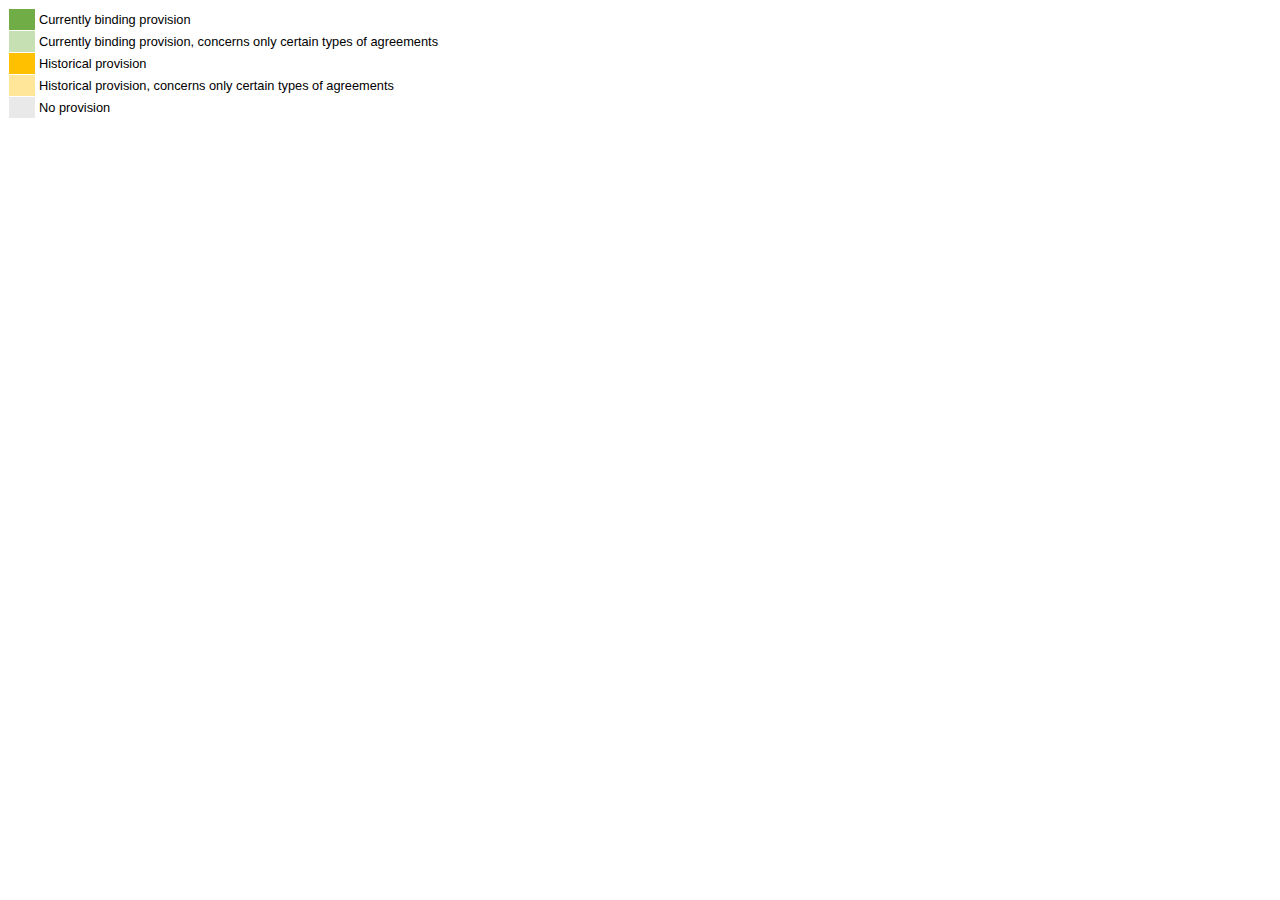
==== map-page/index.html @ b1a4503d "Tweak design" ====
<!doctype html>
<html>
	<head>
		<meta charset="utf-8"/>
		<title></title>
		<link href="style.css" rel="stylesheet"/>
        <script src="https://ajax.googleapis.com/ajax/libs/jquery/3.5.1/jquery.min.js"></script>
	</head>
	<body>

<!-- wp:html -->
<table class="legend-table">
<tr><td class="xls-style-19"></td><td>Currently binding provision</td>
<tr><td class="xls-style-21"></td><td>Currently binding provision, concerns only certain types of agreements</td>
<tr><td class="xls-style-22"></td><td>Historical provision</td>
<tr><td class="xls-style-23"></td><td>Historical provision, concerns only certain types of agreements</td>
<tr><td class="xls-style-0"></td><td>No provision</td>
</table>
<svg id="d3-map" width="800" height="460"></svg>
<div id="d3-options"></div>
<!-- /wp:html -->

<!-- wp:html -->
<script>
//This hides the title text
jQuery(document).ready(function($){
  $("h1.entry-title").hide();
});
</script>
<!-- /wp:html -->

<!-- wp:html -->
<!-- Load d3.js -->
<script type="text/javascript" src="https://d3js.org/d3.v4.js"></script>
<!-- /wp:html -->

<!-- wp:html -->
</p>
<p>&nbsp;</p>
<p>
<!-- /wp:html -->

<p></p>

<!-- wp:html -->
<!-- Load geojson asset - this should better be done through loading of script file -->
<script type="text/javascript">

var revRightsData =
{
  "categories": [
    {
      "section": "general",
      "vals": [
        {
          "full_name": "general: non-use or insufficient use",
          "short_name": "non-use or insufficient use"
        },
        {
          "full_name": "general: time-based termination",
          "short_name": "time-based termination"
        },
        {
          "full_name": "general: lack of initial exploitation",
          "short_name": "lack of initial exploitation"
        },
        {
          "full_name": "general: inappropriate exploitation",
          "short_name": "inappropriate exploitation"
        },
        {
          "full_name": "general: transfer of business to a third party",
          "short_name": "transfer of business to a third party"
        },
        {
          "full_name": "general: bankruptcy, liquidation, death etc",
          "short_name": "bankruptcy, liquidation, death etc"
        },
        {
          "full_name": "general: max term of agreement",
          "short_name": "max term of agreement"
        },
        {
          "full_name": "general: default term of agreement",
          "short_name": "default term of agreement"
        },
        {
          "full_name": "general: future works",
          "short_name": "future works"
        },
        {
          "full_name": "general: employee works",
          "short_name": "employee works"
        }
      ]
    },
    {
      "section": "moral rights",
      "vals": [
        {
          "full_name": "moral rights",
          "short_name": "moral rights"
        }
      ]
    },
    {
      "section": "publishing",
      "vals": [
        {
          "full_name": "publishing: time-based termination",
          "short_name": "time-based termination"
        },
        {
          "full_name": "publishing: max term",
          "short_name": "max term"
        },
        {
          "full_name": "publishing: lack of acceptance",
          "short_name": "lack of acceptance"
        },
        {
          "full_name": "publishing: lack of initial publication",
          "short_name": "lack of initial publication"
        },
        {
          "full_name": "publishing: lack of subsequent publication (next edition)",
          "short_name": "lack of subsequent publication (next edition)"
        },
        {
          "full_name": "publishing: out-of-print",
          "short_name": "out-of-print"
        },
        {
          "full_name": "publishing: lack of publication in all languages",
          "short_name": "lack of publication in all languages"
        },
        {
          "full_name": "publishing: non-use",
          "short_name": "non-use"
        },
        {
          "full_name": "publishing: inappropriate use",
          "short_name": "inappropriate use"
        },
        {
          "full_name": "publishing: reporting on remuneration",
          "short_name": "reporting on remuneration"
        },
        {
          "full_name": "publishing: lack of payment of royalties",
          "short_name": "lack of payment of royalties"
        },
        {
          "full_name": "publishing: transfer of rights to a third party",
          "short_name": "transfer of rights to a third party"
        },
        {
          "full_name": "publishing: transfer of business to a third party",
          "short_name": "transfer of business to a third party"
        },
        {
          "full_name": "publishing: bankruptcy, liquidation, death etc",
          "short_name": "bankruptcy, liquidation, death etc"
        },
        {
          "full_name": "publishing: priority to publish work in electronic form",
          "short_name": "priority to publish work in electronic form"
        }
      ]
    },
    {
      "section": "audio-visual",
      "vals": [
        {
          "full_name": "audio-visual: max term",
          "short_name": "max term"
        },
        {
          "full_name": "audio-visual: time-based termination",
          "short_name": "time-based termination"
        },
        {
          "full_name": "audio-visual: lack of completion",
          "short_name": "lack of completion"
        },
        {
          "full_name": "audio-visual: lack of initial distribution",
          "short_name": "lack of initial distribution"
        },
        {
          "full_name": "audio-visual: bankruptcy, liquidation, death etc",
          "short_name": "bankruptcy, liquidation, death etc"
        }
      ]
    },
    {
      "section": "performance",
      "vals": [
        {
          "full_name": "performance: max term",
          "short_name": "max term"
        },
        {
          "full_name": "performance: default term",
          "short_name": "default term"
        },
        {
          "full_name": "performance: lack of completion",
          "short_name": "lack of completion"
        },
        {
          "full_name": "performance: lack of initial performance",
          "short_name": "lack of initial performance"
        },
        {
          "full_name": "performance: interruption in performances",
          "short_name": "interruption in performances"
        },
        {
          "full_name": "performance: inappropriate exploitation",
          "short_name": "inappropriate exploitation"
        },
        {
          "full_name": "performance: bankruptcy, liquidation, death etc",
          "short_name": "bankruptcy, liquidation, death etc"
        }
      ]
    },
    {
      "section": "adaptation",
      "vals": [
        {
          "full_name": "adaptation: lack of completion",
          "short_name": "lack of completion"
        },
        {
          "full_name": "adaptation: lack of initial distribution/performance",
          "short_name": "lack of initial distribution/performance"
        },
        {
          "full_name": "adaptation: interruption in distribution/performance",
          "short_name": "interruption in distribution/performance"
        }
      ]
    },
    {
      "section": "journalistic works",
      "vals": [
        {
          "full_name": "journalistic works: lack of initial publication",
          "short_name": "lack of initial publication"
        },
        {
          "full_name": "journalistic works: lack of acceptance",
          "short_name": "lack of acceptance"
        }
      ]
    },
    {
      "section": "republication",
      "vals": [
        {
          "full_name": "republication: contributions to collections",
          "short_name": "contributions to collections"
        },
        {
          "full_name": "republication: scientific works",
          "short_name": "scientific works"
        }
      ]
    }
  ],
  "countries": {
    "Austria": {
      "adaptation: interruption in distribution/performance": {
        "comment": [],
        "status": 0
      },
      "adaptation: lack of completion": {
        "comment": [],
        "status": 0
      },
      "adaptation: lack of initial distribution/performance": {
        "comment": [],
        "status": 0
      },
      "audio-visual: bankruptcy, liquidation, death etc": {
        "comment": [],
        "status": 0
      },
      "audio-visual: lack of completion": {
        "comment": [],
        "status": 0
      },
      "audio-visual: lack of initial distribution": {
        "comment": [],
        "status": 0
      },
      "audio-visual: max term": {
        "comment": [],
        "status": 0
      },
      "audio-visual: time-based termination": {
        "comment": [],
        "status": 0
      },
      "general: bankruptcy, liquidation, death etc": {
        "comment": [
          "Sec. 32",
          "Concerns agreements on reproduction and distribution.",
          "Insolvency of a party to the agreement, and lack of reproduction of work on the date of opening of the insolvency proceedings."
        ],
        "status": 1
      },
      "general: default term of agreement": {
        "comment": [],
        "status": 0
      },
      "general: employee works": {
        "comment": [],
        "status": 0
      },
      "general: future works": {
        "comment": [
          "\u00a7 31",
          "Concerns contracts for future works 1) all works created during author\u2019s lifetime, or 2) works created during a period exceeding 5 years.",
          "Lapse of 5 years following conclusion of the contract.",
          "",
          "Applies also to performances (\u00a7 68, 1 year in place of 5)."
        ],
        "status": 1
      },
      "general: inappropriate exploitation": {
        "comment": [],
        "status": 0
      },
      "general: lack of initial exploitation": {
        "comment": [],
        "status": 0
      },
      "general: max term of agreement": {
        "comment": [],
        "status": 0
      },
      "general: non-use or insufficient use": {
        "comment": [
          "\u00a7 29",
          "Concerns contracts on right of use.",
          "Lack of use or insufficient use of work, which impairs interests of the author, in case reasons for insufficient use do not lie with the author."
        ],
        "status": 1
      },
      "general: time-based termination": {
        "comment": [
          "Sec. 34",
          "Concerns agreements for reproduction and distribution of music and literary works.",
          "Concerns exclusive agreements.",
          "Trigger: lapse of 20 years following end of the year when work was first distributed.",
          "After 20-year period lapses author can reproduce and distribute the work in a complete edition of author\u2019s work.",
          "[exclusive to non-exclusive]"
        ],
        "status": 2
      },
      "general: transfer of business to a third party": {
        "comment": [],
        "status": 0
      },
      "journalistic works: lack of acceptance": {
        "comment": [],
        "status": 0
      },
      "journalistic works: lack of initial publication": {
        "comment": [],
        "status": 0
      },
      "moral rights": {
        "comment": [],
        "status": 0
      },
      "performance: bankruptcy, liquidation, death etc": {
        "comment": [
          "Sec. 32(2) &amp; 68",
          "Concerns contracts on reproduction and distribution of performance",
          "Insolvency of a party to an agreement, and lack of reproduction of work on the date of opening of the insolvency proceedings"
        ],
        "status": 1
      },
      "performance: default term": {
        "comment": [],
        "status": 0
      },
      "performance: inappropriate exploitation": {
        "comment": [],
        "status": 0
      },
      "performance: interruption in performances": {
        "comment": [],
        "status": 0
      },
      "performance: lack of completion": {
        "comment": [],
        "status": 0
      },
      "performance: lack of initial performance": {
        "comment": [],
        "status": 0
      },
      "performance: max term": {
        "comment": [],
        "status": 0
      },
      "publishing: bankruptcy, liquidation, death etc": {
        "comment": [],
        "status": 0
      },
      "publishing: inappropriate use": {
        "comment": [],
        "status": 0
      },
      "publishing: lack of acceptance": {
        "comment": [],
        "status": 0
      },
      "publishing: lack of initial publication": {
        "comment": [],
        "status": 0
      },
      "publishing: lack of payment of royalties": {
        "comment": [],
        "status": 0
      },
      "publishing: lack of publication in all languages": {
        "comment": [],
        "status": 0
      },
      "publishing: lack of subsequent publication (next edition)": {
        "comment": [],
        "status": 0
      },
      "publishing: max term": {
        "comment": [],
        "status": 0
      },
      "publishing: non-use": {
        "comment": [],
        "status": 0
      },
      "publishing: out-of-print": {
        "comment": [],
        "status": 0
      },
      "publishing: priority to publish work in electronic form": {
        "comment": [],
        "status": 0
      },
      "publishing: reporting on remuneration": {
        "comment": [],
        "status": 0
      },
      "publishing: time-based termination": {
        "comment": [],
        "status": 0
      },
      "publishing: transfer of business to a third party": {
        "comment": [],
        "status": 0
      },
      "publishing: transfer of rights to a third party": {
        "comment": [],
        "status": 0
      },
      "republication: contributions to collections": {
        "comment": [
          "Sec. 36",
          "Concerns contributions to a periodical collections involving an exclusive transfer.",
          "Author can publish her contribution somewhere else: 1) immediately after publication of a newspaper, or 2) lapse of 1 year following the end of the year when the collection was published."
        ],
        "status": 1
      },
      "republication: scientific works": {
        "comment": [],
        "status": 0
      }
    },
    "Belgium": {
      "adaptation: interruption in distribution/performance": {
        "comment": [],
        "status": 0
      },
      "adaptation: lack of completion": {
        "comment": [],
        "status": 0
      },
      "adaptation: lack of initial distribution/performance": {
        "comment": [],
        "status": 0
      },
      "audio-visual: bankruptcy, liquidation, death etc": {
        "comment": [
          "Art. XI.185.",
          "1) lack of producer\u2019s activity for a period exceeding 12 months, or",
          "2) lack of sale of audiovisual work within period of 12 months after publication of liquidation"
        ],
        "status": 1
      },
      "audio-visual: lack of completion": {
        "comment": [],
        "status": 0
      },
      "audio-visual: lack of initial distribution": {
        "comment": [],
        "status": 0
      },
      "audio-visual: max term": {
        "comment": [],
        "status": 0
      },
      "audio-visual: time-based termination": {
        "comment": [],
        "status": 0
      },
      "general: bankruptcy, liquidation, death etc": {
        "comment": [],
        "status": 0
      },
      "general: default term of agreement": {
        "comment": [],
        "status": 0
      },
      "general: employee works": {
        "comment": [],
        "status": 0
      },
      "general: future works": {
        "comment": [],
        "status": 0
      },
      "general: inappropriate exploitation": {
        "comment": [],
        "status": 0
      },
      "general: lack of initial exploitation": {
        "comment": [],
        "status": 0
      },
      "general: max term of agreement": {
        "comment": [],
        "status": 0
      },
      "general: non-use or insufficient use": {
        "comment": [],
        "status": 0
      },
      "general: time-based termination": {
        "comment": [],
        "status": 0
      },
      "general: transfer of business to a third party": {
        "comment": [],
        "status": 0
      },
      "journalistic works: lack of acceptance": {
        "comment": [],
        "status": 0
      },
      "journalistic works: lack of initial publication": {
        "comment": [],
        "status": 0
      },
      "moral rights": {
        "comment": [],
        "status": 0
      },
      "performance: bankruptcy, liquidation, death etc": {
        "comment": [],
        "status": 0
      },
      "performance: default term": {
        "comment": [],
        "status": 0
      },
      "performance: inappropriate exploitation": {
        "comment": [],
        "status": 0
      },
      "performance: interruption in performances": {
        "comment": [
          "Art. XI.201.",
          "Concerns contracts of representation for the purpose of live performances involving transfer or exclusive license of work.",
          "Trigger: lack of performance for 2 consecutive years [rights revert back automatically]."
        ],
        "status": 1
      },
      "performance: lack of completion": {
        "comment": [],
        "status": 0
      },
      "performance: lack of initial performance": {
        "comment": [],
        "status": 0
      },
      "performance: max term": {
        "comment": [
          "Art.XI.201",
          "Contracts for representation for the purpoe of live performance involving transfer or exclusive license.",
          "Max 3 years."
        ],
        "status": 1
      },
      "publishing: bankruptcy, liquidation, death etc": {
        "comment": [
          "Art. XI.200.",
          "1) bankruptcy, 2)judicial re-organisation, 3) liquidation of the publisher",
          "Author needs to send a formal notice via registered mail with acknowledgement of receipt."
        ],
        "status": 1
      },
      "publishing: inappropriate use": {
        "comment": [],
        "status": 0
      },
      "publishing: lack of acceptance": {
        "comment": [],
        "status": 0
      },
      "publishing: lack of initial publication": {
        "comment": [
          "Art. XI.196.",
          "Lack of publication of work within an agreed time, and if no time was agreed, within time determined by honest practices of profession, without a justified reason"
        ],
        "status": 1
      },
      "publishing: lack of payment of royalties": {
        "comment": [],
        "status": 0
      },
      "publishing: lack of publication in all languages": {
        "comment": [],
        "status": 0
      },
      "publishing: lack of subsequent publication (next edition)": {
        "comment": [],
        "status": 0
      },
      "publishing: max term": {
        "comment": [],
        "status": 0
      },
      "publishing: non-use": {
        "comment": [],
        "status": 0
      },
      "publishing: out-of-print": {
        "comment": [],
        "status": 0
      },
      "publishing: priority to publish work in electronic form": {
        "comment": [],
        "status": 0
      },
      "publishing: reporting on remuneration": {
        "comment": [],
        "status": 0
      },
      "publishing: time-based termination": {
        "comment": [],
        "status": 0
      },
      "publishing: transfer of business to a third party": {
        "comment": [],
        "status": 0
      },
      "publishing: transfer of rights to a third party": {
        "comment": [],
        "status": 0
      },
      "republication: contributions to collections": {
        "comment": [],
        "status": 0
      },
      "republication: scientific works": {
        "comment": [
          "Art. XI.196.",
          "Scientific articles resulting from research financed at least in half by public funds.",
          "Right to make article freely available to the public after period of 12 months (human and social sciences) or 6 months (other sciences)."
        ],
        "status": 1
      }
    },
    "Bulgaria": {
      "adaptation: interruption in distribution/performance": {
        "comment": [],
        "status": 0
      },
      "adaptation: lack of completion": {
        "comment": [],
        "status": 0
      },
      "adaptation: lack of initial distribution/performance": {
        "comment": [],
        "status": 0
      },
      "audio-visual: bankruptcy, liquidation, death etc": {
        "comment": [],
        "status": 0
      },
      "audio-visual: lack of completion": {
        "comment": [],
        "status": 0
      },
      "audio-visual: lack of initial distribution": {
        "comment": [],
        "status": 0
      },
      "audio-visual: max term": {
        "comment": [],
        "status": 0
      },
      "audio-visual: time-based termination": {
        "comment": [],
        "status": 0
      },
      "general: bankruptcy, liquidation, death etc": {
        "comment": [],
        "status": 0
      },
      "general: default term of agreement": {
        "comment": [
          "Art. 36",
          "Contracts for use of works",
          "3 years, or 5 years in case of architectural works"
        ],
        "status": 1
      },
      "general: employee works": {
        "comment": [],
        "status": 0
      },
      "general: future works": {
        "comment": [],
        "status": 0
      },
      "general: inappropriate exploitation": {
        "comment": [],
        "status": 0
      },
      "general: lack of initial exploitation": {
        "comment": [
          "Art. 39",
          "Concerns agreements on transfer of rights, which do not specify when the exploitation of work needs to begin.",
          "2 years from conclusion of contract or delivery of work, whichever happened later.",
          "Exception: architectural works."
        ],
        "status": 1
      },
      "general: max term of agreement": {
        "comment": [
          "Art. 37",
          "Contracts for the use of works.",
          "10 years; contracts for a longer period last 10 years [termination].",
          "Exception: architectural works."
        ],
        "status": 1
      },
      "general: non-use or insufficient use": {
        "comment": [],
        "status": 0
      },
      "general: time-based termination": {
        "comment": [],
        "status": 0
      },
      "general: transfer of business to a third party": {
        "comment": [],
        "status": 0
      },
      "journalistic works: lack of acceptance": {
        "comment": [],
        "status": 0
      },
      "journalistic works: lack of initial publication": {
        "comment": [],
        "status": 0
      },
      "moral rights": {
        "comment": [],
        "status": 0
      },
      "performance: bankruptcy, liquidation, death etc": {
        "comment": [],
        "status": 0
      },
      "performance: default term": {
        "comment": [],
        "status": 0
      },
      "performance: inappropriate exploitation": {
        "comment": [],
        "status": 0
      },
      "performance: interruption in performances": {
        "comment": [
          "Art 56",
          "Concerns contracts for public presentation or performance.",
          "Lack of public presentation for a period longer than 1 year."
        ],
        "status": 1
      },
      "performance: lack of completion": {
        "comment": [],
        "status": 0
      },
      "performance: lack of initial performance": {
        "comment": [],
        "status": 0
      },
      "performance: max term": {
        "comment": [],
        "status": 0
      },
      "publishing: bankruptcy, liquidation, death etc": {
        "comment": [],
        "status": 0
      },
      "publishing: inappropriate use": {
        "comment": [],
        "status": 0
      },
      "publishing: lack of acceptance": {
        "comment": [],
        "status": 0
      },
      "publishing: lack of initial publication": {
        "comment": [],
        "status": 0
      },
      "publishing: lack of payment of royalties": {
        "comment": [],
        "status": 0
      },
      "publishing: lack of publication in all languages": {
        "comment": [],
        "status": 0
      },
      "publishing: lack of subsequent publication (next edition)": {
        "comment": [
          "Art. 52",
          "Concerns agreements for more than one edition.",
          "Lack of a new edition withing a year of author's request."
        ],
        "status": 1
      },
      "publishing: max term": {
        "comment": [],
        "status": 0
      },
      "publishing: non-use": {
        "comment": [],
        "status": 0
      },
      "publishing: out-of-print": {
        "comment": [
          "Art. 51",
          "Exhaustion of the (last) edition, even if before contract\u2019s term lapses."
        ],
        "status": 1
      },
      "publishing: priority to publish work in electronic form": {
        "comment": [],
        "status": 0
      },
      "publishing: reporting on remuneration": {
        "comment": [],
        "status": 0
      },
      "publishing: time-based termination": {
        "comment": [],
        "status": 0
      },
      "publishing: transfer of business to a third party": {
        "comment": [],
        "status": 0
      },
      "publishing: transfer of rights to a third party": {
        "comment": [],
        "status": 0
      },
      "republication: contributions to collections": {
        "comment": [],
        "status": 0
      },
      "republication: scientific works": {
        "comment": [],
        "status": 0
      }
    },
    "Croatia": {
      "adaptation: interruption in distribution/performance": {
        "comment": [],
        "status": 0
      },
      "adaptation: lack of completion": {
        "comment": [],
        "status": 0
      },
      "adaptation: lack of initial distribution/performance": {
        "comment": [],
        "status": 0
      },
      "audio-visual: bankruptcy, liquidation, death etc": {
        "comment": [],
        "status": 0
      },
      "audio-visual: lack of completion": {
        "comment": [
          "Art. 121",
          "Audiovisual work not completed within 5 years after conclusion of the agreement."
        ],
        "status": 1
      },
      "audio-visual: lack of initial distribution": {
        "comment": [
          "Art. 121",
          "Audiovisual work not distributed within 2 years after its completion."
        ],
        "status": 1
      },
      "audio-visual: max term": {
        "comment": [],
        "status": 0
      },
      "audio-visual: time-based termination": {
        "comment": [],
        "status": 0
      },
      "general: bankruptcy, liquidation, death etc": {
        "comment": [],
        "status": 0
      },
      "general: default term of agreement": {
        "comment": [],
        "status": 0
      },
      "general: employee works": {
        "comment": [
          "Copyright Act 1991",
          "Art. 20",
          "Employer has a right to use employee work solely for a period of 5 years.",
          "",
          "Art. 21",
          "Right to publish a work created in the course of employment vests with the employer for a single edition.",
          "5 years or period agreed in the employment agreement/collective agreement or shorter period when significance of work is limited to a shorter period.",
          "Lack of publication - rights revert bac to the author."
        ],
        "status": 3
      },
      "general: future works": {
        "comment": [],
        "status": 0
      },
      "general: inappropriate exploitation": {
        "comment": [],
        "status": 0
      },
      "general: lack of initial exploitation": {
        "comment": [],
        "status": 0
      },
      "general: max term of agreement": {
        "comment": [],
        "status": 0
      },
      "general: non-use or insufficient use": {
        "comment": [
          "Art. 45",
          "Concerns contracts providing an exclusive right of exploitation.",
          "Non-use or insufficient use, which prejudices legitimate interests of the author."
        ],
        "status": 1
      },
      "general: time-based termination": {
        "comment": [],
        "status": 0
      },
      "general: transfer of business to a third party": {
        "comment": [],
        "status": 0
      },
      "journalistic works: lack of acceptance": {
        "comment": [],
        "status": 0
      },
      "journalistic works: lack of initial publication": {
        "comment": [],
        "status": 0
      },
      "moral rights": {
        "comment": [
          "Art. 17",
          "Use of work is prejudicial to the author\u2019s honour or reputation"
        ],
        "status": 1
      },
      "performance: bankruptcy, liquidation, death etc": {
        "comment": [],
        "status": 0
      },
      "performance: default term": {
        "comment": [],
        "status": 0
      },
      "performance: inappropriate exploitation": {
        "comment": [],
        "status": 0
      },
      "performance: interruption in performances": {
        "comment": [],
        "status": 0
      },
      "performance: lack of completion": {
        "comment": [],
        "status": 0
      },
      "performance: lack of initial performance": {
        "comment": [
          "Copyright Act 1991",
          "Art. 75",
          "Concerns presentation and performance contract.",
          "Lack of performance or presentation within the agreed time."
        ],
        "status": 3
      },
      "performance: max term": {
        "comment": [],
        "status": 0
      },
      "publishing: bankruptcy, liquidation, death etc": {
        "comment": [],
        "status": 0
      },
      "publishing: inappropriate use": {
        "comment": [],
        "status": 0
      },
      "publishing: lack of acceptance": {
        "comment": [],
        "status": 0
      },
      "publishing: lack of initial publication": {
        "comment": [
          "Art. 66",
          "Lack of initial publication within the agreed time or time determined by law."
        ],
        "status": 1
      },
      "publishing: lack of payment of royalties": {
        "comment": [],
        "status": 0
      },
      "publishing: lack of publication in all languages": {
        "comment": [],
        "status": 0
      },
      "publishing: lack of subsequent publication (next edition)": {
        "comment": [
          "Art. 66",
          "Lack of the initial publication of a second edition within the agreed time or time determined by law."
        ],
        "status": 1
      },
      "publishing: max term": {
        "comment": [],
        "status": 0
      },
      "publishing: non-use": {
        "comment": [],
        "status": 0
      },
      "publishing: out-of-print": {
        "comment": [
          "Copyright Act 1991",
          "Art. 69",
          "All editions envisaged in the contract are out of print. Contract is automatically terminated."
        ],
        "status": 3
      },
      "publishing: priority to publish work in electronic form": {
        "comment": [
          "Art. 65",
          "2 years following conclusion of the contract"
        ],
        "status": 1
      },
      "publishing: reporting on remuneration": {
        "comment": [],
        "status": 0
      },
      "publishing: time-based termination": {
        "comment": [],
        "status": 0
      },
      "publishing: transfer of business to a third party": {
        "comment": [],
        "status": 0
      },
      "publishing: transfer of rights to a third party": {
        "comment": [],
        "status": 0
      },
      "republication: contributions to collections": {
        "comment": [],
        "status": 0
      },
      "republication: scientific works": {
        "comment": [],
        "status": 0
      }
    },
    "Cyprus": {
      "adaptation: interruption in distribution/performance": {
        "comment": [],
        "status": 0
      },
      "adaptation: lack of completion": {
        "comment": [],
        "status": 0
      },
      "adaptation: lack of initial distribution/performance": {
        "comment": [],
        "status": 0
      },
      "audio-visual: bankruptcy, liquidation, death etc": {
        "comment": [],
        "status": 0
      },
      "audio-visual: lack of completion": {
        "comment": [],
        "status": 0
      },
      "audio-visual: lack of initial distribution": {
        "comment": [],
        "status": 0
      },
      "audio-visual: max term": {
        "comment": [],
        "status": 0
      },
      "audio-visual: time-based termination": {
        "comment": [],
        "status": 0
      },
      "general: bankruptcy, liquidation, death etc": {
        "comment": [],
        "status": 0
      },
      "general: default term of agreement": {
        "comment": [],
        "status": 0
      },
      "general: employee works": {
        "comment": [],
        "status": 0
      },
      "general: future works": {
        "comment": [],
        "status": 0
      },
      "general: inappropriate exploitation": {
        "comment": [],
        "status": 0
      },
      "general: lack of initial exploitation": {
        "comment": [],
        "status": 0
      },
      "general: max term of agreement": {
        "comment": [],
        "status": 0
      },
      "general: non-use or insufficient use": {
        "comment": [],
        "status": 0
      },
      "general: time-based termination": {
        "comment": [],
        "status": 0
      },
      "general: transfer of business to a third party": {
        "comment": [],
        "status": 0
      },
      "journalistic works: lack of acceptance": {
        "comment": [],
        "status": 0
      },
      "journalistic works: lack of initial publication": {
        "comment": [],
        "status": 0
      },
      "moral rights": {
        "comment": [],
        "status": 0
      },
      "performance: bankruptcy, liquidation, death etc": {
        "comment": [],
        "status": 0
      },
      "performance: default term": {
        "comment": [],
        "status": 0
      },
      "performance: inappropriate exploitation": {
        "comment": [],
        "status": 0
      },
      "performance: interruption in performances": {
        "comment": [],
        "status": 0
      },
      "performance: lack of completion": {
        "comment": [],
        "status": 0
      },
      "performance: lack of initial performance": {
        "comment": [],
        "status": 0
      },
      "performance: max term": {
        "comment": [],
        "status": 0
      },
      "publishing: bankruptcy, liquidation, death etc": {
        "comment": [],
        "status": 0
      },
      "publishing: inappropriate use": {
        "comment": [],
        "status": 0
      },
      "publishing: lack of acceptance": {
        "comment": [],
        "status": 0
      },
      "publishing: lack of initial publication": {
        "comment": [],
        "status": 0
      },
      "publishing: lack of payment of royalties": {
        "comment": [],
        "status": 0
      },
      "publishing: lack of publication in all languages": {
        "comment": [],
        "status": 0
      },
      "publishing: lack of subsequent publication (next edition)": {
        "comment": [],
        "status": 0
      },
      "publishing: max term": {
        "comment": [],
        "status": 0
      },
      "publishing: non-use": {
        "comment": [],
        "status": 0
      },
      "publishing: out-of-print": {
        "comment": [],
        "status": 0
      },
      "publishing: priority to publish work in electronic form": {
        "comment": [],
        "status": 0
      },
      "publishing: reporting on remuneration": {
        "comment": [],
        "status": 0
      },
      "publishing: time-based termination": {
        "comment": [],
        "status": 0
      },
      "publishing: transfer of business to a third party": {
        "comment": [],
        "status": 0
      },
      "publishing: transfer of rights to a third party": {
        "comment": [],
        "status": 0
      },
      "republication: contributions to collections": {
        "comment": [],
        "status": 0
      },
      "republication: scientific works": {
        "comment": [],
        "status": 0
      }
    },
    "Czechia": {
      "adaptation: interruption in distribution/performance": {
        "comment": [],
        "status": 0
      },
      "adaptation: lack of completion": {
        "comment": [],
        "status": 0
      },
      "adaptation: lack of initial distribution/performance": {
        "comment": [],
        "status": 0
      },
      "audio-visual: bankruptcy, liquidation, death etc": {
        "comment": [],
        "status": 0
      },
      "audio-visual: lack of completion": {
        "comment": [],
        "status": 0
      },
      "audio-visual: lack of initial distribution": {
        "comment": [],
        "status": 0
      },
      "audio-visual: max term": {
        "comment": [],
        "status": 0
      },
      "audio-visual: time-based termination": {
        "comment": [],
        "status": 0
      },
      "general: bankruptcy, liquidation, death etc": {
        "comment": [
          "Act 1965",
          "Sec. 21",
          "Concerns transfer agreements.",
          "Trigger: death or dissolution of the transferee absent legal successor."
        ],
        "status": 4
      },
      "general: default term of agreement": {
        "comment": [
          "\u00a7 2376",
          "Licensing agreements",
          "Period usual for a given type of work, but no longer than 1 year from conclusion of the agreement or the delivery of work, whichever happened later."
        ],
        "status": 1
      },
      "general: employee works": {
        "comment": [
          "\u00a7 58",
          "Death or dissolution of an employer joint with the lack of legal successors.",
          "Rights revert back to the author automatically."
        ],
        "status": 1
      },
      "general: future works": {
        "comment": [],
        "status": 0
      },
      "general: inappropriate exploitation": {
        "comment": [],
        "status": 0
      },
      "general: lack of initial exploitation": {
        "comment": [
          "Sec. 23",
          "Concerns agreements on the distribution of works.",
          "Agreed time (no default)."
        ],
        "status": 4
      },
      "general: max term of agreement": {
        "comment": [
          "\u00a7 2376",
          "Licensing agreements",
          "Period usual for a given type of work, but no longer than 1 year from the conclusion of the agreement or delivery of the work, whichever happened later."
        ],
        "status": 1
      },
      "general: non-use or insufficient use": {
        "comment": [
          "\u00a7 2378-2381",
          "Concerns exclusive licenses.",
          "Non-use of insufficient use which significantly adversely affects legitimate interests of the author."
        ],
        "status": 1
      },
      "general: time-based termination": {
        "comment": [],
        "status": 0
      },
      "general: transfer of business to a third party": {
        "comment": [],
        "status": 0
      },
      "journalistic works: lack of acceptance": {
        "comment": [],
        "status": 0
      },
      "journalistic works: lack of initial publication": {
        "comment": [],
        "status": 0
      },
      "moral rights": {
        "comment": [
          "\u00a7 2382",
          "Concerns unpublished works.",
          "1) a work no longer corresponds to author\u2019s opinions; and",
          "2) work\u2019s publication would significantly adversely affect author\u2019s legitimate personal interests.",
          "Applicable to performances"
        ],
        "status": 2
      },
      "performance: bankruptcy, liquidation, death etc": {
        "comment": [],
        "status": 0
      },
      "performance: default term": {
        "comment": [],
        "status": 0
      },
      "performance: inappropriate exploitation": {
        "comment": [],
        "status": 0
      },
      "performance: interruption in performances": {
        "comment": [],
        "status": 0
      },
      "performance: lack of completion": {
        "comment": [],
        "status": 0
      },
      "performance: lack of initial performance": {
        "comment": [],
        "status": 0
      },
      "performance: max term": {
        "comment": [],
        "status": 0
      },
      "publishing: bankruptcy, liquidation, death etc": {
        "comment": [],
        "status": 0
      },
      "publishing: inappropriate use": {
        "comment": [],
        "status": 0
      },
      "publishing: lack of acceptance": {
        "comment": [],
        "status": 0
      },
      "publishing: lack of initial publication": {
        "comment": [],
        "status": 0
      },
      "publishing: lack of payment of royalties": {
        "comment": [],
        "status": 0
      },
      "publishing: lack of publication in all languages": {
        "comment": [],
        "status": 0
      },
      "publishing: lack of subsequent publication (next edition)": {
        "comment": [
          "Sec. 24",
          "Concerns publishing agreements for a single edition.",
          "Trigger: exhaustion of the initial edition and lack of agreement on the new edition within 6 months."
        ],
        "status": 3
      },
      "publishing: max term": {
        "comment": [],
        "status": 0
      },
      "publishing: non-use": {
        "comment": [],
        "status": 0
      },
      "publishing: out-of-print": {
        "comment": [],
        "status": 0
      },
      "publishing: priority to publish work in electronic form": {
        "comment": [],
        "status": 0
      },
      "publishing: reporting on remuneration": {
        "comment": [],
        "status": 0
      },
      "publishing: time-based termination": {
        "comment": [],
        "status": 0
      },
      "publishing: transfer of business to a third party": {
        "comment": [],
        "status": 0
      },
      "publishing: transfer of rights to a third party": {
        "comment": [],
        "status": 0
      },
      "republication: contributions to collections": {
        "comment": [],
        "status": 0
      },
      "republication: scientific works": {
        "comment": [],
        "status": 0
      }
    },
    "Denmark": {
      "adaptation: interruption in distribution/performance": {
        "comment": [],
        "status": 0
      },
      "adaptation: lack of completion": {
        "comment": [],
        "status": 0
      },
      "adaptation: lack of initial distribution/performance": {
        "comment": [],
        "status": 0
      },
      "audio-visual: bankruptcy, liquidation, death etc": {
        "comment": [],
        "status": 0
      },
      "audio-visual: lack of completion": {
        "comment": [
          "Copyright Act 1994",
          "Sec. 41",
          "Film not produced within a period of 5 years following author\u2019s fulfilment of her obligations."
        ],
        "status": 3
      },
      "audio-visual: lack of initial distribution": {
        "comment": [],
        "status": 0
      },
      "audio-visual: max term": {
        "comment": [],
        "status": 0
      },
      "audio-visual: time-based termination": {
        "comment": [],
        "status": 0
      },
      "general: bankruptcy, liquidation, death etc": {
        "comment": [],
        "status": 0
      },
      "general: default term of agreement": {
        "comment": [],
        "status": 0
      },
      "general: employee works": {
        "comment": [],
        "status": 0
      },
      "general: future works": {
        "comment": [],
        "status": 0
      },
      "general: inappropriate exploitation": {
        "comment": [],
        "status": 0
      },
      "general: lack of initial exploitation": {
        "comment": [
          "\u00a7 54",
          "Concerns assignment of rights.",
          "Lack of exploitation of work within 3 years following the fulfilment of the agreement by the author."
        ],
        "status": 1
      },
      "general: max term of agreement": {
        "comment": [],
        "status": 0
      },
      "general: non-use or insufficient use": {
        "comment": [],
        "status": 0
      },
      "general: time-based termination": {
        "comment": [],
        "status": 0
      },
      "general: transfer of business to a third party": {
        "comment": [],
        "status": 0
      },
      "journalistic works: lack of acceptance": {
        "comment": [],
        "status": 0
      },
      "journalistic works: lack of initial publication": {
        "comment": [],
        "status": 0
      },
      "moral rights": {
        "comment": [],
        "status": 0
      },
      "performance: bankruptcy, liquidation, death etc": {
        "comment": [],
        "status": 0
      },
      "performance: default term": {
        "comment": [],
        "status": 0
      },
      "performance: inappropriate exploitation": {
        "comment": [],
        "status": 0
      },
      "performance: interruption in performances": {
        "comment": [
          "Copyright Act 1994",
          "\u00a732",
          "Concerns agreements on public performance involving exclusive transfer of rights for a period longer than 3 years.",
          "Lack of use of work for a period of 3 years.",
          "[change of exclusive to non-exclusive transfer]"
        ],
        "status": 3
      },
      "performance: lack of completion": {
        "comment": [],
        "status": 0
      },
      "performance: lack of initial performance": {
        "comment": [],
        "status": 0
      },
      "performance: max term": {
        "comment": [
          "Copyright Act 1994",
          "\u00a7 32",
          "Concerns agreements on public performance including non-exclusive transfer of rights.",
          "Agreement valid for 3 years."
        ],
        "status": 3
      },
      "publishing: bankruptcy, liquidation, death etc": {
        "comment": [],
        "status": 0
      },
      "publishing: inappropriate use": {
        "comment": [],
        "status": 0
      },
      "publishing: lack of acceptance": {
        "comment": [],
        "status": 0
      },
      "publishing: lack of initial publication": {
        "comment": [
          "Copyright Act 1994",
          "Sec. 36",
          "Lack of the first publication within 2 years or 4 years in case of musical works, following delivery of complete manuscript."
        ],
        "status": 3
      },
      "publishing: lack of payment of royalties": {
        "comment": [],
        "status": 0
      },
      "publishing: lack of publication in all languages": {
        "comment": [],
        "status": 0
      },
      "publishing: lack of subsequent publication (next edition)": {
        "comment": [
          "Copyright Act 1994",
          "Sec. 36",
          "Lack of publication of a new edition within 1 year following request by the author, made after the previous edition was sold out."
        ],
        "status": 3
      },
      "publishing: max term": {
        "comment": [],
        "status": 0
      },
      "publishing: non-use": {
        "comment": [],
        "status": 0
      },
      "publishing: out-of-print": {
        "comment": [],
        "status": 0
      },
      "publishing: priority to publish work in electronic form": {
        "comment": [],
        "status": 0
      },
      "publishing: reporting on remuneration": {
        "comment": [],
        "status": 0
      },
      "publishing: time-based termination": {
        "comment": [],
        "status": 0
      },
      "publishing: transfer of business to a third party": {
        "comment": [],
        "status": 0
      },
      "publishing: transfer of rights to a third party": {
        "comment": [],
        "status": 0
      },
      "republication: contributions to collections": {
        "comment": [],
        "status": 0
      },
      "republication: scientific works": {
        "comment": [],
        "status": 0
      }
    },
    "Estonia": {
      "adaptation: interruption in distribution/performance": {
        "comment": [],
        "status": 0
      },
      "adaptation: lack of completion": {
        "comment": [],
        "status": 0
      },
      "adaptation: lack of initial distribution/performance": {
        "comment": [],
        "status": 0
      },
      "audio-visual: bankruptcy, liquidation, death etc": {
        "comment": [],
        "status": 0
      },
      "audio-visual: lack of completion": {
        "comment": [],
        "status": 0
      },
      "audio-visual: lack of initial distribution": {
        "comment": [],
        "status": 0
      },
      "audio-visual: max term": {
        "comment": [],
        "status": 0
      },
      "audio-visual: time-based termination": {
        "comment": [],
        "status": 0
      },
      "general: bankruptcy, liquidation, death etc": {
        "comment": [],
        "status": 0
      },
      "general: default term of agreement": {
        "comment": [],
        "status": 0
      },
      "general: employee works": {
        "comment": [],
        "status": 0
      },
      "general: future works": {
        "comment": [],
        "status": 0
      },
      "general: inappropriate exploitation": {
        "comment": [],
        "status": 0
      },
      "general: lack of initial exploitation": {
        "comment": [
          "Current Copyright Act 1992, provision repealed in 2002",
          "sec. 59",
          "Lack of initial use of work within the agreed time."
        ],
        "status": 3
      },
      "general: max term of agreement": {
        "comment": [],
        "status": 0
      },
      "general: non-use or insufficient use": {
        "comment": [],
        "status": 0
      },
      "general: time-based termination": {
        "comment": [],
        "status": 0
      },
      "general: transfer of business to a third party": {
        "comment": [],
        "status": 0
      },
      "journalistic works: lack of acceptance": {
        "comment": [],
        "status": 0
      },
      "journalistic works: lack of initial publication": {
        "comment": [],
        "status": 0
      },
      "moral rights": {
        "comment": [],
        "status": 0
      },
      "performance: bankruptcy, liquidation, death etc": {
        "comment": [],
        "status": 0
      },
      "performance: default term": {
        "comment": [],
        "status": 0
      },
      "performance: inappropriate exploitation": {
        "comment": [],
        "status": 0
      },
      "performance: interruption in performances": {
        "comment": [],
        "status": 0
      },
      "performance: lack of completion": {
        "comment": [],
        "status": 0
      },
      "performance: lack of initial performance": {
        "comment": [],
        "status": 0
      },
      "performance: max term": {
        "comment": [],
        "status": 0
      },
      "publishing: bankruptcy, liquidation, death etc": {
        "comment": [],
        "status": 0
      },
      "publishing: inappropriate use": {
        "comment": [],
        "status": 0
      },
      "publishing: lack of acceptance": {
        "comment": [],
        "status": 0
      },
      "publishing: lack of initial publication": {
        "comment": [],
        "status": 0
      },
      "publishing: lack of payment of royalties": {
        "comment": [],
        "status": 0
      },
      "publishing: lack of publication in all languages": {
        "comment": [],
        "status": 0
      },
      "publishing: lack of subsequent publication (next edition)": {
        "comment": [],
        "status": 0
      },
      "publishing: max term": {
        "comment": [],
        "status": 0
      },
      "publishing: non-use": {
        "comment": [],
        "status": 0
      },
      "publishing: out-of-print": {
        "comment": [],
        "status": 0
      },
      "publishing: priority to publish work in electronic form": {
        "comment": [],
        "status": 0
      },
      "publishing: reporting on remuneration": {
        "comment": [],
        "status": 0
      },
      "publishing: time-based termination": {
        "comment": [],
        "status": 0
      },
      "publishing: transfer of business to a third party": {
        "comment": [],
        "status": 0
      },
      "publishing: transfer of rights to a third party": {
        "comment": [],
        "status": 0
      },
      "republication: contributions to collections": {
        "comment": [],
        "status": 0
      },
      "republication: scientific works": {
        "comment": [],
        "status": 0
      }
    },
    "Finland": {
      "adaptation: interruption in distribution/performance": {
        "comment": [],
        "status": 0
      },
      "adaptation: lack of completion": {
        "comment": [],
        "status": 0
      },
      "adaptation: lack of initial distribution/performance": {
        "comment": [],
        "status": 0
      },
      "audio-visual: bankruptcy, liquidation, death etc": {
        "comment": [],
        "status": 0
      },
      "audio-visual: lack of completion": {
        "comment": [
          "Sec. 40",
          "Concerns film contracts.",
          "Film not produced and distributed within a reasonable time or within a period of 5 years in case of no fault on the producer's side."
        ],
        "status": 1
      },
      "audio-visual: lack of initial distribution": {
        "comment": [
          "Sec. 40",
          "Concerns film contracts.",
          "Film not produced and distributed within a reasonable time or within a period of 5 years in case of no fault on the producer's side."
        ],
        "status": 1
      },
      "audio-visual: max term": {
        "comment": [],
        "status": 0
      },
      "audio-visual: time-based termination": {
        "comment": [],
        "status": 0
      },
      "general: bankruptcy, liquidation, death etc": {
        "comment": [],
        "status": 0
      },
      "general: default term of agreement": {
        "comment": [],
        "status": 0
      },
      "general: employee works": {
        "comment": [],
        "status": 0
      },
      "general: future works": {
        "comment": [],
        "status": 0
      },
      "general: inappropriate exploitation": {
        "comment": [],
        "status": 0
      },
      "general: lack of initial exploitation": {
        "comment": [],
        "status": 0
      },
      "general: max term of agreement": {
        "comment": [],
        "status": 0
      },
      "general: non-use or insufficient use": {
        "comment": [],
        "status": 0
      },
      "general: time-based termination": {
        "comment": [],
        "status": 0
      },
      "general: transfer of business to a third party": {
        "comment": [],
        "status": 0
      },
      "journalistic works: lack of acceptance": {
        "comment": [],
        "status": 0
      },
      "journalistic works: lack of initial publication": {
        "comment": [],
        "status": 0
      },
      "moral rights": {
        "comment": [],
        "status": 0
      },
      "performance: bankruptcy, liquidation, death etc": {
        "comment": [],
        "status": 0
      },
      "performance: default term": {
        "comment": [],
        "status": 0
      },
      "performance: inappropriate exploitation": {
        "comment": [],
        "status": 0
      },
      "performance: interruption in performances": {
        "comment": [
          "\u00a730",
          "Concerns agreements on public performance involving exclusive transfer of rights for a period longer than 3 years.",
          "Lack of use of work for a period of 3 years.",
          "[change of exclusive to non-exclusive transfer]"
        ],
        "status": 1
      },
      "performance: lack of completion": {
        "comment": [],
        "status": 0
      },
      "performance: lack of initial performance": {
        "comment": [],
        "status": 0
      },
      "performance: max term": {
        "comment": [
          "\u00a7 30",
          "Concerns agreements on public performance including non-exclusive transfer of rights.",
          "Agreement valid for 3 years."
        ],
        "status": 1
      },
      "publishing: bankruptcy, liquidation, death etc": {
        "comment": [],
        "status": 0
      },
      "publishing: inappropriate use": {
        "comment": [],
        "status": 0
      },
      "publishing: lack of acceptance": {
        "comment": [],
        "status": 0
      },
      "publishing: lack of initial publication": {
        "comment": [
          "Sec. 33",
          "Lack of publication of work within a reasonable time.",
          "",
          "Sec. 34",
          "Lack of the first publication within 2 years or 4 years for musical works."
        ],
        "status": 1
      },
      "publishing: lack of payment of royalties": {
        "comment": [],
        "status": 0
      },
      "publishing: lack of publication in all languages": {
        "comment": [],
        "status": 0
      },
      "publishing: lack of subsequent publication (next edition)": {
        "comment": [
          "Sec. 34",
          "Lack of publication of a new edition within 1 year following request by the author, made after previous edition was sold out."
        ],
        "status": 1
      },
      "publishing: max term": {
        "comment": [],
        "status": 0
      },
      "publishing: non-use": {
        "comment": [
          "Sec. 30",
          "Lack of continous exploitation of work in a way determined by market and other conditions; lack of distribution of work in a usual manner."
        ],
        "status": 1
      },
      "publishing: out-of-print": {
        "comment": [],
        "status": 0
      },
      "publishing: priority to publish work in electronic form": {
        "comment": [],
        "status": 0
      },
      "publishing: reporting on remuneration": {
        "comment": [],
        "status": 0
      },
      "publishing: time-based termination": {
        "comment": [],
        "status": 0
      },
      "publishing: transfer of business to a third party": {
        "comment": [],
        "status": 0
      },
      "publishing: transfer of rights to a third party": {
        "comment": [],
        "status": 0
      },
      "republication: contributions to collections": {
        "comment": [],
        "status": 0
      },
      "republication: scientific works": {
        "comment": [],
        "status": 0
      }
    },
    "France": {
      "adaptation: interruption in distribution/performance": {
        "comment": [],
        "status": 0
      },
      "adaptation: lack of completion": {
        "comment": [],
        "status": 0
      },
      "adaptation: lack of initial distribution/performance": {
        "comment": [],
        "status": 0
      },
      "audio-visual: bankruptcy, liquidation, death etc": {
        "comment": [
          "Art. L1323-30",
          "Concerns audiovisual production agreements.",
          "Sale of the company with business activities ceasing for more than 3 months or liquidation."
        ],
        "status": 1
      },
      "audio-visual: lack of completion": {
        "comment": [],
        "status": 0
      },
      "audio-visual: lack of initial distribution": {
        "comment": [],
        "status": 0
      },
      "audio-visual: max term": {
        "comment": [],
        "status": 0
      },
      "audio-visual: time-based termination": {
        "comment": [],
        "status": 0
      },
      "general: bankruptcy, liquidation, death etc": {
        "comment": [],
        "status": 0
      },
      "general: default term of agreement": {
        "comment": [],
        "status": 0
      },
      "general: employee works": {
        "comment": [],
        "status": 0
      },
      "general: future works": {
        "comment": [
          "Art. L-132-4",
          "Concerns publishing agreements for future works.",
          "Trigger: refusal of two successive works in the same genre presented by the author; contract is terminated with the respect of remaining future works, not works which were already accepted by the publisher.",
          "Author regains her rights to remaining future works."
        ],
        "status": 2
      },
      "general: inappropriate exploitation": {
        "comment": [],
        "status": 0
      },
      "general: lack of initial exploitation": {
        "comment": [],
        "status": 0
      },
      "general: max term of agreement": {
        "comment": [],
        "status": 0
      },
      "general: non-use or insufficient use": {
        "comment": [],
        "status": 0
      },
      "general: time-based termination": {
        "comment": [],
        "status": 0
      },
      "general: transfer of business to a third party": {
        "comment": [],
        "status": 0
      },
      "journalistic works: lack of acceptance": {
        "comment": [],
        "status": 0
      },
      "journalistic works: lack of initial publication": {
        "comment": [],
        "status": 0
      },
      "moral rights": {
        "comment": [
          "Art. L 121-4",
          "No trigger specified [right of repentance or withdrawal placed in the chapter on moral righs]",
          "",
          "Also:",
          "Art. L 132-16",
          "Assignment of the whole or part of the publisher\u2019s business seriously impairs author\u2019s material or moral interests."
        ],
        "status": 1
      },
      "performance: bankruptcy, liquidation, death etc": {
        "comment": [],
        "status": 0
      },
      "performance: default term": {
        "comment": [],
        "status": 0
      },
      "performance: inappropriate exploitation": {
        "comment": [],
        "status": 0
      },
      "performance: interruption in performances": {
        "comment": [
          "Art. L132-19",
          "Concerns representation contracts involving grant of exclusive rights.",
          "Lack of performance for 2 consecutive years."
        ],
        "status": 1
      },
      "performance: lack of completion": {
        "comment": [],
        "status": 0
      },
      "performance: lack of initial performance": {
        "comment": [],
        "status": 0
      },
      "performance: max term": {
        "comment": [
          "Art. L132-19",
          "Concerns representation contracts involving grant of exclusive rights.",
          "Max term: 5 years."
        ],
        "status": 1
      },
      "publishing: bankruptcy, liquidation, death etc": {
        "comment": [
          "L132-15",
          "Sale of a company with business activities ceasing for more than 3 months or liquidation."
        ],
        "status": 1
      },
      "publishing: inappropriate use": {
        "comment": [],
        "status": 0
      },
      "publishing: lack of acceptance": {
        "comment": [],
        "status": 0
      },
      "publishing: lack of initial publication": {
        "comment": [
          "Art. L132-17",
          "Lack of first publication within an appropriate period of time given by author in a formal notice."
        ],
        "status": 1
      },
      "publishing: lack of payment of royalties": {
        "comment": [
          "Art. L132-17-3-1",
          "Lack of royalties payment within 3 months following a formal notice from the author.",
          "Agreement terminates automatically.",
          "",
          "Art. L132-17-4",
          "Lack of payment of royalties for 2 consecutive years following period of 4 years after publication."
        ],
        "status": 1
      },
      "publishing: lack of publication in all languages": {
        "comment": [],
        "status": 0
      },
      "publishing: lack of subsequent publication (next edition)": {
        "comment": [
          "Art. L132-17",
          "Lack of first publication within the appropriate period of time given by the author in a formal notice following exhaustion of copies."
        ],
        "status": 1
      },
      "publishing: max term": {
        "comment": [
          "Art. L-132-4",
          "Concerns publishing contracts for future works.",
          "Max for period of 5 years following conclusion of a contract."
        ],
        "status": 2
      },
      "publishing: non-use": {
        "comment": [
          "Art. L132-17-2",
          "Lack of permanent and ongoing exploitation of work.",
          "Exercised separately for print and digital form of exploitation."
        ],
        "status": 1
      },
      "publishing: out-of-print": {
        "comment": [],
        "status": 0
      },
      "publishing: priority to publish work in electronic form": {
        "comment": [],
        "status": 0
      },
      "publishing: reporting on remuneration": {
        "comment": [
          "Art. L132-17-3",
          "1) lack of provision of statement of accounts within 3 months following a formal notice from the author;",
          "2) statement of accounts not submitted for 2 consecutive years without prior formal notice from the author, where contract terminates 3 months after second formal notice.",
          "Agreement terminates automatically."
        ],
        "status": 1
      },
      "publishing: time-based termination": {
        "comment": [],
        "status": 0
      },
      "publishing: transfer of business to a third party": {
        "comment": [
          "Art. L 132-16",
          "Assignment of the whole or part of the publisher\u2019s business seriously impairs author\u2019s material or moral interests."
        ],
        "status": 1
      },
      "publishing: transfer of rights to a third party": {
        "comment": [],
        "status": 0
      },
      "republication: contributions to collections": {
        "comment": [],
        "status": 0
      },
      "republication: scientific works": {
        "comment": [],
        "status": 0
      }
    },
    "Germany": {
      "adaptation: interruption in distribution/performance": {
        "comment": [],
        "status": 0
      },
      "adaptation: lack of completion": {
        "comment": [],
        "status": 0
      },
      "adaptation: lack of initial distribution/performance": {
        "comment": [],
        "status": 0
      },
      "audio-visual: bankruptcy, liquidation, death etc": {
        "comment": [],
        "status": 0
      },
      "audio-visual: lack of completion": {
        "comment": [],
        "status": 0
      },
      "audio-visual: lack of initial distribution": {
        "comment": [],
        "status": 0
      },
      "audio-visual: max term": {
        "comment": [],
        "status": 0
      },
      "audio-visual: time-based termination": {
        "comment": [
          "Sec. 88",
          "Concerns film adaptation of work.",
          "Lapse of 10-year period following conclusion of an agreement",
          "After the term lapses, author can make another film of her work",
          "[exclusive to non-exclusive]."
        ],
        "status": 1
      },
      "general: bankruptcy, liquidation, death etc": {
        "comment": [],
        "status": 0
      },
      "general: default term of agreement": {
        "comment": [],
        "status": 0
      },
      "general: employee works": {
        "comment": [],
        "status": 0
      },
      "general: future works": {
        "comment": [
          "Sec. 40",
          "Lapse of 5 years following conclusion of the contract."
        ],
        "status": 1
      },
      "general: inappropriate exploitation": {
        "comment": [],
        "status": 0
      },
      "general: lack of initial exploitation": {
        "comment": [],
        "status": 0
      },
      "general: max term of agreement": {
        "comment": [],
        "status": 0
      },
      "general: non-use or insufficient use": {
        "comment": [
          "Sec. 41",
          "Lack of use or insufficient use which significantly impairs author\u2019s legitimate interests.",
          "",
          "Does not apply to the right to make a film of one's work, after the shooting of a film has begun (sec. 88 &amp; 90), and the right to use a cinematographic work (sec. 89 &amp; 90)."
        ],
        "status": 1
      },
      "general: time-based termination": {
        "comment": [
          "Sec. 40a",
          "Concerns exclusive agreements with a flat-rate remuneration.",
          "Lapse of 10-year period following conclusion of the agreement, or delivery of work, whichever happened later.",
          "[exclusive to non-exclusive, contract continues as a simple right of use]",
          "",
          "Does not apply to the right to make a film of one's work, after the shooting of a film has begun (sec. 88 &amp; 90), and the righ to use a cinematographic work (sec. 89 &amp; 90)."
        ],
        "status": 1
      },
      "general: transfer of business to a third party": {
        "comment": [
          "Sec. 34",
          "Concerns situations where right of use is transferred to a third party during the sale of the whole of part of enterprise.",
          "Trigger: exercise of the right cannot be reasonably demanded from the new owner."
        ],
        "status": 1
      },
      "journalistic works: lack of acceptance": {
        "comment": [],
        "status": 0
      },
      "journalistic works: lack of initial publication": {
        "comment": [],
        "status": 0
      },
      "moral rights": {
        "comment": [
          "Sec. 42",
          "A work no longer reflects author\u2019s conviction",
          "",
          "Does not apply to the right to make a film of one's work, after the shooting of a film has begun (sec. 88 &amp; 90), and the righ to use a cinematographic work (sec. 89 &amp; 90)."
        ],
        "status": 1
      },
      "performance: bankruptcy, liquidation, death etc": {
        "comment": [],
        "status": 0
      },
      "performance: default term": {
        "comment": [],
        "status": 0
      },
      "performance: inappropriate exploitation": {
        "comment": [],
        "status": 0
      },
      "performance: interruption in performances": {
        "comment": [],
        "status": 0
      },
      "performance: lack of completion": {
        "comment": [],
        "status": 0
      },
      "performance: lack of initial performance": {
        "comment": [],
        "status": 0
      },
      "performance: max term": {
        "comment": [],
        "status": 0
      },
      "publishing: bankruptcy, liquidation, death etc": {
        "comment": [],
        "status": 0
      },
      "publishing: inappropriate use": {
        "comment": [],
        "status": 0
      },
      "publishing: lack of acceptance": {
        "comment": [],
        "status": 0
      },
      "publishing: lack of initial publication": {
        "comment": [],
        "status": 0
      },
      "publishing: lack of payment of royalties": {
        "comment": [],
        "status": 0
      },
      "publishing: lack of publication in all languages": {
        "comment": [],
        "status": 0
      },
      "publishing: lack of subsequent publication (next edition)": {
        "comment": [],
        "status": 0
      },
      "publishing: max term": {
        "comment": [],
        "status": 0
      },
      "publishing: non-use": {
        "comment": [],
        "status": 0
      },
      "publishing: out-of-print": {
        "comment": [],
        "status": 0
      },
      "publishing: priority to publish work in electronic form": {
        "comment": [],
        "status": 0
      },
      "publishing: reporting on remuneration": {
        "comment": [],
        "status": 0
      },
      "publishing: time-based termination": {
        "comment": [],
        "status": 0
      },
      "publishing: transfer of business to a third party": {
        "comment": [],
        "status": 0
      },
      "publishing: transfer of rights to a third party": {
        "comment": [],
        "status": 0
      },
      "republication: contributions to collections": {
        "comment": [],
        "status": 0
      },
      "republication: scientific works": {
        "comment": [],
        "status": 0
      }
    },
    "Greece": {
      "adaptation: interruption in distribution/performance": {
        "comment": [],
        "status": 0
      },
      "adaptation: lack of completion": {
        "comment": [],
        "status": 0
      },
      "adaptation: lack of initial distribution/performance": {
        "comment": [],
        "status": 0
      },
      "audio-visual: bankruptcy, liquidation, death etc": {
        "comment": [],
        "status": 0
      },
      "audio-visual: lack of completion": {
        "comment": [],
        "status": 0
      },
      "audio-visual: lack of initial distribution": {
        "comment": [],
        "status": 0
      },
      "audio-visual: max term": {
        "comment": [],
        "status": 0
      },
      "audio-visual: time-based termination": {
        "comment": [],
        "status": 0
      },
      "general: bankruptcy, liquidation, death etc": {
        "comment": [],
        "status": 0
      },
      "general: default term of agreement": {
        "comment": [
          "Art. 15",
          "5 years, if not specified (transfers and licenses)"
        ],
        "status": 1
      },
      "general: employee works": {
        "comment": [],
        "status": 0
      },
      "general: future works": {
        "comment": [],
        "status": 0
      },
      "general: inappropriate exploitation": {
        "comment": [],
        "status": 0
      },
      "general: lack of initial exploitation": {
        "comment": [],
        "status": 0
      },
      "general: max term of agreement": {
        "comment": [],
        "status": 0
      },
      "general: non-use or insufficient use": {
        "comment": [],
        "status": 0
      },
      "general: time-based termination": {
        "comment": [],
        "status": 0
      },
      "general: transfer of business to a third party": {
        "comment": [],
        "status": 0
      },
      "journalistic works: lack of acceptance": {
        "comment": [],
        "status": 0
      },
      "journalistic works: lack of initial publication": {
        "comment": [],
        "status": 0
      },
      "moral rights": {
        "comment": [],
        "status": 0
      },
      "performance: bankruptcy, liquidation, death etc": {
        "comment": [],
        "status": 0
      },
      "performance: default term": {
        "comment": [],
        "status": 0
      },
      "performance: inappropriate exploitation": {
        "comment": [],
        "status": 0
      },
      "performance: interruption in performances": {
        "comment": [],
        "status": 0
      },
      "performance: lack of completion": {
        "comment": [],
        "status": 0
      },
      "performance: lack of initial performance": {
        "comment": [],
        "status": 0
      },
      "performance: max term": {
        "comment": [],
        "status": 0
      },
      "publishing: bankruptcy, liquidation, death etc": {
        "comment": [],
        "status": 0
      },
      "publishing: inappropriate use": {
        "comment": [],
        "status": 0
      },
      "publishing: lack of acceptance": {
        "comment": [],
        "status": 0
      },
      "publishing: lack of initial publication": {
        "comment": [],
        "status": 0
      },
      "publishing: lack of payment of royalties": {
        "comment": [],
        "status": 0
      },
      "publishing: lack of publication in all languages": {
        "comment": [],
        "status": 0
      },
      "publishing: lack of subsequent publication (next edition)": {
        "comment": [],
        "status": 0
      },
      "publishing: max term": {
        "comment": [],
        "status": 0
      },
      "publishing: non-use": {
        "comment": [],
        "status": 0
      },
      "publishing: out-of-print": {
        "comment": [],
        "status": 0
      },
      "publishing: priority to publish work in electronic form": {
        "comment": [],
        "status": 0
      },
      "publishing: reporting on remuneration": {
        "comment": [],
        "status": 0
      },
      "publishing: time-based termination": {
        "comment": [],
        "status": 0
      },
      "publishing: transfer of business to a third party": {
        "comment": [],
        "status": 0
      },
      "publishing: transfer of rights to a third party": {
        "comment": [],
        "status": 0
      },
      "republication: contributions to collections": {
        "comment": [],
        "status": 0
      },
      "republication: scientific works": {
        "comment": [],
        "status": 0
      }
    },
    "Hungary": {
      "adaptation: interruption in distribution/performance": {
        "comment": [],
        "status": 0
      },
      "adaptation: lack of completion": {
        "comment": [],
        "status": 0
      },
      "adaptation: lack of initial distribution/performance": {
        "comment": [],
        "status": 0
      },
      "audio-visual: bankruptcy, liquidation, death etc": {
        "comment": [],
        "status": 0
      },
      "audio-visual: lack of completion": {
        "comment": [
          "Sec. 66",
          "Concerns agreements on adoption for screen.",
          "1) producer does not start making an adaptation within 4 years from conclusion of contract; 2) producer does not finish an adaptation within reasonable time limit."
        ],
        "status": 1
      },
      "audio-visual: lack of initial distribution": {
        "comment": [],
        "status": 0
      },
      "audio-visual: max term": {
        "comment": [],
        "status": 0
      },
      "audio-visual: time-based termination": {
        "comment": [],
        "status": 0
      },
      "general: bankruptcy, liquidation, death etc": {
        "comment": [],
        "status": 0
      },
      "general: default term of agreement": {
        "comment": [
          "Sec. 30",
          "Term customary for agreements on use of works similar to the subject matter of the contract."
        ],
        "status": 1
      },
      "general: employee works": {
        "comment": [
          "Copyright Act 1969",
          "Sec. 14",
          "Right to use a work reverts back to the author after the maximum duration period prescribed by law expires.",
          "Right to use a work reverts back to the author if the employer does not exercise her right during the period laid down by law."
        ],
        "status": 3
      },
      "general: future works": {
        "comment": [
          "Sec. 52",
          "Contracts where future works are indicated only by kind or nature.",
          "Lapse of 5 years following the conclusion, and every 5 years after."
        ],
        "status": 1
      },
      "general: inappropriate exploitation": {
        "comment": [
          "Sec. 51",
          "Use of work in a manner obviously [manifestly] inappropriate or inconsistent with the purpose of the contract.",
          "Concerns exclusive licenses and transfers."
        ],
        "status": 1
      },
      "general: lack of initial exploitation": {
        "comment": [
          "Sec. 51",
          "Use of work not started within the agreed time, and if time not agreed, reasonable time after conclusion of the contract.",
          "Concerns exclusive licenses and transfers."
        ],
        "status": 1
      },
      "general: max term of agreement": {
        "comment": [],
        "status": 0
      },
      "general: non-use or insufficient use": {
        "comment": [],
        "status": 0
      },
      "general: time-based termination": {
        "comment": [],
        "status": 0
      },
      "general: transfer of business to a third party": {
        "comment": [],
        "status": 0
      },
      "journalistic works: lack of acceptance": {
        "comment": [],
        "status": 0
      },
      "journalistic works: lack of initial publication": {
        "comment": [],
        "status": 0
      },
      "moral rights": {
        "comment": [
          "Sec. 11",
          "Concerns publishing agreements",
          "Due cause/good reasons for withdrawal of consent to publish, or prohibition of further use of already published works.",
          "",
          "Sec. 53",
          "Concerns publishing agreements",
          "Trigger: good reasons",
          "",
          "Relationship between those sections is unclear"
        ],
        "status": 2
      },
      "performance: bankruptcy, liquidation, death etc": {
        "comment": [],
        "status": 0
      },
      "performance: default term": {
        "comment": [],
        "status": 0
      },
      "performance: inappropriate exploitation": {
        "comment": [],
        "status": 0
      },
      "performance: interruption in performances": {
        "comment": [],
        "status": 0
      },
      "performance: lack of completion": {
        "comment": [],
        "status": 0
      },
      "performance: lack of initial performance": {
        "comment": [
          "Copyright Act 1969",
          "Sec. 39",
          "Lack of performance within the agreed time, and if time not specified by the contract, within a reasonable time."
        ],
        "status": 3
      },
      "performance: max term": {
        "comment": [],
        "status": 0
      },
      "publishing: bankruptcy, liquidation, death etc": {
        "comment": [],
        "status": 0
      },
      "publishing: inappropriate use": {
        "comment": [],
        "status": 0
      },
      "publishing: lack of acceptance": {
        "comment": [],
        "status": 0
      },
      "publishing: lack of initial publication": {
        "comment": [
          "Copyright Act 1969",
          "Sec. 33",
          "Lack of publication of work within 1) the agreed time, 2) the statutory period of time, 3) a reasonable period of time if no 1) or 2)."
        ],
        "status": 3
      },
      "publishing: lack of payment of royalties": {
        "comment": [],
        "status": 0
      },
      "publishing: lack of publication in all languages": {
        "comment": [],
        "status": 0
      },
      "publishing: lack of subsequent publication (next edition)": {
        "comment": [],
        "status": 0
      },
      "publishing: max term": {
        "comment": [],
        "status": 0
      },
      "publishing: non-use": {
        "comment": [],
        "status": 0
      },
      "publishing: out-of-print": {
        "comment": [],
        "status": 0
      },
      "publishing: priority to publish work in electronic form": {
        "comment": [],
        "status": 0
      },
      "publishing: reporting on remuneration": {
        "comment": [],
        "status": 0
      },
      "publishing: time-based termination": {
        "comment": [],
        "status": 0
      },
      "publishing: transfer of business to a third party": {
        "comment": [],
        "status": 0
      },
      "publishing: transfer of rights to a third party": {
        "comment": [],
        "status": 0
      },
      "republication: contributions to collections": {
        "comment": [],
        "status": 0
      },
      "republication: scientific works": {
        "comment": [],
        "status": 0
      }
    },
    "Ireland": {
      "adaptation: interruption in distribution/performance": {
        "comment": [],
        "status": 0
      },
      "adaptation: lack of completion": {
        "comment": [],
        "status": 0
      },
      "adaptation: lack of initial distribution/performance": {
        "comment": [],
        "status": 0
      },
      "audio-visual: bankruptcy, liquidation, death etc": {
        "comment": [],
        "status": 0
      },
      "audio-visual: lack of completion": {
        "comment": [],
        "status": 0
      },
      "audio-visual: lack of initial distribution": {
        "comment": [],
        "status": 0
      },
      "audio-visual: max term": {
        "comment": [],
        "status": 0
      },
      "audio-visual: time-based termination": {
        "comment": [],
        "status": 0
      },
      "general: bankruptcy, liquidation, death etc": {
        "comment": [],
        "status": 0
      },
      "general: default term of agreement": {
        "comment": [],
        "status": 0
      },
      "general: employee works": {
        "comment": [],
        "status": 0
      },
      "general: future works": {
        "comment": [],
        "status": 0
      },
      "general: inappropriate exploitation": {
        "comment": [],
        "status": 0
      },
      "general: lack of initial exploitation": {
        "comment": [],
        "status": 0
      },
      "general: max term of agreement": {
        "comment": [],
        "status": 0
      },
      "general: non-use or insufficient use": {
        "comment": [],
        "status": 0
      },
      "general: time-based termination": {
        "comment": [],
        "status": 0
      },
      "general: transfer of business to a third party": {
        "comment": [],
        "status": 0
      },
      "journalistic works: lack of acceptance": {
        "comment": [],
        "status": 0
      },
      "journalistic works: lack of initial publication": {
        "comment": [],
        "status": 0
      },
      "moral rights": {
        "comment": [],
        "status": 0
      },
      "performance: bankruptcy, liquidation, death etc": {
        "comment": [],
        "status": 0
      },
      "performance: default term": {
        "comment": [],
        "status": 0
      },
      "performance: inappropriate exploitation": {
        "comment": [],
        "status": 0
      },
      "performance: interruption in performances": {
        "comment": [],
        "status": 0
      },
      "performance: lack of completion": {
        "comment": [],
        "status": 0
      },
      "performance: lack of initial performance": {
        "comment": [],
        "status": 0
      },
      "performance: max term": {
        "comment": [],
        "status": 0
      },
      "publishing: bankruptcy, liquidation, death etc": {
        "comment": [],
        "status": 0
      },
      "publishing: inappropriate use": {
        "comment": [],
        "status": 0
      },
      "publishing: lack of acceptance": {
        "comment": [],
        "status": 0
      },
      "publishing: lack of initial publication": {
        "comment": [],
        "status": 0
      },
      "publishing: lack of payment of royalties": {
        "comment": [],
        "status": 0
      },
      "publishing: lack of publication in all languages": {
        "comment": [],
        "status": 0
      },
      "publishing: lack of subsequent publication (next edition)": {
        "comment": [],
        "status": 0
      },
      "publishing: max term": {
        "comment": [],
        "status": 0
      },
      "publishing: non-use": {
        "comment": [],
        "status": 0
      },
      "publishing: out-of-print": {
        "comment": [],
        "status": 0
      },
      "publishing: priority to publish work in electronic form": {
        "comment": [],
        "status": 0
      },
      "publishing: reporting on remuneration": {
        "comment": [],
        "status": 0
      },
      "publishing: time-based termination": {
        "comment": [],
        "status": 0
      },
      "publishing: transfer of business to a third party": {
        "comment": [],
        "status": 0
      },
      "publishing: transfer of rights to a third party": {
        "comment": [],
        "status": 0
      },
      "republication: contributions to collections": {
        "comment": [],
        "status": 0
      },
      "republication: scientific works": {
        "comment": [],
        "status": 0
      }
    },
    "Italy": {
      "adaptation: interruption in distribution/performance": {
        "comment": [
          "Art. 35",
          "Concerns dramatic-muscial works, musical compositions with words, choreographic and pantomime works (more specific: joining of literary text with music).",
          "Lack of performance following the first performance for a period of 10 years for opera, operetta, oratorio and symphony, or for a period of 2 years  for other compositions."
        ],
        "status": 1
      },
      "adaptation: lack of completion": {
        "comment": [
          "Art. 35",
          "Concerns dramatic-muscial works, musical compositions with words, choreographic and pantomime works (more specific: joining of literary text with music)",
          "No music added to a literary composition within 5 years, in case of libretto for opera or operetta, within 1 year, in case of other works"
        ],
        "status": 1
      },
      "adaptation: lack of initial distribution/performance": {
        "comment": [
          "Art. 35",
          "Concerns dramatic-muscial works, musical compositions with words, choreographic and pantomime works (more specific: joining of literary text with music).",
          "Lack of performance within the agreed term, or other term when applicable."
        ],
        "status": 1
      },
      "audio-visual: bankruptcy, liquidation, death etc": {
        "comment": [],
        "status": 0
      },
      "audio-visual: lack of completion": {
        "comment": [
          "Art. 50",
          "Concerns literary and musical contributions to cinematographic works.",
          "Lack of completion within 3 years from delivery of work."
        ],
        "status": 1
      },
      "audio-visual: lack of initial distribution": {
        "comment": [
          "Art. 50",
          "Concerns literary and musical contributions to cinematographic works.",
          "Lack of distribution/showing of the work within 3 years after its completion."
        ],
        "status": 1
      },
      "audio-visual: max term": {
        "comment": [],
        "status": 0
      },
      "audio-visual: time-based termination": {
        "comment": [],
        "status": 0
      },
      "general: bankruptcy, liquidation, death etc": {
        "comment": [],
        "status": 0
      },
      "general: default term of agreement": {
        "comment": [],
        "status": 0
      },
      "general: employee works": {
        "comment": [],
        "status": 0
      },
      "general: future works": {
        "comment": [
          "Art. 120",
          "Concerns publishing agreements for future works",
          "Max 10 years"
        ],
        "status": 2
      },
      "general: inappropriate exploitation": {
        "comment": [],
        "status": 0
      },
      "general: lack of initial exploitation": {
        "comment": [],
        "status": 0
      },
      "general: max term of agreement": {
        "comment": [],
        "status": 0
      },
      "general: non-use or insufficient use": {
        "comment": [],
        "status": 0
      },
      "general: time-based termination": {
        "comment": [],
        "status": 0
      },
      "general: transfer of business to a third party": {
        "comment": [],
        "status": 0
      },
      "journalistic works: lack of acceptance": {
        "comment": [
          "Art. 39",
          "Concerns articles sent to periodicals or journals by other persons than members of editorial staff.",
          "The author cannot dispose of the article until: 1 month passes without receiving the notice of acceptance."
        ],
        "status": 1
      },
      "journalistic works: lack of initial publication": {
        "comment": [
          "Art. 39",
          "Concerns articles sent to periodicals or journals by other persons than members of editorial staff.",
          "The author cannot dispose of the article until 6 months pass and the accepted article is not published.",
          "[exclusive to non-exclusive]"
        ],
        "status": 1
      },
      "moral rights": {
        "comment": [],
        "status": 0
      },
      "performance: bankruptcy, liquidation, death etc": {
        "comment": [],
        "status": 0
      },
      "performance: default term": {
        "comment": [],
        "status": 0
      },
      "performance: inappropriate exploitation": {
        "comment": [],
        "status": 0
      },
      "performance: interruption in performances": {
        "comment": [
          "Art. 140",
          "Lack of further performances, after initial performance or cycle of performances, in spite author\u2019s request."
        ],
        "status": 1
      },
      "performance: lack of completion": {
        "comment": [],
        "status": 0
      },
      "performance: lack of initial performance": {
        "comment": [
          "Art. 127",
          "Lack of performance within 1) the agreed time, which might not exceed 2 years, 2) when not specified by a contract 5 years following written request to the publisher (producer), 3) time indicated by a court."
        ],
        "status": 1
      },
      "performance: max term": {
        "comment": [],
        "status": 0
      },
      "publishing: bankruptcy, liquidation, death etc": {
        "comment": [
          "Art. 135",
          "Bankruptcy of a publisher when the publishing activity is not resumed within period of 2 years from declaration of bankruptcy."
        ],
        "status": 1
      },
      "publishing: inappropriate use": {
        "comment": [],
        "status": 0
      },
      "publishing: lack of acceptance": {
        "comment": [],
        "status": 0
      },
      "publishing: lack of initial publication": {
        "comment": [
          "Art. 127",
          "Lack of publication within 1) the agreed time, which may not exceed 2 years from the delivery of work, 2) 2 years following a written request to the publisher, if no time specified by the contract, 3) time indicated by a court."
        ],
        "status": 1
      },
      "publishing: lack of payment of royalties": {
        "comment": [],
        "status": 0
      },
      "publishing: lack of publication in all languages": {
        "comment": [],
        "status": 0
      },
      "publishing: lack of subsequent publication (next edition)": {
        "comment": [
          "Art. 124",
          "Concerns publishing contracts per edition, when more than 1 edition is foreseen.",
          "Publisher's refusal to publish a new edition or lack of publication of a new edition within 2 years of publisher's notification of intention to publish new edition."
        ],
        "status": 1
      },
      "publishing: max term": {
        "comment": [
          "Art. 120",
          "Concerns future works",
          "Max 10 years",
          "",
          "Art. 122",
          "Concerns publishing agreements \"on term\" (for a limited time period)",
          "Max 20 years"
        ],
        "status": 1
      },
      "publishing: non-use": {
        "comment": [],
        "status": 0
      },
      "publishing: out-of-print": {
        "comment": [],
        "status": 0
      },
      "publishing: priority to publish work in electronic form": {
        "comment": [],
        "status": 0
      },
      "publishing: reporting on remuneration": {
        "comment": [],
        "status": 0
      },
      "publishing: time-based termination": {
        "comment": [],
        "status": 0
      },
      "publishing: transfer of business to a third party": {
        "comment": [],
        "status": 0
      },
      "publishing: transfer of rights to a third party": {
        "comment": [],
        "status": 0
      },
      "republication: contributions to collections": {
        "comment": [],
        "status": 0
      },
      "republication: scientific works": {
        "comment": [],
        "status": 0
      }
    },
    "Latvia": {
      "adaptation: interruption in distribution/performance": {
        "comment": [],
        "status": 0
      },
      "adaptation: lack of completion": {
        "comment": [],
        "status": 0
      },
      "adaptation: lack of initial distribution/performance": {
        "comment": [],
        "status": 0
      },
      "audio-visual: bankruptcy, liquidation, death etc": {
        "comment": [],
        "status": 0
      },
      "audio-visual: lack of completion": {
        "comment": [],
        "status": 0
      },
      "audio-visual: lack of initial distribution": {
        "comment": [],
        "status": 0
      },
      "audio-visual: max term": {
        "comment": [],
        "status": 0
      },
      "audio-visual: time-based termination": {
        "comment": [],
        "status": 0
      },
      "general: bankruptcy, liquidation, death etc": {
        "comment": [],
        "status": 0
      },
      "general: default term of agreement": {
        "comment": [],
        "status": 0
      },
      "general: employee works": {
        "comment": [],
        "status": 0
      },
      "general: future works": {
        "comment": [],
        "status": 0
      },
      "general: inappropriate exploitation": {
        "comment": [],
        "status": 0
      },
      "general: lack of initial exploitation": {
        "comment": [],
        "status": 0
      },
      "general: max term of agreement": {
        "comment": [],
        "status": 0
      },
      "general: non-use or insufficient use": {
        "comment": [],
        "status": 0
      },
      "general: time-based termination": {
        "comment": [],
        "status": 0
      },
      "general: transfer of business to a third party": {
        "comment": [],
        "status": 0
      },
      "journalistic works: lack of acceptance": {
        "comment": [],
        "status": 0
      },
      "journalistic works: lack of initial publication": {
        "comment": [],
        "status": 0
      },
      "moral rights": {
        "comment": [],
        "status": 0
      },
      "performance: bankruptcy, liquidation, death etc": {
        "comment": [],
        "status": 0
      },
      "performance: default term": {
        "comment": [],
        "status": 0
      },
      "performance: inappropriate exploitation": {
        "comment": [],
        "status": 0
      },
      "performance: interruption in performances": {
        "comment": [],
        "status": 0
      },
      "performance: lack of completion": {
        "comment": [],
        "status": 0
      },
      "performance: lack of initial performance": {
        "comment": [],
        "status": 0
      },
      "performance: max term": {
        "comment": [],
        "status": 0
      },
      "publishing: bankruptcy, liquidation, death etc": {
        "comment": [],
        "status": 0
      },
      "publishing: inappropriate use": {
        "comment": [],
        "status": 0
      },
      "publishing: lack of acceptance": {
        "comment": [],
        "status": 0
      },
      "publishing: lack of initial publication": {
        "comment": [],
        "status": 0
      },
      "publishing: lack of payment of royalties": {
        "comment": [],
        "status": 0
      },
      "publishing: lack of publication in all languages": {
        "comment": [],
        "status": 0
      },
      "publishing: lack of subsequent publication (next edition)": {
        "comment": [],
        "status": 0
      },
      "publishing: max term": {
        "comment": [],
        "status": 0
      },
      "publishing: non-use": {
        "comment": [],
        "status": 0
      },
      "publishing: out-of-print": {
        "comment": [],
        "status": 0
      },
      "publishing: priority to publish work in electronic form": {
        "comment": [],
        "status": 0
      },
      "publishing: reporting on remuneration": {
        "comment": [],
        "status": 0
      },
      "publishing: time-based termination": {
        "comment": [],
        "status": 0
      },
      "publishing: transfer of business to a third party": {
        "comment": [],
        "status": 0
      },
      "publishing: transfer of rights to a third party": {
        "comment": [],
        "status": 0
      },
      "republication: contributions to collections": {
        "comment": [],
        "status": 0
      },
      "republication: scientific works": {
        "comment": [],
        "status": 0
      }
    },
    "Lithuania": {
      "adaptation: interruption in distribution/performance": {
        "comment": [],
        "status": 0
      },
      "adaptation: lack of completion": {
        "comment": [],
        "status": 0
      },
      "adaptation: lack of initial distribution/performance": {
        "comment": [],
        "status": 0
      },
      "audio-visual: bankruptcy, liquidation, death etc": {
        "comment": [],
        "status": 0
      },
      "audio-visual: lack of completion": {
        "comment": [],
        "status": 0
      },
      "audio-visual: lack of initial distribution": {
        "comment": [],
        "status": 0
      },
      "audio-visual: max term": {
        "comment": [],
        "status": 0
      },
      "audio-visual: time-based termination": {
        "comment": [],
        "status": 0
      },
      "general: bankruptcy, liquidation, death etc": {
        "comment": [],
        "status": 0
      },
      "general: default term of agreement": {
        "comment": [],
        "status": 0
      },
      "general: employee works": {
        "comment": [
          "Art. 9",
          "Right revert back to the employee after 5 years."
        ],
        "status": 2
      },
      "general: future works": {
        "comment": [],
        "status": 0
      },
      "general: inappropriate exploitation": {
        "comment": [],
        "status": 0
      },
      "general: lack of initial exploitation": {
        "comment": [],
        "status": 0
      },
      "general: max term of agreement": {
        "comment": [],
        "status": 0
      },
      "general: non-use or insufficient use": {
        "comment": [],
        "status": 0
      },
      "general: time-based termination": {
        "comment": [],
        "status": 0
      },
      "general: transfer of business to a third party": {
        "comment": [],
        "status": 0
      },
      "journalistic works: lack of acceptance": {
        "comment": [],
        "status": 0
      },
      "journalistic works: lack of initial publication": {
        "comment": [],
        "status": 0
      },
      "moral rights": {
        "comment": [],
        "status": 0
      },
      "performance: bankruptcy, liquidation, death etc": {
        "comment": [],
        "status": 0
      },
      "performance: default term": {
        "comment": [],
        "status": 0
      },
      "performance: inappropriate exploitation": {
        "comment": [],
        "status": 0
      },
      "performance: interruption in performances": {
        "comment": [],
        "status": 0
      },
      "performance: lack of completion": {
        "comment": [],
        "status": 0
      },
      "performance: lack of initial performance": {
        "comment": [],
        "status": 0
      },
      "performance: max term": {
        "comment": [],
        "status": 0
      },
      "publishing: bankruptcy, liquidation, death etc": {
        "comment": [],
        "status": 0
      },
      "publishing: inappropriate use": {
        "comment": [],
        "status": 0
      },
      "publishing: lack of acceptance": {
        "comment": [],
        "status": 0
      },
      "publishing: lack of initial publication": {
        "comment": [
          "Art. 45",
          "Lack of publication of work within the agreed time."
        ],
        "status": 1
      },
      "publishing: lack of payment of royalties": {
        "comment": [],
        "status": 0
      },
      "publishing: lack of publication in all languages": {
        "comment": [
          "Art. 45",
          "Lack of publication in all languages stipulated in the contract within period of 5 years from the transfer."
        ],
        "status": 1
      },
      "publishing: lack of subsequent publication (next edition)": {
        "comment": [],
        "status": 0
      },
      "publishing: max term": {
        "comment": [],
        "status": 0
      },
      "publishing: non-use": {
        "comment": [],
        "status": 0
      },
      "publishing: out-of-print": {
        "comment": [],
        "status": 0
      },
      "publishing: priority to publish work in electronic form": {
        "comment": [],
        "status": 0
      },
      "publishing: reporting on remuneration": {
        "comment": [],
        "status": 0
      },
      "publishing: time-based termination": {
        "comment": [],
        "status": 0
      },
      "publishing: transfer of business to a third party": {
        "comment": [],
        "status": 0
      },
      "publishing: transfer of rights to a third party": {
        "comment": [],
        "status": 0
      },
      "republication: contributions to collections": {
        "comment": [],
        "status": 0
      },
      "republication: scientific works": {
        "comment": [],
        "status": 0
      }
    },
    "Luxembourg": {
      "adaptation: interruption in distribution/performance": {
        "comment": [],
        "status": 0
      },
      "adaptation: lack of completion": {
        "comment": [],
        "status": 0
      },
      "adaptation: lack of initial distribution/performance": {
        "comment": [],
        "status": 0
      },
      "audio-visual: bankruptcy, liquidation, death etc": {
        "comment": [],
        "status": 0
      },
      "audio-visual: lack of completion": {
        "comment": [],
        "status": 0
      },
      "audio-visual: lack of initial distribution": {
        "comment": [],
        "status": 0
      },
      "audio-visual: max term": {
        "comment": [],
        "status": 0
      },
      "audio-visual: time-based termination": {
        "comment": [],
        "status": 0
      },
      "general: bankruptcy, liquidation, death etc": {
        "comment": [],
        "status": 0
      },
      "general: default term of agreement": {
        "comment": [],
        "status": 0
      },
      "general: employee works": {
        "comment": [],
        "status": 0
      },
      "general: future works": {
        "comment": [],
        "status": 0
      },
      "general: inappropriate exploitation": {
        "comment": [],
        "status": 0
      },
      "general: lack of initial exploitation": {
        "comment": [],
        "status": 0
      },
      "general: max term of agreement": {
        "comment": [],
        "status": 0
      },
      "general: non-use or insufficient use": {
        "comment": [],
        "status": 0
      },
      "general: time-based termination": {
        "comment": [],
        "status": 0
      },
      "general: transfer of business to a third party": {
        "comment": [],
        "status": 0
      },
      "journalistic works: lack of acceptance": {
        "comment": [],
        "status": 0
      },
      "journalistic works: lack of initial publication": {
        "comment": [],
        "status": 0
      },
      "moral rights": {
        "comment": [],
        "status": 0
      },
      "performance: bankruptcy, liquidation, death etc": {
        "comment": [],
        "status": 0
      },
      "performance: default term": {
        "comment": [],
        "status": 0
      },
      "performance: inappropriate exploitation": {
        "comment": [],
        "status": 0
      },
      "performance: interruption in performances": {
        "comment": [],
        "status": 0
      },
      "performance: lack of completion": {
        "comment": [],
        "status": 0
      },
      "performance: lack of initial performance": {
        "comment": [],
        "status": 0
      },
      "performance: max term": {
        "comment": [
          "Art. 19",
          "Concerns agency agreements for performance of live performances.",
          "Max term is 3 years."
        ],
        "status": 1
      },
      "publishing: bankruptcy, liquidation, death etc": {
        "comment": [
          "Art. 17",
          "1) bankruptcy,",
          "2) \u201cgranting of arrangement\u201d,",
          "3) liquidation,",
          "4) death of the publisher"
        ],
        "status": 1
      },
      "publishing: inappropriate use": {
        "comment": [],
        "status": 0
      },
      "publishing: lack of acceptance": {
        "comment": [
          "Art. 15",
          "Lack of acceptance of work within 12 months following delivery"
        ],
        "status": 1
      },
      "publishing: lack of initial publication": {
        "comment": [],
        "status": 0
      },
      "publishing: lack of payment of royalties": {
        "comment": [],
        "status": 0
      },
      "publishing: lack of publication in all languages": {
        "comment": [],
        "status": 0
      },
      "publishing: lack of subsequent publication (next edition)": {
        "comment": [
          "Art. 16",
          "Lack of publication of work after the work went out of print within 12 months following a written notice from the author."
        ],
        "status": 1
      },
      "publishing: max term": {
        "comment": [],
        "status": 0
      },
      "publishing: non-use": {
        "comment": [],
        "status": 0
      },
      "publishing: out-of-print": {
        "comment": [],
        "status": 0
      },
      "publishing: priority to publish work in electronic form": {
        "comment": [],
        "status": 0
      },
      "publishing: reporting on remuneration": {
        "comment": [],
        "status": 0
      },
      "publishing: time-based termination": {
        "comment": [],
        "status": 0
      },
      "publishing: transfer of business to a third party": {
        "comment": [],
        "status": 0
      },
      "publishing: transfer of rights to a third party": {
        "comment": [],
        "status": 0
      },
      "republication: contributions to collections": {
        "comment": [],
        "status": 0
      },
      "republication: scientific works": {
        "comment": [],
        "status": 0
      }
    },
    "Malta": {
      "adaptation: interruption in distribution/performance": {
        "comment": [],
        "status": 0
      },
      "adaptation: lack of completion": {
        "comment": [],
        "status": 0
      },
      "adaptation: lack of initial distribution/performance": {
        "comment": [],
        "status": 0
      },
      "audio-visual: bankruptcy, liquidation, death etc": {
        "comment": [],
        "status": 0
      },
      "audio-visual: lack of completion": {
        "comment": [],
        "status": 0
      },
      "audio-visual: lack of initial distribution": {
        "comment": [],
        "status": 0
      },
      "audio-visual: max term": {
        "comment": [],
        "status": 0
      },
      "audio-visual: time-based termination": {
        "comment": [],
        "status": 0
      },
      "general: bankruptcy, liquidation, death etc": {
        "comment": [],
        "status": 0
      },
      "general: default term of agreement": {
        "comment": [],
        "status": 0
      },
      "general: employee works": {
        "comment": [],
        "status": 0
      },
      "general: future works": {
        "comment": [],
        "status": 0
      },
      "general: inappropriate exploitation": {
        "comment": [],
        "status": 0
      },
      "general: lack of initial exploitation": {
        "comment": [],
        "status": 0
      },
      "general: max term of agreement": {
        "comment": [],
        "status": 0
      },
      "general: non-use or insufficient use": {
        "comment": [],
        "status": 0
      },
      "general: time-based termination": {
        "comment": [],
        "status": 0
      },
      "general: transfer of business to a third party": {
        "comment": [],
        "status": 0
      },
      "journalistic works: lack of acceptance": {
        "comment": [],
        "status": 0
      },
      "journalistic works: lack of initial publication": {
        "comment": [],
        "status": 0
      },
      "moral rights": {
        "comment": [],
        "status": 0
      },
      "performance: bankruptcy, liquidation, death etc": {
        "comment": [],
        "status": 0
      },
      "performance: default term": {
        "comment": [],
        "status": 0
      },
      "performance: inappropriate exploitation": {
        "comment": [],
        "status": 0
      },
      "performance: interruption in performances": {
        "comment": [],
        "status": 0
      },
      "performance: lack of completion": {
        "comment": [],
        "status": 0
      },
      "performance: lack of initial performance": {
        "comment": [],
        "status": 0
      },
      "performance: max term": {
        "comment": [],
        "status": 0
      },
      "publishing: bankruptcy, liquidation, death etc": {
        "comment": [],
        "status": 0
      },
      "publishing: inappropriate use": {
        "comment": [],
        "status": 0
      },
      "publishing: lack of acceptance": {
        "comment": [],
        "status": 0
      },
      "publishing: lack of initial publication": {
        "comment": [],
        "status": 0
      },
      "publishing: lack of payment of royalties": {
        "comment": [],
        "status": 0
      },
      "publishing: lack of publication in all languages": {
        "comment": [],
        "status": 0
      },
      "publishing: lack of subsequent publication (next edition)": {
        "comment": [],
        "status": 0
      },
      "publishing: max term": {
        "comment": [],
        "status": 0
      },
      "publishing: non-use": {
        "comment": [],
        "status": 0
      },
      "publishing: out-of-print": {
        "comment": [],
        "status": 0
      },
      "publishing: priority to publish work in electronic form": {
        "comment": [],
        "status": 0
      },
      "publishing: reporting on remuneration": {
        "comment": [],
        "status": 0
      },
      "publishing: time-based termination": {
        "comment": [],
        "status": 0
      },
      "publishing: transfer of business to a third party": {
        "comment": [],
        "status": 0
      },
      "publishing: transfer of rights to a third party": {
        "comment": [],
        "status": 0
      },
      "republication: contributions to collections": {
        "comment": [],
        "status": 0
      },
      "republication: scientific works": {
        "comment": [],
        "status": 0
      }
    },
    "Netherlands": {
      "adaptation: interruption in distribution/performance": {
        "comment": [],
        "status": 0
      },
      "adaptation: lack of completion": {
        "comment": [],
        "status": 0
      },
      "adaptation: lack of initial distribution/performance": {
        "comment": [],
        "status": 0
      },
      "audio-visual: bankruptcy, liquidation, death etc": {
        "comment": [],
        "status": 0
      },
      "audio-visual: lack of completion": {
        "comment": [],
        "status": 0
      },
      "audio-visual: lack of initial distribution": {
        "comment": [],
        "status": 0
      },
      "audio-visual: max term": {
        "comment": [],
        "status": 0
      },
      "audio-visual: time-based termination": {
        "comment": [],
        "status": 0
      },
      "general: bankruptcy, liquidation, death etc": {
        "comment": [],
        "status": 0
      },
      "general: default term of agreement": {
        "comment": [],
        "status": 0
      },
      "general: employee works": {
        "comment": [],
        "status": 0
      },
      "general: future works": {
        "comment": [],
        "status": 0
      },
      "general: inappropriate exploitation": {
        "comment": [],
        "status": 0
      },
      "general: lack of initial exploitation": {
        "comment": [
          "Art. 25e",
          "Lack of exploitation of work following its initial performance."
        ],
        "status": 1
      },
      "general: max term of agreement": {
        "comment": [],
        "status": 0
      },
      "general: non-use or insufficient use": {
        "comment": [
          "Art. 25e",
          "Lack of exploitation of work in a sufficient extent within a reasonable time following the conclusion of an agreement."
        ],
        "status": 1
      },
      "general: time-based termination": {
        "comment": [],
        "status": 0
      },
      "general: transfer of business to a third party": {
        "comment": [],
        "status": 0
      },
      "journalistic works: lack of acceptance": {
        "comment": [],
        "status": 0
      },
      "journalistic works: lack of initial publication": {
        "comment": [],
        "status": 0
      },
      "moral rights": {
        "comment": [],
        "status": 0
      },
      "performance: bankruptcy, liquidation, death etc": {
        "comment": [],
        "status": 0
      },
      "performance: default term": {
        "comment": [],
        "status": 0
      },
      "performance: inappropriate exploitation": {
        "comment": [],
        "status": 0
      },
      "performance: interruption in performances": {
        "comment": [],
        "status": 0
      },
      "performance: lack of completion": {
        "comment": [],
        "status": 0
      },
      "performance: lack of initial performance": {
        "comment": [],
        "status": 0
      },
      "performance: max term": {
        "comment": [],
        "status": 0
      },
      "publishing: bankruptcy, liquidation, death etc": {
        "comment": [],
        "status": 0
      },
      "publishing: inappropriate use": {
        "comment": [],
        "status": 0
      },
      "publishing: lack of acceptance": {
        "comment": [],
        "status": 0
      },
      "publishing: lack of initial publication": {
        "comment": [],
        "status": 0
      },
      "publishing: lack of payment of royalties": {
        "comment": [],
        "status": 0
      },
      "publishing: lack of publication in all languages": {
        "comment": [],
        "status": 0
      },
      "publishing: lack of subsequent publication (next edition)": {
        "comment": [],
        "status": 0
      },
      "publishing: max term": {
        "comment": [],
        "status": 0
      },
      "publishing: non-use": {
        "comment": [],
        "status": 0
      },
      "publishing: out-of-print": {
        "comment": [],
        "status": 0
      },
      "publishing: priority to publish work in electronic form": {
        "comment": [],
        "status": 0
      },
      "publishing: reporting on remuneration": {
        "comment": [],
        "status": 0
      },
      "publishing: time-based termination": {
        "comment": [],
        "status": 0
      },
      "publishing: transfer of business to a third party": {
        "comment": [],
        "status": 0
      },
      "publishing: transfer of rights to a third party": {
        "comment": [],
        "status": 0
      },
      "republication: contributions to collections": {
        "comment": [],
        "status": 0
      },
      "republication: scientific works": {
        "comment": [],
        "status": 0
      }
    },
    "Poland": {
      "adaptation: interruption in distribution/performance": {
        "comment": [],
        "status": 0
      },
      "adaptation: lack of completion": {
        "comment": [],
        "status": 0
      },
      "adaptation: lack of initial distribution/performance": {
        "comment": [],
        "status": 0
      },
      "audio-visual: bankruptcy, liquidation, death etc": {
        "comment": [],
        "status": 0
      },
      "audio-visual: lack of completion": {
        "comment": [],
        "status": 0
      },
      "audio-visual: lack of initial distribution": {
        "comment": [
          "Art. 72",
          "Concerns works created for use in an audiovisual work.",
          "Lack of distribution of the audiovisual work within 5 years after it is completed, or a shorter period agreed by the parties.",
          "[exclusive to non-exclusive]"
        ],
        "status": 1
      },
      "audio-visual: max term": {
        "comment": [],
        "status": 0
      },
      "audio-visual: time-based termination": {
        "comment": [],
        "status": 0
      },
      "general: bankruptcy, liquidation, death etc": {
        "comment": [],
        "status": 0
      },
      "general: default term of agreement": {
        "comment": [
          "Art. 66",
          "Concerns licenses",
          "5 years"
        ],
        "status": 1
      },
      "general: employee works": {
        "comment": [
          "Art. 12",
          "Concerns works for hire, purposed for distribution in the employment contract.",
          "Lack of distribution of work within 2 years from the date of receipt, unless other time period agreed between the parties.",
          "",
          "Art. 14",
          "Concerns work of an employee of a scientific institution.",
          "Lack of publication contract within 6 months from the receipt of work or lapse of 2 years from receipt of work without publication."
        ],
        "status": 1
      },
      "general: future works": {
        "comment": [],
        "status": 0
      },
      "general: inappropriate exploitation": {
        "comment": [
          "Art. 58",
          "Publication of work in an inappropriate form or with changes the author could legitimately oppose."
        ],
        "status": 1
      },
      "general: lack of initial exploitation": {
        "comment": [
          "Art. 57",
          "Lack of distribution of work (which was intended for distribution) within the agreed time, and if no time was agreed within 2 years after the work was received."
        ],
        "status": 1
      },
      "general: max term of agreement": {
        "comment": [],
        "status": 0
      },
      "general: non-use or insufficient use": {
        "comment": [],
        "status": 0
      },
      "general: time-based termination": {
        "comment": [],
        "status": 0
      },
      "general: transfer of business to a third party": {
        "comment": [],
        "status": 0
      },
      "journalistic works: lack of acceptance": {
        "comment": [],
        "status": 0
      },
      "journalistic works: lack of initial publication": {
        "comment": [],
        "status": 0
      },
      "moral rights": {
        "comment": [
          "Art. 56",
          "Concerns both copyright transfer and licenses.",
          "Vital creative interests"
        ],
        "status": 1
      },
      "performance: bankruptcy, liquidation, death etc": {
        "comment": [],
        "status": 0
      },
      "performance: default term": {
        "comment": [],
        "status": 0
      },
      "performance: inappropriate exploitation": {
        "comment": [
          "Art. 58 &amp; 92",
          "Concerns performance",
          "Publication of work in an inappropriate form or with changes the author [performer] could legitimately oppose."
        ],
        "status": 1
      },
      "performance: interruption in performances": {
        "comment": [],
        "status": 0
      },
      "performance: lack of completion": {
        "comment": [],
        "status": 0
      },
      "performance: lack of initial performance": {
        "comment": [
          "Art. 57 &amp; 92",
          "Lack of distribution of work (which was intended for distribution) within the agreed time, and if no time was agreed, within 2 years after the work was received."
        ],
        "status": 1
      },
      "performance: max term": {
        "comment": [],
        "status": 0
      },
      "publishing: bankruptcy, liquidation, death etc": {
        "comment": [],
        "status": 0
      },
      "publishing: inappropriate use": {
        "comment": [],
        "status": 0
      },
      "publishing: lack of acceptance": {
        "comment": [],
        "status": 0
      },
      "publishing: lack of initial publication": {
        "comment": [],
        "status": 0
      },
      "publishing: lack of payment of royalties": {
        "comment": [],
        "status": 0
      },
      "publishing: lack of publication in all languages": {
        "comment": [],
        "status": 0
      },
      "publishing: lack of subsequent publication (next edition)": {
        "comment": [],
        "status": 0
      },
      "publishing: max term": {
        "comment": [],
        "status": 0
      },
      "publishing: non-use": {
        "comment": [],
        "status": 0
      },
      "publishing: out-of-print": {
        "comment": [],
        "status": 0
      },
      "publishing: priority to publish work in electronic form": {
        "comment": [],
        "status": 0
      },
      "publishing: reporting on remuneration": {
        "comment": [],
        "status": 0
      },
      "publishing: time-based termination": {
        "comment": [],
        "status": 0
      },
      "publishing: transfer of business to a third party": {
        "comment": [],
        "status": 0
      },
      "publishing: transfer of rights to a third party": {
        "comment": [],
        "status": 0
      },
      "republication: contributions to collections": {
        "comment": [],
        "status": 0
      },
      "republication: scientific works": {
        "comment": [],
        "status": 0
      }
    },
    "Portugal": {
      "adaptation: interruption in distribution/performance": {
        "comment": [],
        "status": 0
      },
      "adaptation: lack of completion": {
        "comment": [],
        "status": 0
      },
      "adaptation: lack of initial distribution/performance": {
        "comment": [],
        "status": 0
      },
      "audio-visual: bankruptcy, liquidation, death etc": {
        "comment": [],
        "status": 0
      },
      "audio-visual: lack of completion": {
        "comment": [
          "Art. 136",
          "Concerns cinematographic works.",
          "Belongs to author of a literary or musical part.",
          "Lack of completion within 3 years from delivery of the contribution."
        ],
        "status": 1
      },
      "audio-visual: lack of initial distribution": {
        "comment": [
          "Art. 136",
          "Concerns cinematographic works",
          "Belongs to the author of literary or musical part.",
          "Lack of distribution within 3 years after completion."
        ],
        "status": 1
      },
      "audio-visual: max term": {
        "comment": [
          "Copyright Act 1966",
          "Art. 124",
          "Concerns contributions to cinematographic works",
          "Max term is 7 years",
          "[exclusive to non-exclusive]"
        ],
        "status": 3
      },
      "audio-visual: time-based termination": {
        "comment": [],
        "status": 0
      },
      "general: bankruptcy, liquidation, death etc": {
        "comment": [],
        "status": 0
      },
      "general: default term of agreement": {
        "comment": [
          "Art. 43",
          "Concerns all transitory agreements (both transfer and license).",
          "25 years, or 10 years in case of photographs and works of applied art."
        ],
        "status": 1
      },
      "general: employee works": {
        "comment": [],
        "status": 0
      },
      "general: future works": {
        "comment": [],
        "status": 0
      },
      "general: inappropriate exploitation": {
        "comment": [],
        "status": 0
      },
      "general: lack of initial exploitation": {
        "comment": [
          "Art. 43",
          "Concerns exclusive licenses.",
          "Non-use of work for period of 7 years."
        ],
        "status": 1
      },
      "general: max term of agreement": {
        "comment": [],
        "status": 0
      },
      "general: non-use or insufficient use": {
        "comment": [],
        "status": 0
      },
      "general: time-based termination": {
        "comment": [],
        "status": 0
      },
      "general: transfer of business to a third party": {
        "comment": [],
        "status": 0
      },
      "journalistic works: lack of acceptance": {
        "comment": [],
        "status": 0
      },
      "journalistic works: lack of initial publication": {
        "comment": [
          "Art. 174",
          "Concerns publications in journals and other periodicals.",
          "Author might not publish her contribution to a journal within 3 months from publication of the issue which included her work.",
          "[exclusive to non-exclusive]"
        ],
        "status": 1
      },
      "moral rights": {
        "comment": [
          "Art. 62",
          "Concerns published works",
          "Moral reasons",
          "",
          "Copyright Act 1966",
          "Art. 58"
        ],
        "status": 2
      },
      "performance: bankruptcy, liquidation, death etc": {
        "comment": [
          "Copyright Act 1966",
          "Art. 117",
          "Death, bankruptcy, interdiction, dementia, prodigality of the producer (entrepreneur)"
        ],
        "status": 3
      },
      "performance: default term": {
        "comment": [],
        "status": 0
      },
      "performance: inappropriate exploitation": {
        "comment": [],
        "status": 0
      },
      "performance: interruption in performances": {
        "comment": [],
        "status": 0
      },
      "performance: lack of completion": {
        "comment": [
          "Art. 136 &amp; 139",
          "Concerns contracts for scenic representation and performance.",
          "Belongs to the author of a literary or musical part.",
          "Lack of completion within 3 years after delivery of a contribution."
        ],
        "status": 1
      },
      "performance: lack of initial performance": {
        "comment": [
          "Art. 136 &amp; 139",
          "Concerns contracts for scenic representation and performance.",
          "Belongs to the author of a literary or musical part.",
          "Lack of performance within 3 years from completion."
        ],
        "status": 1
      },
      "performance: max term": {
        "comment": [],
        "status": 0
      },
      "publishing: bankruptcy, liquidation, death etc": {
        "comment": [
          "Art. 106",
          "Death of the publisher when a successor does not continue to publish."
        ],
        "status": 1
      },
      "publishing: inappropriate use": {
        "comment": [],
        "status": 0
      },
      "publishing: lack of acceptance": {
        "comment": [],
        "status": 0
      },
      "publishing: lack of initial publication": {
        "comment": [
          "Art. 86",
          "Lack of publication of all copies in an edition, regardless of the author\u2019s call to publish missing copies."
        ],
        "status": 2
      },
      "publishing: lack of payment of royalties": {
        "comment": [],
        "status": 0
      },
      "publishing: lack of publication in all languages": {
        "comment": [],
        "status": 0
      },
      "publishing: lack of subsequent publication (next edition)": {
        "comment": [],
        "status": 0
      },
      "publishing: max term": {
        "comment": [],
        "status": 0
      },
      "publishing: non-use": {
        "comment": [],
        "status": 0
      },
      "publishing: out-of-print": {
        "comment": [],
        "status": 0
      },
      "publishing: priority to publish work in electronic form": {
        "comment": [],
        "status": 0
      },
      "publishing: reporting on remuneration": {
        "comment": [],
        "status": 0
      },
      "publishing: time-based termination": {
        "comment": [],
        "status": 0
      },
      "publishing: transfer of business to a third party": {
        "comment": [],
        "status": 0
      },
      "publishing: transfer of rights to a third party": {
        "comment": [
          "Art. 100",
          "Assignment causes or will cause moral damages to the author."
        ],
        "status": 1
      },
      "republication: contributions to collections": {
        "comment": [],
        "status": 0
      },
      "republication: scientific works": {
        "comment": [],
        "status": 0
      }
    },
    "Romania": {
      "adaptation: interruption in distribution/performance": {
        "comment": [],
        "status": 0
      },
      "adaptation: lack of completion": {
        "comment": [],
        "status": 0
      },
      "adaptation: lack of initial distribution/performance": {
        "comment": [],
        "status": 0
      },
      "audio-visual: bankruptcy, liquidation, death etc": {
        "comment": [],
        "status": 0
      },
      "audio-visual: lack of completion": {
        "comment": [],
        "status": 0
      },
      "audio-visual: lack of initial distribution": {
        "comment": [],
        "status": 0
      },
      "audio-visual: max term": {
        "comment": [],
        "status": 0
      },
      "audio-visual: time-based termination": {
        "comment": [],
        "status": 0
      },
      "general: bankruptcy, liquidation, death etc": {
        "comment": [],
        "status": 0
      },
      "general: default term of agreement": {
        "comment": [],
        "status": 0
      },
      "general: employee works": {
        "comment": [
          "Art. 45",
          "Concerns employment contracts which assign rights in works created by an employee to an employer. By deafult the assignment lasts 3 years, and after this period rights revert back to the author."
        ],
        "status": 1
      },
      "general: future works": {
        "comment": [],
        "status": 0
      },
      "general: inappropriate exploitation": {
        "comment": [],
        "status": 0
      },
      "general: lack of initial exploitation": {
        "comment": [],
        "status": 0
      },
      "general: max term of agreement": {
        "comment": [],
        "status": 0
      },
      "general: non-use or insufficient use": {
        "comment": [
          "Art. 48",
          "Non-use or insufficient use of work, which considerably affects justified interests of the author."
        ],
        "status": 1
      },
      "general: time-based termination": {
        "comment": [],
        "status": 0
      },
      "general: transfer of business to a third party": {
        "comment": [],
        "status": 0
      },
      "journalistic works: lack of acceptance": {
        "comment": [],
        "status": 0
      },
      "journalistic works: lack of initial publication": {
        "comment": [
          "Art. 46",
          "Lack of publication of accepted work within 1 month for daily newspapers, and 6 months for other publications.",
          "[exclusive to non-exclusive]"
        ],
        "status": 1
      },
      "moral rights": {
        "comment": [],
        "status": 0
      },
      "performance: bankruptcy, liquidation, death etc": {
        "comment": [],
        "status": 0
      },
      "performance: default term": {
        "comment": [],
        "status": 0
      },
      "performance: inappropriate exploitation": {
        "comment": [],
        "status": 0
      },
      "performance: interruption in performances": {
        "comment": [
          "Art. 60",
          "Concerns agreements on theatrical or musical performance.",
          "Lack of performances for 2 consecutive years, unless other term specified in the agreement."
        ],
        "status": 1
      },
      "performance: lack of completion": {
        "comment": [],
        "status": 0
      },
      "performance: lack of initial performance": {
        "comment": [],
        "status": 0
      },
      "performance: max term": {
        "comment": [],
        "status": 0
      },
      "publishing: bankruptcy, liquidation, death etc": {
        "comment": [],
        "status": 0
      },
      "publishing: inappropriate use": {
        "comment": [],
        "status": 0
      },
      "publishing: lack of acceptance": {
        "comment": [],
        "status": 0
      },
      "publishing: lack of initial publication": {
        "comment": [
          "Art. 57",
          "Publisher has not published the work within the agreed time, or if time not specified, within 1 year from acceptance of work."
        ],
        "status": 1
      },
      "publishing: lack of payment of royalties": {
        "comment": [],
        "status": 0
      },
      "publishing: lack of publication in all languages": {
        "comment": [],
        "status": 0
      },
      "publishing: lack of subsequent publication (next edition)": {
        "comment": [],
        "status": 0
      },
      "publishing: max term": {
        "comment": [],
        "status": 0
      },
      "publishing: non-use": {
        "comment": [],
        "status": 0
      },
      "publishing: out-of-print": {
        "comment": [
          "Art. 57",
          "Exhaustion of the last agreed edition."
        ],
        "status": 1
      },
      "publishing: priority to publish work in electronic form": {
        "comment": [
          "Art. 53",
          "Concerns publishers who acquired a right to publish the work in a paper form, and offer an equal price to similar bidders."
        ],
        "status": 1
      },
      "publishing: reporting on remuneration": {
        "comment": [],
        "status": 0
      },
      "publishing: time-based termination": {
        "comment": [],
        "status": 0
      },
      "publishing: transfer of business to a third party": {
        "comment": [],
        "status": 0
      },
      "publishing: transfer of rights to a third party": {
        "comment": [],
        "status": 0
      },
      "republication: contributions to collections": {
        "comment": [],
        "status": 0
      },
      "republication: scientific works": {
        "comment": [],
        "status": 0
      }
    },
    "Slovakia": {
      "adaptation: interruption in distribution/performance": {
        "comment": [],
        "status": 0
      },
      "adaptation: lack of completion": {
        "comment": [],
        "status": 0
      },
      "adaptation: lack of initial distribution/performance": {
        "comment": [],
        "status": 0
      },
      "audio-visual: bankruptcy, liquidation, death etc": {
        "comment": [],
        "status": 0
      },
      "audio-visual: lack of completion": {
        "comment": [],
        "status": 0
      },
      "audio-visual: lack of initial distribution": {
        "comment": [],
        "status": 0
      },
      "audio-visual: max term": {
        "comment": [],
        "status": 0
      },
      "audio-visual: time-based termination": {
        "comment": [],
        "status": 0
      },
      "general: bankruptcy, liquidation, death etc": {
        "comment": [
          "Sec. 71",
          "Lack of legal successors to a terminated entity or deceased licensee."
        ],
        "status": 1
      },
      "general: default term of agreement": {
        "comment": [
          "Sec. 68",
          "Time necessary to achieve the purpose of the agreement, or if no purpose was determined, usual time for the type and use of work, but no more than 1 year."
        ],
        "status": 1
      },
      "general: employee works": {
        "comment": [
          "Sec. 90",
          "Rights revert back to the author if the employer has no legal successor."
        ],
        "status": 1
      },
      "general: future works": {
        "comment": [],
        "status": 0
      },
      "general: inappropriate exploitation": {
        "comment": [
          "Sec. 73",
          "Concerns exclusive licenses, when the licensee is obliged to use the license (which is a default).",
          "Licensee does not use the license in an agreed manner or to an agreed extent.",
          "[change from exclusive to non-exclusive license possible]"
        ],
        "status": 1
      },
      "general: lack of initial exploitation": {
        "comment": [],
        "status": 0
      },
      "general: max term of agreement": {
        "comment": [],
        "status": 0
      },
      "general: non-use or insufficient use": {
        "comment": [
          "Sec. 73",
          "Concerns exclusive licenses, when the licensee is obliged to use the license (which is a default).",
          "Licensee does not use the license in an agreed manner or to an agreed extent.",
          "[change from exclusive to non-exclusive license possible]"
        ],
        "status": 1
      },
      "general: time-based termination": {
        "comment": [],
        "status": 0
      },
      "general: transfer of business to a third party": {
        "comment": [],
        "status": 0
      },
      "journalistic works: lack of acceptance": {
        "comment": [],
        "status": 0
      },
      "journalistic works: lack of initial publication": {
        "comment": [],
        "status": 0
      },
      "moral rights": {
        "comment": [
          "Sec. 75",
          "Concerns license agreement on publication.",
          "Publisher does not allow author to make corrections to her work."
        ],
        "status": 2
      },
      "performance: bankruptcy, liquidation, death etc": {
        "comment": [],
        "status": 0
      },
      "performance: default term": {
        "comment": [],
        "status": 0
      },
      "performance: inappropriate exploitation": {
        "comment": [],
        "status": 0
      },
      "performance: interruption in performances": {
        "comment": [],
        "status": 0
      },
      "performance: lack of completion": {
        "comment": [],
        "status": 0
      },
      "performance: lack of initial performance": {
        "comment": [],
        "status": 0
      },
      "performance: max term": {
        "comment": [],
        "status": 0
      },
      "publishing: bankruptcy, liquidation, death etc": {
        "comment": [
          "Use diminishes publication's value."
        ],
        "status": 1
      },
      "publishing: inappropriate use": {
        "comment": [
          "Sec. 75",
          "Concerns license agreement for publication.",
          "Publisher used the work in a way that reduces its value."
        ],
        "status": 1
      },
      "publishing: lack of acceptance": {
        "comment": [],
        "status": 0
      },
      "publishing: lack of initial publication": {
        "comment": [],
        "status": 0
      },
      "publishing: lack of payment of royalties": {
        "comment": [],
        "status": 0
      },
      "publishing: lack of publication in all languages": {
        "comment": [],
        "status": 0
      },
      "publishing: lack of subsequent publication (next edition)": {
        "comment": [],
        "status": 0
      },
      "publishing: max term": {
        "comment": [],
        "status": 0
      },
      "publishing: non-use": {
        "comment": [],
        "status": 0
      },
      "publishing: out-of-print": {
        "comment": [],
        "status": 0
      },
      "publishing: priority to publish work in electronic form": {
        "comment": [],
        "status": 0
      },
      "publishing: reporting on remuneration": {
        "comment": [],
        "status": 0
      },
      "publishing: time-based termination": {
        "comment": [],
        "status": 0
      },
      "publishing: transfer of business to a third party": {
        "comment": [],
        "status": 0
      },
      "publishing: transfer of rights to a third party": {
        "comment": [],
        "status": 0
      },
      "republication: contributions to collections": {
        "comment": [],
        "status": 0
      },
      "republication: scientific works": {
        "comment": [],
        "status": 0
      }
    },
    "Slovenia": {
      "adaptation: interruption in distribution/performance": {
        "comment": [],
        "status": 0
      },
      "adaptation: lack of completion": {
        "comment": [],
        "status": 0
      },
      "adaptation: lack of initial distribution/performance": {
        "comment": [],
        "status": 0
      },
      "audio-visual: bankruptcy, liquidation, death etc": {
        "comment": [],
        "status": 0
      },
      "audio-visual: lack of completion": {
        "comment": [
          "Art. 110",
          "Concerns film production contracts.",
          "Lack of completion within 5 years following conclusion of the contract."
        ],
        "status": 1
      },
      "audio-visual: lack of initial distribution": {
        "comment": [
          "Art. 110",
          "Concerns film production contract.",
          "Lack of distribution within 1 year after completion of work."
        ],
        "status": 1
      },
      "audio-visual: max term": {
        "comment": [
          "Art. 104",
          "Applies to agreements on audiovisual adaptation.",
          "Lapse of 10-year period from the conclusion of the original agreement [exclusive to non-exclusive]."
        ],
        "status": 1
      },
      "audio-visual: time-based termination": {
        "comment": [],
        "status": 0
      },
      "general: bankruptcy, liquidation, death etc": {
        "comment": [],
        "status": 0
      },
      "general: default term of agreement": {
        "comment": [
          "Art. 75",
          "Term customary for category of works subject to the agreement."
        ],
        "status": 1
      },
      "general: employee works": {
        "comment": [
          "Art. 101",
          "After 10 years rights revert to the employee."
        ],
        "status": 1
      },
      "general: future works": {
        "comment": [],
        "status": 0
      },
      "general: inappropriate exploitation": {
        "comment": [],
        "status": 0
      },
      "general: lack of initial exploitation": {
        "comment": [],
        "status": 0
      },
      "general: max term of agreement": {
        "comment": [],
        "status": 0
      },
      "general: non-use or insufficient use": {
        "comment": [
          "Art. 83",
          "Concerns exclusive assignments.",
          "Non-use or insufficient use joint with considerable adverse effect on author\u2019s legitimate interests."
        ],
        "status": 1
      },
      "general: time-based termination": {
        "comment": [],
        "status": 0
      },
      "general: transfer of business to a third party": {
        "comment": [],
        "status": 0
      },
      "journalistic works: lack of acceptance": {
        "comment": [],
        "status": 0
      },
      "journalistic works: lack of initial publication": {
        "comment": [],
        "status": 0
      },
      "moral rights": {
        "comment": [],
        "status": 0
      },
      "performance: bankruptcy, liquidation, death etc": {
        "comment": [],
        "status": 0
      },
      "performance: default term": {
        "comment": [],
        "status": 0
      },
      "performance: inappropriate exploitation": {
        "comment": [],
        "status": 0
      },
      "performance: interruption in performances": {
        "comment": [],
        "status": 0
      },
      "performance: lack of completion": {
        "comment": [],
        "status": 0
      },
      "performance: lack of initial performance": {
        "comment": [
          "Art. 98",
          "Concerns performance agreements.",
          "Trigger: lack of performance within the agreed time."
        ],
        "status": 1
      },
      "performance: max term": {
        "comment": [],
        "status": 0
      },
      "publishing: bankruptcy, liquidation, death etc": {
        "comment": [],
        "status": 0
      },
      "publishing: inappropriate use": {
        "comment": [],
        "status": 0
      },
      "publishing: lack of acceptance": {
        "comment": [],
        "status": 0
      },
      "publishing: lack of initial publication": {
        "comment": [
          "Art. 92",
          "Publisher has not publish the work within the agreed time, and if time not specified, within the reasonable time, no later than 1 year after work was delivered"
        ],
        "status": 1
      },
      "publishing: lack of payment of royalties": {
        "comment": [],
        "status": 0
      },
      "publishing: lack of publication in all languages": {
        "comment": [],
        "status": 0
      },
      "publishing: lack of subsequent publication (next edition)": {
        "comment": [
          "Art. 92",
          "Work out of print, and the publisher does not \"proceed to publication\" of a new edition within three years after author's request."
        ],
        "status": 1
      },
      "publishing: max term": {
        "comment": [],
        "status": 0
      },
      "publishing: non-use": {
        "comment": [],
        "status": 0
      },
      "publishing: out-of-print": {
        "comment": [],
        "status": 0
      },
      "publishing: priority to publish work in electronic form": {
        "comment": [],
        "status": 0
      },
      "publishing: reporting on remuneration": {
        "comment": [],
        "status": 0
      },
      "publishing: time-based termination": {
        "comment": [],
        "status": 0
      },
      "publishing: transfer of business to a third party": {
        "comment": [],
        "status": 0
      },
      "publishing: transfer of rights to a third party": {
        "comment": [],
        "status": 0
      },
      "republication: contributions to collections": {
        "comment": [],
        "status": 0
      },
      "republication: scientific works": {
        "comment": [],
        "status": 0
      }
    },
    "Spain": {
      "adaptation: interruption in distribution/performance": {
        "comment": [],
        "status": 0
      },
      "adaptation: lack of completion": {
        "comment": [],
        "status": 0
      },
      "adaptation: lack of initial distribution/performance": {
        "comment": [],
        "status": 0
      },
      "audio-visual: bankruptcy, liquidation, death etc": {
        "comment": [],
        "status": 0
      },
      "audio-visual: lack of completion": {
        "comment": [],
        "status": 0
      },
      "audio-visual: lack of initial distribution": {
        "comment": [],
        "status": 0
      },
      "audio-visual: max term": {
        "comment": [],
        "status": 0
      },
      "audio-visual: time-based termination": {
        "comment": [],
        "status": 0
      },
      "general: bankruptcy, liquidation, death etc": {
        "comment": [],
        "status": 0
      },
      "general: default term of agreement": {
        "comment": [
          "Art. 43",
          "5 years",
          "[assignment of the right of exploitation]"
        ],
        "status": 1
      },
      "general: employee works": {
        "comment": [],
        "status": 0
      },
      "general: future works": {
        "comment": [],
        "status": 0
      },
      "general: inappropriate exploitation": {
        "comment": [],
        "status": 0
      },
      "general: lack of initial exploitation": {
        "comment": [],
        "status": 0
      },
      "general: max term of agreement": {
        "comment": [],
        "status": 0
      },
      "general: non-use or insufficient use": {
        "comment": [],
        "status": 0
      },
      "general: time-based termination": {
        "comment": [
          "Act 1879",
          "Art. 6",
          "Rights assigned by the author, revert back to her heirs, after 25 years following author\u2019s death."
        ],
        "status": 3
      },
      "general: transfer of business to a third party": {
        "comment": [],
        "status": 0
      },
      "journalistic works: lack of acceptance": {
        "comment": [],
        "status": 0
      },
      "journalistic works: lack of initial publication": {
        "comment": [
          "Art. 52",
          "Lack of publication within 1 month in case of daily newspapers, and 6 months in case of other periodical publications.",
          "[exclusive to non-exclusive]"
        ],
        "status": 1
      },
      "moral rights": {
        "comment": [
          "Art. 46",
          "Change in intellectual or moral convictions of the author."
        ],
        "status": 1
      },
      "performance: bankruptcy, liquidation, death etc": {
        "comment": [],
        "status": 0
      },
      "performance: default term": {
        "comment": [],
        "status": 0
      },
      "performance: inappropriate exploitation": {
        "comment": [],
        "status": 0
      },
      "performance: interruption in performances": {
        "comment": [
          "Art. 81",
          "Lack of performance for a period of 1 year following initial performance."
        ],
        "status": 1
      },
      "performance: lack of completion": {
        "comment": [],
        "status": 0
      },
      "performance: lack of initial performance": {
        "comment": [
          "Art. 81 &amp; 75",
          "Lack of initial performance within the agreed time, or time stipulated by the IP law [art. 75: 1 year, or in case of stage performance within a duration of season when contract was concluded]."
        ],
        "status": 1
      },
      "performance: max term": {
        "comment": [
          "Art. 75",
          "Concerns theatrical and musical performance contracts.",
          "Duration of exclusive assignment cannot exceed 5 years."
        ],
        "status": 1
      },
      "publishing: bankruptcy, liquidation, death etc": {
        "comment": [
          "Art. 68",
          "Liquidation"
        ],
        "status": 1
      },
      "publishing: inappropriate use": {
        "comment": [
          "Act 1987",
          "Art. 68",
          "Publisher's failure to continously exploit and commercially disseminate the work."
        ],
        "status": 3
      },
      "publishing: lack of acceptance": {
        "comment": [],
        "status": 0
      },
      "publishing: lack of initial publication": {
        "comment": [
          "Art. 68",
          "Lack of publication within the agreed time."
        ],
        "status": 1
      },
      "publishing: lack of payment of royalties": {
        "comment": [],
        "status": 0
      },
      "publishing: lack of publication in all languages": {
        "comment": [
          "Art. 62",
          "Lack of publication in all agreed languages within 5 years following submission of a complete work by the author."
        ],
        "status": 1
      },
      "publishing: lack of subsequent publication (next edition)": {
        "comment": [
          "Art. 68",
          "Lack of publication of a new edition within 1 year from author's request, when previous editions are sold out and the publishing contract envisaged more than one edition."
        ],
        "status": 1
      },
      "publishing: max term": {
        "comment": [],
        "status": 0
      },
      "publishing: non-use": {
        "comment": [],
        "status": 0
      },
      "publishing: out-of-print": {
        "comment": [
          "Art. 69",
          "Sale of all copies in case contract envisaged a single edition [termination before lapse of the term of agreement]."
        ],
        "status": 1
      },
      "publishing: priority to publish work in electronic form": {
        "comment": [],
        "status": 0
      },
      "publishing: reporting on remuneration": {
        "comment": [],
        "status": 0
      },
      "publishing: time-based termination": {
        "comment": [
          "Art. 69",
          "Lapse of 10-year period in case of agreements including solely flat-rate remuneration.",
          "Lapse of 15-year period \u201cafter the author has put the publisher in a position to carry out the reproduction of the work\u201d."
        ],
        "status": 1
      },
      "publishing: transfer of business to a third party": {
        "comment": [
          "Art. 68",
          "Change of ownership of a publisher."
        ],
        "status": 1
      },
      "publishing: transfer of rights to a third party": {
        "comment": [
          "Art. 68",
          "Inappropriate assignment of publisher's right to a third party."
        ],
        "status": 1
      },
      "republication: contributions to collections": {
        "comment": [],
        "status": 0
      },
      "republication: scientific works": {
        "comment": [],
        "status": 0
      }
    },
    "Sweden": {
      "adaptation: interruption in distribution/performance": {
        "comment": [],
        "status": 0
      },
      "adaptation: lack of completion": {
        "comment": [],
        "status": 0
      },
      "adaptation: lack of initial distribution/performance": {
        "comment": [],
        "status": 0
      },
      "audio-visual: bankruptcy, liquidation, death etc": {
        "comment": [],
        "status": 0
      },
      "audio-visual: lack of completion": {
        "comment": [
          "Sec. 40",
          "Concerns film contracts.",
          "Film not produced and distributed within a reasonable time or within a period of 5 years in case of no fault on the producer's side."
        ],
        "status": 1
      },
      "audio-visual: lack of initial distribution": {
        "comment": [
          "Sec. 40",
          "Concerns film contracts.",
          "Film not produced and distributed within a reasonable time or within a period of 5 years in case of no fault on the producer's side."
        ],
        "status": 1
      },
      "audio-visual: max term": {
        "comment": [],
        "status": 0
      },
      "audio-visual: time-based termination": {
        "comment": [],
        "status": 0
      },
      "general: bankruptcy, liquidation, death etc": {
        "comment": [],
        "status": 0
      },
      "general: default term of agreement": {
        "comment": [],
        "status": 0
      },
      "general: employee works": {
        "comment": [],
        "status": 0
      },
      "general: future works": {
        "comment": [],
        "status": 0
      },
      "general: inappropriate exploitation": {
        "comment": [],
        "status": 0
      },
      "general: lack of initial exploitation": {
        "comment": [],
        "status": 0
      },
      "general: max term of agreement": {
        "comment": [],
        "status": 0
      },
      "general: non-use or insufficient use": {
        "comment": [],
        "status": 0
      },
      "general: time-based termination": {
        "comment": [],
        "status": 0
      },
      "general: transfer of business to a third party": {
        "comment": [],
        "status": 0
      },
      "journalistic works: lack of acceptance": {
        "comment": [],
        "status": 0
      },
      "journalistic works: lack of initial publication": {
        "comment": [],
        "status": 0
      },
      "moral rights": {
        "comment": [],
        "status": 0
      },
      "performance: bankruptcy, liquidation, death etc": {
        "comment": [],
        "status": 0
      },
      "performance: default term": {
        "comment": [],
        "status": 0
      },
      "performance: inappropriate exploitation": {
        "comment": [],
        "status": 0
      },
      "performance: interruption in performances": {
        "comment": [
          "Sec. 30",
          "Concerns agreements on public performance including exclusive transfer of rights for a period exceeding 3 years.",
          "Trigger: lack of use of work for a period of 3 years.",
          "[exclusive to non-exclusive]"
        ],
        "status": 1
      },
      "performance: lack of completion": {
        "comment": [],
        "status": 0
      },
      "performance: lack of initial performance": {
        "comment": [],
        "status": 0
      },
      "performance: max term": {
        "comment": [
          "Art. 30",
          "Concerns agreements on public performance involving non-exclusive transfer of rights.",
          "Max term 3 years."
        ],
        "status": 1
      },
      "publishing: bankruptcy, liquidation, death etc": {
        "comment": [],
        "status": 0
      },
      "publishing: inappropriate use": {
        "comment": [],
        "status": 0
      },
      "publishing: lack of acceptance": {
        "comment": [],
        "status": 0
      },
      "publishing: lack of initial publication": {
        "comment": [
          "Sec. 33",
          "Lack of publication of work within a reasonable time.",
          "",
          "Sec. 34",
          "Lack of the first publication within 2 years or 4 years for musical works."
        ],
        "status": 1
      },
      "publishing: lack of payment of royalties": {
        "comment": [],
        "status": 0
      },
      "publishing: lack of publication in all languages": {
        "comment": [],
        "status": 0
      },
      "publishing: lack of subsequent publication (next edition)": {
        "comment": [
          "Sec. 34",
          "Lack of publication of a new edition within 1 year following request by the author, made after previous edition was sold out."
        ],
        "status": 1
      },
      "publishing: max term": {
        "comment": [],
        "status": 0
      },
      "publishing: non-use": {
        "comment": [
          "Sec. 30",
          "Lack of continous exploitation of work in a way determined by market and other conditions; lack of distribution of work in a usual manner."
        ],
        "status": 1
      },
      "publishing: out-of-print": {
        "comment": [],
        "status": 0
      },
      "publishing: priority to publish work in electronic form": {
        "comment": [],
        "status": 0
      },
      "publishing: reporting on remuneration": {
        "comment": [],
        "status": 0
      },
      "publishing: time-based termination": {
        "comment": [],
        "status": 0
      },
      "publishing: transfer of business to a third party": {
        "comment": [],
        "status": 0
      },
      "publishing: transfer of rights to a third party": {
        "comment": [],
        "status": 0
      },
      "republication: contributions to collections": {
        "comment": [],
        "status": 0
      },
      "republication: scientific works": {
        "comment": [],
        "status": 0
      }
    }
  }
};

var rrSelectedOption = '';

var europeGeojson = {"type":"FeatureCollection","features":[        {"type":"Feature","properties":{"name":"Albania"},"geometry":{"type":"Polygon","coordinates":[[[20.590247,41.855404],[20.463175,41.515089],[20.605182,41.086226],[21.02004,40.842727],[20.99999,40.580004],[20.674997,40.435],[20.615,40.110007],[20.150016,39.624998],[19.98,39.694993],[19.960002,39.915006],[19.406082,40.250773],[19.319059,40.72723],[19.40355,41.409566],[19.540027,41.719986],[19.371769,41.877548],[19.304486,42.195745],[19.738051,42.688247],[19.801613,42.500093],[20.0707,42.58863],[20.283755,42.32026],[20.52295,42.21787],[20.590247,41.855404]]]},"id":"ALB"},
        {"type":"Feature","properties":{"name":"Armenia"},"geometry":{"type":"Polygon","coordinates":[[[43.582746,41.092143],[44.97248,41.248129],[45.179496,40.985354],[45.560351,40.81229],[45.359175,40.561504],[45.891907,40.218476],[45.610012,39.899994],[46.034534,39.628021],[46.483499,39.464155],[46.50572,38.770605],[46.143623,38.741201],[45.735379,39.319719],[45.739978,39.473999],[45.298145,39.471751],[45.001987,39.740004],[44.79399,39.713003],[44.400009,40.005],[43.656436,40.253564],[43.752658,40.740201],[43.582746,41.092143]]]},"id":"ARM"},
        {"type":"Feature","properties":{"name":"Austria"},"geometry":{"type":"Polygon","coordinates":[[[16.979667,48.123497],[16.903754,47.714866],[16.340584,47.712902],[16.534268,47.496171],[16.202298,46.852386],[16.011664,46.683611],[15.137092,46.658703],[14.632472,46.431817],[13.806475,46.509306],[12.376485,46.767559],[12.153088,47.115393],[11.164828,46.941579],[11.048556,46.751359],[10.442701,46.893546],[9.932448,46.920728],[9.47997,47.10281],[9.632932,47.347601],[9.594226,47.525058],[9.896068,47.580197],[10.402084,47.302488],[10.544504,47.566399],[11.426414,47.523766],[12.141357,47.703083],[12.62076,47.672388],[12.932627,47.467646],[13.025851,47.637584],[12.884103,48.289146],[13.243357,48.416115],[13.595946,48.877172],[14.338898,48.555305],[14.901447,48.964402],[15.253416,49.039074],[16.029647,48.733899],[16.499283,48.785808],[16.960288,48.596982],[16.879983,48.470013],[16.979667,48.123497]]]},"id":"AUT"},
        {"type":"Feature","properties":{"name":"Belgium"},"geometry":{"type":"Polygon","coordinates":[[[3.314971,51.345781],[4.047071,51.267259],[4.973991,51.475024],[5.606976,51.037298],[6.156658,50.803721],[6.043073,50.128052],[5.782417,50.090328],[5.674052,49.529484],[4.799222,49.985373],[4.286023,49.907497],[3.588184,50.378992],[3.123252,50.780363],[2.658422,50.796848],[2.513573,51.148506],[3.314971,51.345781]]]},"id":"BEL"},
        {"type":"Feature","properties":{"name":"Bulgaria"},"geometry":{"type":"Polygon","coordinates":[[[22.65715,44.234923],[22.944832,43.823785],[23.332302,43.897011],[24.100679,43.741051],[25.569272,43.688445],[26.065159,43.943494],[27.2424,44.175986],[27.970107,43.812468],[28.558081,43.707462],[28.039095,43.293172],[27.673898,42.577892],[27.99672,42.007359],[27.135739,42.141485],[26.117042,41.826905],[26.106138,41.328899],[25.197201,41.234486],[24.492645,41.583896],[23.692074,41.309081],[22.952377,41.337994],[22.881374,41.999297],[22.380526,42.32026],[22.545012,42.461362],[22.436595,42.580321],[22.604801,42.898519],[22.986019,43.211161],[22.500157,43.642814],[22.410446,44.008063],[22.65715,44.234923]]]},"id":"BGR"},
        {"type":"Feature","properties":{"name":"Bosnia and Herzegovina"},"geometry":{"type":"Polygon","coordinates":[[[19.005486,44.860234],[19.36803,44.863],[19.11761,44.42307],[19.59976,44.03847],[19.454,43.5681],[19.21852,43.52384],[19.03165,43.43253],[18.70648,43.20011],[18.56,42.65],[17.674922,43.028563],[17.297373,43.446341],[16.916156,43.667722],[16.456443,44.04124],[16.23966,44.351143],[15.750026,44.818712],[15.959367,45.233777],[16.318157,45.004127],[16.534939,45.211608],[17.002146,45.233777],[17.861783,45.06774],[18.553214,45.08159],[19.005486,44.860234]]]},"id":"BIH"},
        {"type":"Feature","properties":{"name":"Belarus"},"geometry":{"type":"Polygon","coordinates":[[[23.484128,53.912498],[24.450684,53.905702],[25.536354,54.282423],[25.768433,54.846963],[26.588279,55.167176],[26.494331,55.615107],[27.10246,55.783314],[28.176709,56.16913],[29.229513,55.918344],[29.371572,55.670091],[29.896294,55.789463],[30.873909,55.550976],[30.971836,55.081548],[30.757534,54.811771],[31.384472,54.157056],[31.791424,53.974639],[31.731273,53.794029],[32.405599,53.618045],[32.693643,53.351421],[32.304519,53.132726],[31.497644,53.167427],[31.305201,53.073996],[31.540018,52.742052],[31.785998,52.101678],[30.927549,52.042353],[30.619454,51.822806],[30.555117,51.319503],[30.157364,51.416138],[29.254938,51.368234],[28.992835,51.602044],[28.617613,51.427714],[28.241615,51.572227],[27.454066,51.592303],[26.337959,51.832289],[25.327788,51.910656],[24.553106,51.888461],[24.005078,51.617444],[23.527071,51.578454],[23.508002,52.023647],[23.199494,52.486977],[23.799199,52.691099],[23.804935,53.089731],[23.527536,53.470122],[23.484128,53.912498]]]},"id":"BLR"},
        {"type":"Feature","properties":{"name":"Russia"},"geometry":{"type":"MultiPolygon","coordinates":[[[[143.648007,50.7476],[144.654148,48.976391],[143.173928,49.306551],[142.558668,47.861575],[143.533492,46.836728],[143.505277,46.137908],[142.747701,46.740765],[142.09203,45.966755],[141.906925,46.805929],[142.018443,47.780133],[141.904445,48.859189],[142.1358,49.615163],[142.179983,50.952342],[141.594076,51.935435],[141.682546,53.301966],[142.606934,53.762145],[142.209749,54.225476],[142.654786,54.365881],[142.914616,53.704578],[143.260848,52.74076],[143.235268,51.75666],[143.648007,50.7476]]],[[[22.731099,54.327537],[20.892245,54.312525],[19.66064,54.426084],[19.888481,54.86616],[21.268449,55.190482],[22.315724,55.015299],[22.757764,54.856574],[22.651052,54.582741],[22.731099,54.327537]]],[[[-175.01425,66.58435],[-174.33983,66.33556],[-174.57182,67.06219],[-171.85731,66.91308],[-169.89958,65.97724],[-170.89107,65.54139],[-172.53025,65.43791],[-172.555,64.46079],[-172.95533,64.25269],[-173.89184,64.2826],[-174.65392,64.63125],[-175.98353,64.92288],[-176.20716,65.35667],[-177.22266,65.52024],[-178.35993,65.39052],[-178.90332,65.74044],[-178.68611,66.11211],[-179.88377,65.87456],[-179.43268,65.40411],[-180,64.979709],[-180,68.963636],[-177.55,68.2],[-174.92825,67.20589],[-175.01425,66.58435]]],[[[180,70.832199],[178.903425,70.78114],[178.7253,71.0988],[180,71.515714],[180,70.832199]]],[[[-178.69378,70.89302],[-180,70.832199],[-180,71.515714],[-179.871875,71.55762],[-179.02433,71.55553],[-177.577945,71.26948],[-177.663575,71.13277],[-178.69378,70.89302]]],[[[143.60385,73.21244],[142.08763,73.20544],[140.038155,73.31692],[139.86312,73.36983],[140.81171,73.76506],[142.06207,73.85758],[143.48283,73.47525],[143.60385,73.21244]]],[[[150.73167,75.08406],[149.575925,74.68892],[147.977465,74.778355],[146.11919,75.17298],[146.358485,75.49682],[148.22223,75.345845],[150.73167,75.08406]]],[[[145.086285,75.562625],[144.3,74.82],[140.61381,74.84768],[138.95544,74.61148],[136.97439,75.26167],[137.51176,75.94917],[138.831075,76.13676],[141.471615,76.09289],[145.086285,75.562625]]],[[[57.535693,70.720464],[56.944979,70.632743],[53.677375,70.762658],[53.412017,71.206662],[51.601895,71.474759],[51.455754,72.014881],[52.478275,72.229442],[52.444169,72.774731],[54.427614,73.627548],[53.50829,73.749814],[55.902459,74.627486],[55.631933,75.081412],[57.868644,75.60939],[61.170044,76.251883],[64.498368,76.439055],[66.210977,76.809782],[68.15706,76.939697],[68.852211,76.544811],[68.180573,76.233642],[64.637326,75.737755],[61.583508,75.260885],[58.477082,74.309056],[56.986786,73.333044],[55.419336,72.371268],[55.622838,71.540595],[57.535693,70.720464]]],[[[106.97013,76.97419],[107.24,76.48],[108.1538,76.72335],[111.07726,76.71],[113.33151,76.22224],[114.13417,75.84764],[113.88539,75.32779],[112.77918,75.03186],[110.15125,74.47673],[109.4,74.18],[110.64,74.04],[112.11919,73.78774],[113.01954,73.97693],[113.52958,73.33505],[113.96881,73.59488],[115.56782,73.75285],[118.77633,73.58772],[119.02,73.12],[123.20066,72.97122],[123.25777,73.73503],[125.38,73.56],[126.97644,73.56549],[128.59126,73.03871],[129.05157,72.39872],[128.46,71.98],[129.71599,71.19304],[131.28858,70.78699],[132.2535,71.8363],[133.85766,71.38642],[135.56193,71.65525],[137.49755,71.34763],[138.23409,71.62803],[139.86983,71.48783],[139.14791,72.41619],[140.46817,72.84941],[149.5,72.2],[150.35118,71.60643],[152.9689,70.84222],[157.00688,71.03141],[158.99779,70.86672],[159.83031,70.45324],[159.70866,69.72198],[160.94053,69.43728],[162.27907,69.64204],[164.05248,69.66823],[165.94037,69.47199],[167.83567,69.58269],[169.57763,68.6938],[170.81688,69.01363],[170.0082,69.65276],[170.45345,70.09703],[173.64391,69.81743],[175.72403,69.87725],[178.6,69.4],[180,68.963636],[180,64.979709],[179.99281,64.97433],[178.7072,64.53493],[177.41128,64.60821],[178.313,64.07593],[178.90825,63.25197],[179.37034,62.98262],[179.48636,62.56894],[179.22825,62.3041],[177.3643,62.5219],[174.56929,61.76915],[173.68013,61.65261],[172.15,60.95],[170.6985,60.33618],[170.33085,59.88177],[168.90046,60.57355],[166.29498,59.78855],[165.84,60.16],[164.87674,59.7316],[163.53929,59.86871],[163.21711,59.21101],[162.01733,58.24328],[162.05297,57.83912],[163.19191,57.61503],[163.05794,56.15924],[162.12958,56.12219],[161.70146,55.28568],[162.11749,54.85514],[160.36877,54.34433],[160.02173,53.20257],[158.53094,52.95868],[158.23118,51.94269],[156.78979,51.01105],[156.42,51.7],[155.99182,53.15895],[155.43366,55.38103],[155.91442,56.76792],[156.75815,57.3647],[156.81035,57.83204],[158.36433,58.05575],[160.15064,59.31477],[161.87204,60.343],[163.66969,61.1409],[164.47355,62.55061],[163.25842,62.46627],[162.65791,61.6425],[160.12148,60.54423],[159.30232,61.77396],[156.72068,61.43442],[154.21806,59.75818],[155.04375,59.14495],[152.81185,58.88385],[151.26573,58.78089],[151.33815,59.50396],[149.78371,59.65573],[148.54481,59.16448],[145.48722,59.33637],[142.19782,59.03998],[138.95848,57.08805],[135.12619,54.72959],[136.70171,54.60355],[137.19342,53.97732],[138.1647,53.75501],[138.80463,54.25455],[139.90151,54.18968],[141.34531,53.08957],[141.37923,52.23877],[140.59742,51.23967],[140.51308,50.04553],[140.06193,48.44671],[138.55472,46.99965],[138.21971,46.30795],[136.86232,45.1435],[135.51535,43.989],[134.86939,43.39821],[133.53687,42.81147],[132.90627,42.79849],[132.27807,43.28456],[130.93587,42.55274],[130.78,42.22],[130.64,42.395],[130.633866,42.903015],[131.144688,42.92999],[131.288555,44.11152],[131.02519,44.96796],[131.883454,45.321162],[133.09712,45.14409],[133.769644,46.116927],[134.11235,47.21248],[134.50081,47.57845],[135.026311,48.47823],[133.373596,48.183442],[132.50669,47.78896],[130.98726,47.79013],[130.582293,48.729687],[129.397818,49.4406],[127.6574,49.76027],[127.287456,50.739797],[126.939157,51.353894],[126.564399,51.784255],[125.946349,52.792799],[125.068211,53.161045],[123.57147,53.4588],[122.245748,53.431726],[121.003085,53.251401],[120.177089,52.753886],[120.725789,52.516226],[120.7382,51.96411],[120.18208,51.64355],[119.27939,50.58292],[119.288461,50.142883],[117.879244,49.510983],[116.678801,49.888531],[115.485695,49.805177],[114.96211,50.140247],[114.362456,50.248303],[112.89774,49.543565],[111.581231,49.377968],[110.662011,49.130128],[109.402449,49.292961],[108.475167,49.282548],[107.868176,49.793705],[106.888804,50.274296],[105.886591,50.406019],[104.62158,50.27532],[103.676545,50.089966],[102.25589,50.51056],[102.06521,51.25991],[100.88948,51.516856],[99.981732,51.634006],[98.861491,52.047366],[97.82574,51.010995],[98.231762,50.422401],[97.25976,49.72605],[95.81402,49.97746],[94.815949,50.013433],[94.147566,50.480537],[93.10421,50.49529],[92.234712,50.802171],[90.713667,50.331812],[88.805567,49.470521],[87.751264,49.297198],[87.35997,49.214981],[86.829357,49.826675],[85.54127,49.692859],[85.11556,50.117303],[84.416377,50.3114],[83.935115,50.889246],[83.383004,51.069183],[81.945986,50.812196],[80.568447,51.388336],[80.03556,50.864751],[77.800916,53.404415],[76.525179,54.177003],[76.8911,54.490524],[74.38482,53.54685],[73.425679,53.48981],[73.508516,54.035617],[72.22415,54.376655],[71.180131,54.133285],[70.865267,55.169734],[69.068167,55.38525],[68.1691,54.970392],[65.66687,54.60125],[65.178534,54.354228],[61.4366,54.00625],[60.978066,53.664993],[61.699986,52.979996],[60.739993,52.719986],[60.927269,52.447548],[59.967534,51.96042],[61.588003,51.272659],[61.337424,50.79907],[59.932807,50.842194],[59.642282,50.545442],[58.36332,51.06364],[56.77798,51.04355],[55.71694,50.62171],[54.532878,51.02624],[52.328724,51.718652],[50.766648,51.692762],[48.702382,50.605128],[48.577841,49.87476],[47.54948,50.454698],[46.751596,49.356006],[47.043672,49.152039],[46.466446,48.394152],[47.31524,47.71585],[48.05725,47.74377],[48.694734,47.075628],[48.59325,46.56104],[49.10116,46.39933],[48.64541,45.80629],[47.67591,45.64149],[46.68201,44.6092],[47.59094,43.66016],[47.49252,42.98658],[48.58437,41.80888],[47.987283,41.405819],[47.815666,41.151416],[47.373315,41.219732],[46.686071,41.827137],[46.404951,41.860675],[45.7764,42.09244],[45.470279,42.502781],[44.537623,42.711993],[43.93121,42.55496],[43.75599,42.74083],[42.3944,43.2203],[40.92219,43.38215],[40.076965,43.553104],[39.955009,43.434998],[38.68,44.28],[37.53912,44.65721],[36.67546,45.24469],[37.40317,45.40451],[38.23295,46.24087],[37.67372,46.63657],[39.14767,47.04475],[39.1212,47.26336],[38.223538,47.10219],[38.255112,47.5464],[38.77057,47.82562],[39.738278,47.898937],[39.89562,48.23241],[39.67465,48.78382],[40.080789,49.30743],[40.06904,49.60105],[38.594988,49.926462],[38.010631,49.915662],[37.39346,50.383953],[36.626168,50.225591],[35.356116,50.577197],[35.37791,50.77394],[35.022183,51.207572],[34.224816,51.255993],[34.141978,51.566413],[34.391731,51.768882],[33.7527,52.335075],[32.715761,52.238465],[32.412058,52.288695],[32.15944,52.06125],[31.78597,52.10168],[31.540018,52.742052],[31.305201,53.073996],[31.49764,53.16743],[32.304519,53.132726],[32.693643,53.351421],[32.405599,53.618045],[31.731273,53.794029],[31.791424,53.974639],[31.384472,54.157056],[30.757534,54.811771],[30.971836,55.081548],[30.873909,55.550976],[29.896294,55.789463],[29.371572,55.670091],[29.229513,55.918344],[28.176709,56.16913],[27.855282,56.759326],[27.770016,57.244258],[27.288185,57.474528],[27.716686,57.791899],[27.42015,58.72457],[28.131699,59.300825],[27.98112,59.47537],[29.1177,60.02805],[28.07,60.50352],[30.211107,61.780028],[31.139991,62.357693],[31.516092,62.867687],[30.035872,63.552814],[30.444685,64.204453],[29.54443,64.948672],[30.21765,65.80598],[29.054589,66.944286],[29.977426,67.698297],[28.445944,68.364613],[28.59193,69.064777],[29.39955,69.15692],[31.10108,69.55811],[32.13272,69.90595],[33.77547,69.30142],[36.51396,69.06342],[40.29234,67.9324],[41.05987,67.45713],[41.12595,66.79158],[40.01583,66.26618],[38.38295,65.99953],[33.91871,66.75961],[33.18444,66.63253],[34.81477,65.90015],[34.878574,65.436213],[34.94391,64.41437],[36.23129,64.10945],[37.01273,63.84983],[37.14197,64.33471],[36.539579,64.76446],[37.17604,65.14322],[39.59345,64.52079],[40.4356,64.76446],[39.7626,65.49682],[42.09309,66.47623],[43.01604,66.41858],[43.94975,66.06908],[44.53226,66.75634],[43.69839,67.35245],[44.18795,67.95051],[43.45282,68.57079],[46.25,68.25],[46.82134,67.68997],[45.55517,67.56652],[45.56202,67.01005],[46.34915,66.66767],[47.89416,66.88455],[48.13876,67.52238],[50.22766,67.99867],[53.71743,68.85738],[54.47171,68.80815],[53.48582,68.20131],[54.72628,68.09702],[55.44268,68.43866],[57.31702,68.46628],[58.802,68.88082],[59.94142,68.27844],[61.07784,68.94069],[60.03,69.52],[60.55,69.85],[63.504,69.54739],[64.888115,69.234835],[68.51216,68.09233],[69.18068,68.61563],[68.16444,69.14436],[68.13522,69.35649],[66.93008,69.45461],[67.25976,69.92873],[66.72492,70.70889],[66.69466,71.02897],[68.54006,71.9345],[69.19636,72.84336],[69.94,73.04],[72.58754,72.77629],[72.79603,72.22006],[71.84811,71.40898],[72.47011,71.09019],[72.79188,70.39114],[72.5647,69.02085],[73.66787,68.4079],[73.2387,67.7404],[71.28,66.32],[72.42301,66.17267],[72.82077,66.53267],[73.92099,66.78946],[74.18651,67.28429],[75.052,67.76047],[74.46926,68.32899],[74.93584,68.98918],[73.84236,69.07146],[73.60187,69.62763],[74.3998,70.63175],[73.1011,71.44717],[74.89082,72.12119],[74.65926,72.83227],[75.15801,72.85497],[75.68351,72.30056],[75.28898,71.33556],[76.35911,71.15287],[75.90313,71.87401],[77.57665,72.26717],[79.65202,72.32011],[81.5,71.75],[80.61071,72.58285],[80.51109,73.6482],[82.25,73.85],[84.65526,73.80591],[86.8223,73.93688],[86.00956,74.45967],[87.16682,75.11643],[88.31571,75.14393],[90.26,75.64],[92.90058,75.77333],[93.23421,76.0472],[95.86,76.14],[96.67821,75.91548],[98.92254,76.44689],[100.75967,76.43028],[101.03532,76.86189],[101.99084,77.28754],[104.3516,77.69792],[106.06664,77.37389],[104.705,77.1274],[106.97013,76.97419]]],[[[105.07547,78.30689],[99.43814,77.921],[101.2649,79.23399],[102.08635,79.34641],[102.837815,79.28129],[105.37243,78.71334],[105.07547,78.30689]]],[[[51.136187,80.54728],[49.793685,80.415428],[48.894411,80.339567],[48.754937,80.175468],[47.586119,80.010181],[46.502826,80.247247],[47.072455,80.559424],[44.846958,80.58981],[46.799139,80.771918],[48.318477,80.78401],[48.522806,80.514569],[49.09719,80.753986],[50.039768,80.918885],[51.522933,80.699726],[51.136187,80.54728]]],[[[99.93976,78.88094],[97.75794,78.7562],[94.97259,79.044745],[93.31288,79.4265],[92.5454,80.14379],[91.18107,80.34146],[93.77766,81.0246],[95.940895,81.2504],[97.88385,80.746975],[100.186655,79.780135],[99.93976,78.88094]]]]},"id":"RUS"},
        {"type":"Feature","properties":{"name":"Kosovo"},"geometry":{"type":"Polygon","coordinates":[[[20.76216,42.05186],[20.71731,41.84711],[20.59023,41.85541],[20.52295,42.21787],[20.28374,42.32025],[20.0707,42.58863],[20.25758,42.81275],[20.49679,42.88469],[20.63508,43.21671],[20.81448,43.27205],[20.95651,43.13094],[21.143395,43.068685],[21.27421,42.90959],[21.43866,42.86255],[21.63302,42.67717],[21.77505,42.6827],[21.66292,42.43922],[21.54332,42.32025],[21.576636,42.245224],[21.3527,42.2068],[20.76216,42.05186]]]},"id":"OSA"},
        {"type":"Feature","properties":{"name":"Switzerland"},"geometry":{"type":"Polygon","coordinates":[[[9.594226,47.525058],[9.632932,47.347601],[9.47997,47.10281],[9.932448,46.920728],[10.442701,46.893546],[10.363378,46.483571],[9.922837,46.314899],[9.182882,46.440215],[8.966306,46.036932],[8.489952,46.005151],[8.31663,46.163642],[7.755992,45.82449],[7.273851,45.776948],[6.843593,45.991147],[6.5001,46.429673],[6.022609,46.27299],[6.037389,46.725779],[6.768714,47.287708],[6.736571,47.541801],[7.192202,47.449766],[7.466759,47.620582],[8.317301,47.61358],[8.522612,47.830828],[9.594226,47.525058]]]},"id":"CHE"},
        {"type":"Feature","properties":{"name":"Northern Cyprus"},"geometry":{"type":"Polygon","coordinates":[[[32.73178,35.140026],[32.802474,35.145504],[32.946961,35.386703],[33.667227,35.373216],[34.576474,35.671596],[33.900804,35.245756],[33.973617,35.058506],[33.86644,35.093595],[33.675392,35.017863],[33.525685,35.038688],[33.475817,35.000345],[33.455922,35.101424],[33.383833,35.162712],[33.190977,35.173125],[32.919572,35.087833],[32.73178,35.140026]]]},"id":"-99"},
        {"type":"Feature","properties":{"name":"Cyprus"},"geometry":{"type":"Polygon","coordinates":[[[33.973617,35.058506],[34.004881,34.978098],[32.979827,34.571869],[32.490296,34.701655],[32.256667,35.103232],[32.73178,35.140026],[32.919572,35.087833],[33.190977,35.173125],[33.383833,35.162712],[33.455922,35.101424],[33.475817,35.000345],[33.525685,35.038688],[33.675392,35.017863],[33.86644,35.093595],[33.973617,35.058506]]]},"id":"CYP"},
        {"type":"Feature","properties":{"name":"Czechia"},"geometry":{"type":"Polygon","coordinates":[[[16.960288,48.596982],[16.499283,48.785808],[16.029647,48.733899],[15.253416,49.039074],[14.901447,48.964402],[14.338898,48.555305],[13.595946,48.877172],[13.031329,49.307068],[12.521024,49.547415],[12.415191,49.969121],[12.240111,50.266338],[12.966837,50.484076],[13.338132,50.733234],[14.056228,50.926918],[14.307013,51.117268],[14.570718,51.002339],[15.016996,51.106674],[15.490972,50.78473],[16.238627,50.697733],[16.176253,50.422607],[16.719476,50.215747],[16.868769,50.473974],[17.554567,50.362146],[17.649445,50.049038],[18.392914,49.988629],[18.853144,49.49623],[18.554971,49.495015],[18.399994,49.315001],[18.170498,49.271515],[18.104973,49.043983],[17.913512,48.996493],[17.886485,48.903475],[17.545007,48.800019],[17.101985,48.816969],[16.960288,48.596982]]]},"id":"CZE"},
        {"type":"Feature","properties":{"name":"Germany"},"geometry":{"type":"Polygon","coordinates":[[[9.921906,54.983104],[9.93958,54.596642],[10.950112,54.363607],[10.939467,54.008693],[11.956252,54.196486],[12.51844,54.470371],[13.647467,54.075511],[14.119686,53.757029],[14.353315,53.248171],[14.074521,52.981263],[14.4376,52.62485],[14.685026,52.089947],[14.607098,51.745188],[15.016996,51.106674],[14.570718,51.002339],[14.307013,51.117268],[14.056228,50.926918],[13.338132,50.733234],[12.966837,50.484076],[12.240111,50.266338],[12.415191,49.969121],[12.521024,49.547415],[13.031329,49.307068],[13.595946,48.877172],[13.243357,48.416115],[12.884103,48.289146],[13.025851,47.637584],[12.932627,47.467646],[12.62076,47.672388],[12.141357,47.703083],[11.426414,47.523766],[10.544504,47.566399],[10.402084,47.302488],[9.896068,47.580197],[9.594226,47.525058],[8.522612,47.830828],[8.317301,47.61358],[7.466759,47.620582],[7.593676,48.333019],[8.099279,49.017784],[6.65823,49.201958],[6.18632,49.463803],[6.242751,49.902226],[6.043073,50.128052],[6.156658,50.803721],[5.988658,51.851616],[6.589397,51.852029],[6.84287,52.22844],[7.092053,53.144043],[6.90514,53.482162],[7.100425,53.693932],[7.936239,53.748296],[8.121706,53.527792],[8.800734,54.020786],[8.572118,54.395646],[8.526229,54.962744],[9.282049,54.830865],[9.921906,54.983104]]]},"id":"DEU"},
        {"type":"Feature","properties":{"name":"Denmark"},"geometry":{"type":"MultiPolygon","coordinates":[[[[12.690006,55.609991],[12.089991,54.800015],[11.043543,55.364864],[10.903914,55.779955],[12.370904,56.111407],[12.690006,55.609991]]],[[[10.912182,56.458621],[10.667804,56.081383],[10.369993,56.190007],[9.649985,55.469999],[9.921906,54.983104],[9.282049,54.830865],[8.526229,54.962744],[8.120311,55.517723],[8.089977,56.540012],[8.256582,56.809969],[8.543438,57.110003],[9.424469,57.172066],[9.775559,57.447941],[10.580006,57.730017],[10.546106,57.215733],[10.25,56.890016],[10.369993,56.609982],[10.912182,56.458621]]]]},"id":"DNK"},
        {"type":"Feature","properties":{"name":"Spain"},"geometry":{"type":"Polygon","coordinates":[[[-9.034818,41.880571],[-8.984433,42.592775],[-9.392884,43.026625],[-7.97819,43.748338],[-6.754492,43.567909],[-5.411886,43.57424],[-4.347843,43.403449],[-3.517532,43.455901],[-1.901351,43.422802],[-1.502771,43.034014],[0.338047,42.579546],[0.701591,42.795734],[1.826793,42.343385],[2.985999,42.473015],[3.039484,41.89212],[2.091842,41.226089],[0.810525,41.014732],[0.721331,40.678318],[0.106692,40.123934],[-0.278711,39.309978],[0.111291,38.738514],[-0.467124,38.292366],[-0.683389,37.642354],[-1.438382,37.443064],[-2.146453,36.674144],[-3.415781,36.6589],[-4.368901,36.677839],[-4.995219,36.324708],[-5.37716,35.94685],[-5.866432,36.029817],[-6.236694,36.367677],[-6.520191,36.942913],[-7.453726,37.097788],[-7.537105,37.428904],[-7.166508,37.803894],[-7.029281,38.075764],[-7.374092,38.373059],[-7.098037,39.030073],[-7.498632,39.629571],[-7.066592,39.711892],[-7.026413,40.184524],[-6.86402,40.330872],[-6.851127,41.111083],[-6.389088,41.381815],[-6.668606,41.883387],[-7.251309,41.918346],[-7.422513,41.792075],[-8.013175,41.790886],[-8.263857,42.280469],[-8.671946,42.134689],[-9.034818,41.880571]]]},"id":"ESP"},
        {"type":"Feature","properties":{"name":"Estonia"},"geometry":{"type":"Polygon","coordinates":[[[24.312863,57.793424],[24.428928,58.383413],[24.061198,58.257375],[23.42656,58.612753],[23.339795,59.18724],[24.604214,59.465854],[25.864189,59.61109],[26.949136,59.445803],[27.981114,59.475388],[28.131699,59.300825],[27.420166,58.724581],[27.716686,57.791899],[27.288185,57.474528],[26.463532,57.476389],[25.60281,57.847529],[25.164594,57.970157],[24.312863,57.793424]]]},"id":"EST"},
        {"type":"Feature","properties":{"name":"Finland"},"geometry":{"type":"Polygon","coordinates":[[[28.59193,69.064777],[28.445944,68.364613],[29.977426,67.698297],[29.054589,66.944286],[30.21765,65.80598],[29.54443,64.948672],[30.444685,64.204453],[30.035872,63.552814],[31.516092,62.867687],[31.139991,62.357693],[30.211107,61.780028],[28.069998,60.503517],[26.255173,60.423961],[24.496624,60.057316],[22.869695,59.846373],[22.290764,60.391921],[21.322244,60.72017],[21.544866,61.705329],[21.059211,62.607393],[21.536029,63.189735],[22.442744,63.81781],[24.730512,64.902344],[25.398068,65.111427],[25.294043,65.534346],[23.903379,66.006927],[23.56588,66.396051],[23.539473,67.936009],[21.978535,68.616846],[20.645593,69.106247],[21.244936,69.370443],[22.356238,68.841741],[23.66205,68.891247],[24.735679,68.649557],[25.689213,69.092114],[26.179622,69.825299],[27.732292,70.164193],[29.015573,69.766491],[28.59193,69.064777]]]},"id":"FIN"},
        {"type":"Feature","properties":{"name":"Falkland Islands"},"geometry":{"type":"Polygon","coordinates":[[[-61.2,-51.85],[-60,-51.25],[-59.15,-51.5],[-58.55,-51.1],[-57.75,-51.55],[-58.05,-51.9],[-59.4,-52.2],[-59.85,-51.85],[-60.7,-52.3],[-61.2,-51.85]]]},"id":"FLK"},
        {"type":"Feature","properties":{"name":"France"},"geometry":{"type":"MultiPolygon","coordinates":[[[[-52.556425,2.504705],[-52.939657,2.124858],[-53.418465,2.053389],[-53.554839,2.334897],[-53.778521,2.376703],[-54.088063,2.105557],[-54.524754,2.311849],[-54.27123,2.738748],[-54.184284,3.194172],[-54.011504,3.62257],[-54.399542,4.212611],[-54.478633,4.896756],[-53.958045,5.756548],[-53.618453,5.646529],[-52.882141,5.409851],[-51.823343,4.565768],[-51.657797,4.156232],[-52.249338,3.241094],[-52.556425,2.504705]]],[[[9.560016,42.152492],[9.229752,41.380007],[8.775723,41.583612],[8.544213,42.256517],[8.746009,42.628122],[9.390001,43.009985],[9.560016,42.152492]]],[[[3.588184,50.378992],[4.286023,49.907497],[4.799222,49.985373],[5.674052,49.529484],[5.897759,49.442667],[6.18632,49.463803],[6.65823,49.201958],[8.099279,49.017784],[7.593676,48.333019],[7.466759,47.620582],[7.192202,47.449766],[6.736571,47.541801],[6.768714,47.287708],[6.037389,46.725779],[6.022609,46.27299],[6.5001,46.429673],[6.843593,45.991147],[6.802355,45.70858],[7.096652,45.333099],[6.749955,45.028518],[7.007562,44.254767],[7.549596,44.127901],[7.435185,43.693845],[6.529245,43.128892],[4.556963,43.399651],[3.100411,43.075201],[2.985999,42.473015],[1.826793,42.343385],[0.701591,42.795734],[0.338047,42.579546],[-1.502771,43.034014],[-1.901351,43.422802],[-1.384225,44.02261],[-1.193798,46.014918],[-2.225724,47.064363],[-2.963276,47.570327],[-4.491555,47.954954],[-4.59235,48.68416],[-3.295814,48.901692],[-1.616511,48.644421],[-1.933494,49.776342],[-0.989469,49.347376],[1.338761,50.127173],[1.639001,50.946606],[2.513573,51.148506],[2.658422,50.796848],[3.123252,50.780363],[3.588184,50.378992]]]]},"id":"FRA"},
        {"type":"Feature","properties":{"name":"UK"},"geometry":{"type":"MultiPolygon","coordinates":[[[[-5.661949,54.554603],[-6.197885,53.867565],[-6.95373,54.073702],[-7.572168,54.059956],[-7.366031,54.595841],[-7.572168,55.131622],[-6.733847,55.17286],[-5.661949,54.554603]]],[[[-3.005005,58.635],[-4.073828,57.553025],[-3.055002,57.690019],[-1.959281,57.6848],[-2.219988,56.870017],[-3.119003,55.973793],[-2.085009,55.909998],[-2.005676,55.804903],[-1.114991,54.624986],[-0.430485,54.464376],[0.184981,53.325014],[0.469977,52.929999],[1.681531,52.73952],[1.559988,52.099998],[1.050562,51.806761],[1.449865,51.289428],[0.550334,50.765739],[-0.787517,50.774989],[-2.489998,50.500019],[-2.956274,50.69688],[-3.617448,50.228356],[-4.542508,50.341837],[-5.245023,49.96],[-5.776567,50.159678],[-4.30999,51.210001],[-3.414851,51.426009],[-3.422719,51.426848],[-4.984367,51.593466],[-5.267296,51.9914],[-4.222347,52.301356],[-4.770013,52.840005],[-4.579999,53.495004],[-3.093831,53.404547],[-3.09208,53.404441],[-2.945009,53.985],[-3.614701,54.600937],[-3.630005,54.615013],[-4.844169,54.790971],[-5.082527,55.061601],[-4.719112,55.508473],[-5.047981,55.783986],[-5.586398,55.311146],[-5.644999,56.275015],[-6.149981,56.78501],[-5.786825,57.818848],[-5.009999,58.630013],[-4.211495,58.550845],[-3.005005,58.635]]]]},"id":"GBR"},
        {"type":"Feature","properties":{"name":"Georgia"},"geometry":{"type":"Polygon","coordinates":[[[41.554084,41.535656],[41.703171,41.962943],[41.45347,42.645123],[40.875469,43.013628],[40.321394,43.128634],[39.955009,43.434998],[40.076965,43.553104],[40.922185,43.382159],[42.394395,43.220308],[43.756017,42.740828],[43.9312,42.554974],[44.537623,42.711993],[45.470279,42.502781],[45.77641,42.092444],[46.404951,41.860675],[46.145432,41.722802],[46.637908,41.181673],[46.501637,41.064445],[45.962601,41.123873],[45.217426,41.411452],[44.97248,41.248129],[43.582746,41.092143],[42.619549,41.583173],[41.554084,41.535656]]]},"id":"GEO"},
        {"type":"Feature","properties":{"name":"Greece"},"geometry":{"type":"MultiPolygon","coordinates":[[[[23.69998,35.705004],[24.246665,35.368022],[25.025015,35.424996],[25.769208,35.354018],[25.745023,35.179998],[26.290003,35.29999],[26.164998,35.004995],[24.724982,34.919988],[24.735007,35.084991],[23.514978,35.279992],[23.69998,35.705004]]],[[[26.604196,41.562115],[26.294602,40.936261],[26.056942,40.824123],[25.447677,40.852545],[24.925848,40.947062],[23.714811,40.687129],[24.407999,40.124993],[23.899968,39.962006],[23.342999,39.960998],[22.813988,40.476005],[22.626299,40.256561],[22.849748,39.659311],[23.350027,39.190011],[22.973099,38.970903],[23.530016,38.510001],[24.025025,38.219993],[24.040011,37.655015],[23.115003,37.920011],[23.409972,37.409991],[22.774972,37.30501],[23.154225,36.422506],[22.490028,36.41],[21.670026,36.844986],[21.295011,37.644989],[21.120034,38.310323],[20.730032,38.769985],[20.217712,39.340235],[20.150016,39.624998],[20.615,40.110007],[20.674997,40.435],[20.99999,40.580004],[21.02004,40.842727],[21.674161,40.931275],[22.055378,41.149866],[22.597308,41.130487],[22.76177,41.3048],[22.952377,41.337994],[23.692074,41.309081],[24.492645,41.583896],[25.197201,41.234486],[26.106138,41.328899],[26.117042,41.826905],[26.604196,41.562115]]]]},"id":"GRC"},
        {"type":"Feature","properties":{"name":"Croatia"},"geometry":{"type":"Polygon","coordinates":[[[18.829838,45.908878],[19.072769,45.521511],[19.390476,45.236516],[19.005486,44.860234],[18.553214,45.08159],[17.861783,45.06774],[17.002146,45.233777],[16.534939,45.211608],[16.318157,45.004127],[15.959367,45.233777],[15.750026,44.818712],[16.23966,44.351143],[16.456443,44.04124],[16.916156,43.667722],[17.297373,43.446341],[17.674922,43.028563],[18.56,42.65],[18.450016,42.479991],[17.50997,42.849995],[16.930006,43.209998],[16.015385,43.507215],[15.174454,44.243191],[15.37625,44.317915],[14.920309,44.738484],[14.901602,45.07606],[14.258748,45.233777],[13.952255,44.802124],[13.656976,45.136935],[13.679403,45.484149],[13.71506,45.500324],[14.411968,45.466166],[14.595109,45.634941],[14.935244,45.471695],[15.327675,45.452316],[15.323954,45.731783],[15.67153,45.834154],[15.768733,46.238108],[16.564808,46.503751],[16.882515,46.380632],[17.630066,45.951769],[18.456062,45.759481],[18.829838,45.908878]]]},"id":"HRV"},
        {"type":"Feature","properties":{"name":"Hungary"},"geometry":{"type":"Polygon","coordinates":[[[16.202298,46.852386],[16.534268,47.496171],[16.340584,47.712902],[16.903754,47.714866],[16.979667,48.123497],[17.488473,47.867466],[17.857133,47.758429],[18.696513,47.880954],[18.777025,48.081768],[19.174365,48.111379],[19.661364,48.266615],[19.769471,48.202691],[20.239054,48.327567],[20.473562,48.56285],[20.801294,48.623854],[21.872236,48.319971],[22.085608,48.422264],[22.64082,48.15024],[22.710531,47.882194],[22.099768,47.672439],[21.626515,46.994238],[21.021952,46.316088],[20.220192,46.127469],[19.596045,46.17173],[18.829838,45.908878],[18.456062,45.759481],[17.630066,45.951769],[16.882515,46.380632],[16.564808,46.503751],[16.370505,46.841327],[16.202298,46.852386]]]},"id":"HUN"},
        {"type":"Feature","properties":{"name":"Ireland"},"geometry":{"type":"Polygon","coordinates":[[[-6.197885,53.867565],[-6.032985,53.153164],[-6.788857,52.260118],[-8.561617,51.669301],[-9.977086,51.820455],[-9.166283,52.864629],[-9.688525,53.881363],[-8.327987,54.664519],[-7.572168,55.131622],[-7.366031,54.595841],[-7.572168,54.059956],[-6.95373,54.073702],[-6.197885,53.867565]]]},"id":"IRL"},
        {"type":"Feature","properties":{"name":"Italy"},"geometry":{"type":"MultiPolygon","coordinates":[[[[15.520376,38.231155],[15.160243,37.444046],[15.309898,37.134219],[15.099988,36.619987],[14.335229,36.996631],[13.826733,37.104531],[12.431004,37.61295],[12.570944,38.126381],[13.741156,38.034966],[14.761249,38.143874],[15.520376,38.231155]]],[[[9.210012,41.209991],[9.809975,40.500009],[9.669519,39.177376],[9.214818,39.240473],[8.806936,38.906618],[8.428302,39.171847],[8.388253,40.378311],[8.159998,40.950007],[8.709991,40.899984],[9.210012,41.209991]]],[[[12.376485,46.767559],[13.806475,46.509306],[13.69811,46.016778],[13.93763,45.591016],[13.141606,45.736692],[12.328581,45.381778],[12.383875,44.885374],[12.261453,44.600482],[12.589237,44.091366],[13.526906,43.587727],[14.029821,42.761008],[15.14257,41.95514],[15.926191,41.961315],[16.169897,41.740295],[15.889346,41.541082],[16.785002,41.179606],[17.519169,40.877143],[18.376687,40.355625],[18.480247,40.168866],[18.293385,39.810774],[17.73838,40.277671],[16.869596,40.442235],[16.448743,39.795401],[17.17149,39.4247],[17.052841,38.902871],[16.635088,38.843572],[16.100961,37.985899],[15.684087,37.908849],[15.687963,38.214593],[15.891981,38.750942],[16.109332,38.964547],[15.718814,39.544072],[15.413613,40.048357],[14.998496,40.172949],[14.703268,40.60455],[14.060672,40.786348],[13.627985,41.188287],[12.888082,41.25309],[12.106683,41.704535],[11.191906,42.355425],[10.511948,42.931463],[10.200029,43.920007],[9.702488,44.036279],[8.888946,44.366336],[8.428561,44.231228],[7.850767,43.767148],[7.435185,43.693845],[7.549596,44.127901],[7.007562,44.254767],[6.749955,45.028518],[7.096652,45.333099],[6.802355,45.70858],[6.843593,45.991147],[7.273851,45.776948],[7.755992,45.82449],[8.31663,46.163642],[8.489952,46.005151],[8.966306,46.036932],[9.182882,46.440215],[9.922837,46.314899],[10.363378,46.483571],[10.442701,46.893546],[11.048556,46.751359],[11.164828,46.941579],[12.153088,47.115393],[12.376485,46.767559]]]]},"id":"ITA"},
        {
            "type": "Feature",
            "properties": {
                "name": "Malta"
            },
            "geometry": {
                "type": "MultiPolygon",
                "coordinates": [
                    [
                        [
                            [
                                14.566171,
                                35.852721
                            ],
                            [
                                14.732684,
                                36.020191
                            ],
                            [
                                14.236463,
                                35.721664
                            ],
                            [
                                14.032684,
                                35.772281
                            ],
                            [
                                14.032684,
                                36.572281
                            ],
                            [
                                14.832684,
                                36.172281
                            ],
                            [
                                14.566171,
                                35.852721
                            ]
                        ]
                    ]
                ]
            },
            "id": "MLT"
        },
        {"type":"Feature","properties":{"name":"Lithuania"},"geometry":{"type":"Polygon","coordinates":[[[22.731099,54.327537],[22.651052,54.582741],[22.757764,54.856574],[22.315724,55.015299],[21.268449,55.190482],[21.0558,56.031076],[22.201157,56.337802],[23.878264,56.273671],[24.860684,56.372528],[25.000934,56.164531],[25.533047,56.100297],[26.494331,55.615107],[26.588279,55.167176],[25.768433,54.846963],[25.536354,54.282423],[24.450684,53.905702],[23.484128,53.912498],[23.243987,54.220567],[22.731099,54.327537]]]},"id":"LTU"},
        {"type":"Feature","properties":{"name":"Luxembourg"},"geometry":{"type":"Polygon","coordinates":[[[6.043073,50.128052],[6.242751,49.902226],[6.18632,49.463803],[5.897759,49.442667],[5.674052,49.529484],[5.782417,50.090328],[6.043073,50.128052]]]},"id":"LUX"},
        {"type":"Feature","properties":{"name":"Latvia"},"geometry":{"type":"Polygon","coordinates":[[[21.0558,56.031076],[21.090424,56.783873],[21.581866,57.411871],[22.524341,57.753374],[23.318453,57.006236],[24.12073,57.025693],[24.312863,57.793424],[25.164594,57.970157],[25.60281,57.847529],[26.463532,57.476389],[27.288185,57.474528],[27.770016,57.244258],[27.855282,56.759326],[28.176709,56.16913],[27.10246,55.783314],[26.494331,55.615107],[25.533047,56.100297],[25.000934,56.164531],[24.860684,56.372528],[23.878264,56.273671],[22.201157,56.337802],[21.0558,56.031076]]]},"id":"LVA"},
        {"type":"Feature","properties":{"name":"Macedonia"},"geometry":{"type":"Polygon","coordinates":[[[20.59023,41.85541],[20.71731,41.84711],[20.76216,42.05186],[21.3527,42.2068],[21.576636,42.245224],[21.91708,42.30364],[22.380526,42.32026],[22.881374,41.999297],[22.952377,41.337994],[22.76177,41.3048],[22.597308,41.130487],[22.055378,41.149866],[21.674161,40.931275],[21.02004,40.842727],[20.60518,41.08622],[20.46315,41.51509],[20.59023,41.85541]]]},"id":"MKD"},
        {"type":"Feature","properties":{"name":"Netherlands"},"geometry":{"type":"Polygon","coordinates":[[[6.074183,53.510403],[6.90514,53.482162],[7.092053,53.144043],[6.84287,52.22844],[6.589397,51.852029],[5.988658,51.851616],[6.156658,50.803721],[5.606976,51.037298],[4.973991,51.475024],[4.047071,51.267259],[3.314971,51.345755],[3.830289,51.620545],[4.705997,53.091798],[6.074183,53.510403]]]},"id":"NLD"},
        {"type":"Feature","properties":{"name":"Norway"},"geometry":{"type":"MultiPolygon","coordinates":[[[[28.165547,71.185474],[31.293418,70.453788],[30.005435,70.186259],[31.101079,69.55808],[29.399581,69.156916],[28.59193,69.064777],[29.015573,69.766491],[27.732292,70.164193],[26.179622,69.825299],[25.689213,69.092114],[24.735679,68.649557],[23.66205,68.891247],[22.356238,68.841741],[21.244936,69.370443],[20.645593,69.106247],[20.025269,69.065139],[19.87856,68.407194],[17.993868,68.567391],[17.729182,68.010552],[16.768879,68.013937],[16.108712,67.302456],[15.108411,66.193867],[13.55569,64.787028],[13.919905,64.445421],[13.571916,64.049114],[12.579935,64.066219],[11.930569,63.128318],[11.992064,61.800362],[12.631147,61.293572],[12.300366,60.117933],[11.468272,59.432393],[11.027369,58.856149],[10.356557,59.469807],[8.382,58.313288],[7.048748,58.078884],[5.665835,58.588155],[5.308234,59.663232],[4.992078,61.970998],[5.9129,62.614473],[8.553411,63.454008],[10.527709,64.486038],[12.358347,65.879726],[14.761146,67.810642],[16.435927,68.563205],[19.184028,69.817444],[21.378416,70.255169],[23.023742,70.202072],[24.546543,71.030497],[26.37005,70.986262],[28.165547,71.185474]]],[[[24.72412,77.85385],[22.49032,77.44493],[20.72601,77.67704],[21.41611,77.93504],[20.8119,78.25463],[22.88426,78.45494],[23.28134,78.07954],[24.72412,77.85385]]],[[[18.25183,79.70175],[21.54383,78.95611],[19.02737,78.5626],[18.47172,77.82669],[17.59441,77.63796],[17.1182,76.80941],[15.91315,76.77045],[13.76259,77.38035],[14.66956,77.73565],[13.1706,78.02493],[11.22231,78.8693],[10.44453,79.65239],[13.17077,80.01046],[13.71852,79.66039],[15.14282,79.67431],[15.52255,80.01608],[16.99085,80.05086],[18.25183,79.70175]]],[[[25.447625,80.40734],[27.407506,80.056406],[25.924651,79.517834],[23.024466,79.400012],[20.075188,79.566823],[19.897266,79.842362],[18.462264,79.85988],[17.368015,80.318896],[20.455992,80.598156],[21.907945,80.357679],[22.919253,80.657144],[25.447625,80.40734]]]]},"id":"NOR"},
        {"type":"Feature","properties":{"name":"Iceland"},"geometry":{"type":"Polygon","coordinates":[[ [ -11.508695, 63.455892000000006 ], [ -11.739637, 62.808747999999994 ], [ -10.609732, 62.126671 ], [ -11.909834, 61.364081999999996 ], [ -14.794438, 60.678749 ], [ -15.656246, 60.496383 ], [ -16.972755, 60.643635 ], [ -19.762972, 60.960179 ], [ -18.778484, 61.40211600000001 ], [ -20.955044, 61.891130000000004 ], [ -19.184403, 62.084968 ], [ -19.227423, 62.37859400000001 ], [ -21.326184, 62.611188999999996 ], [ -20.650515, 63.262519 ], [ -19.134922, 63.410469000000006 ], [ -17.576284, 62.732112 ], [ -16.056842, 63.276601 ], [ -14.798624, 62.993853 ], [ -13.167819000000001, 63.526792 ], [ -11.508695, 63.455892000000006 ] ]]},"id":"ISL"},
        {"type":"Feature","properties":{"name":"Montenegro"},"geometry":{"type":"Polygon","coordinates":[[[19.801613,42.500093],[19.738051,42.688247],[19.30449,42.19574],[19.37177,41.87755],[19.16246,41.95502],[18.88214,42.28151],[18.45,42.48],[18.56,42.65],[18.70648,43.20011],[19.03165,43.43253],[19.21852,43.52384],[19.48389,43.35229],[19.63,43.21378],[19.95857,43.10604],[20.3398,42.89852],[20.25758,42.81275],[20.0707,42.58863],[19.801613,42.500093]]]},"id":"MNE"},
        {"type":"Feature","properties":{"name":"Poland"},"geometry":{"type":"Polygon","coordinates":[[[15.016996,51.106674],[14.607098,51.745188],[14.685026,52.089947],[14.4376,52.62485],[14.074521,52.981263],[14.353315,53.248171],[14.119686,53.757029],[14.8029,54.050706],[16.363477,54.513159],[17.622832,54.851536],[18.620859,54.682606],[18.696255,54.438719],[19.66064,54.426084],[20.892245,54.312525],[22.731099,54.327537],[23.243987,54.220567],[23.484128,53.912498],[23.527536,53.470122],[23.804935,53.089731],[23.799199,52.691099],[23.199494,52.486977],[23.508002,52.023647],[23.527071,51.578454],[24.029986,50.705407],[23.922757,50.424881],[23.426508,50.308506],[22.51845,49.476774],[22.776419,49.027395],[22.558138,49.085738],[21.607808,49.470107],[20.887955,49.328772],[20.415839,49.431453],[19.825023,49.217125],[19.320713,49.571574],[18.909575,49.435846],[18.853144,49.49623],[18.392914,49.988629],[17.649445,50.049038],[17.554567,50.362146],[16.868769,50.473974],[16.719476,50.215747],[16.176253,50.422607],[16.238627,50.697733],[15.490972,50.78473],[15.016996,51.106674]]]},"id":"POL"},
        {"type":"Feature","properties":{"name":"Portugal"},"geometry":{"type":"Polygon","coordinates":[[[-9.034818,41.880571],[-8.671946,42.134689],[-8.263857,42.280469],[-8.013175,41.790886],[-7.422513,41.792075],[-7.251309,41.918346],[-6.668606,41.883387],[-6.389088,41.381815],[-6.851127,41.111083],[-6.86402,40.330872],[-7.026413,40.184524],[-7.066592,39.711892],[-7.498632,39.629571],[-7.098037,39.030073],[-7.374092,38.373059],[-7.029281,38.075764],[-7.166508,37.803894],[-7.537105,37.428904],[-7.453726,37.097788],[-7.855613,36.838269],[-8.382816,36.97888],[-8.898857,36.868809],[-8.746101,37.651346],[-8.839998,38.266243],[-9.287464,38.358486],[-9.526571,38.737429],[-9.446989,39.392066],[-9.048305,39.755093],[-8.977353,40.159306],[-8.768684,40.760639],[-8.790853,41.184334],[-8.990789,41.543459],[-9.034818,41.880571]]]},"id":"PRT"},
        {"type":"Feature","properties":{"name":"Romania"},"geometry":{"type":"Polygon","coordinates":[[[22.710531,47.882194],[23.142236,48.096341],[23.760958,47.985598],[24.402056,47.981878],[24.866317,47.737526],[25.207743,47.891056],[25.945941,47.987149],[26.19745,48.220881],[26.619337,48.220726],[26.924176,48.123264],[27.233873,47.826771],[27.551166,47.405117],[28.12803,46.810476],[28.160018,46.371563],[28.054443,45.944586],[28.233554,45.488283],[28.679779,45.304031],[29.149725,45.464925],[29.603289,45.293308],[29.626543,45.035391],[29.141612,44.82021],[28.837858,44.913874],[28.558081,43.707462],[27.970107,43.812468],[27.2424,44.175986],[26.065159,43.943494],[25.569272,43.688445],[24.100679,43.741051],[23.332302,43.897011],[22.944832,43.823785],[22.65715,44.234923],[22.474008,44.409228],[22.705726,44.578003],[22.459022,44.702517],[22.145088,44.478422],[21.562023,44.768947],[21.483526,45.18117],[20.874313,45.416375],[20.762175,45.734573],[20.220192,46.127469],[21.021952,46.316088],[21.626515,46.994238],[22.099768,47.672439],[22.710531,47.882194]]]},"id":"ROU"},
        {"type":"Feature","properties":{"name":"Republic of Serbia"},"geometry":{"type":"Polygon","coordinates":[[[20.874313,45.416375],[21.483526,45.18117],[21.562023,44.768947],[22.145088,44.478422],[22.459022,44.702517],[22.705726,44.578003],[22.474008,44.409228],[22.65715,44.234923],[22.410446,44.008063],[22.500157,43.642814],[22.986019,43.211161],[22.604801,42.898519],[22.436595,42.580321],[22.545012,42.461362],[22.380526,42.32026],[21.91708,42.30364],[21.576636,42.245224],[21.54332,42.32025],[21.66292,42.43922],[21.77505,42.6827],[21.63302,42.67717],[21.43866,42.86255],[21.27421,42.90959],[21.143395,43.068685],[20.95651,43.13094],[20.81448,43.27205],[20.63508,43.21671],[20.49679,42.88469],[20.25758,42.81275],[20.3398,42.89852],[19.95857,43.10604],[19.63,43.21378],[19.48389,43.35229],[19.21852,43.52384],[19.454,43.5681],[19.59976,44.03847],[19.11761,44.42307],[19.36803,44.863],[19.00548,44.86023],[19.390476,45.236516],[19.072769,45.521511],[18.82982,45.90888],[19.596045,46.17173],[20.220192,46.127469],[20.762175,45.734573],[20.874313,45.416375]]]},"id":"SRB"},
        {"type":"Feature","properties":{"name":"Slovakia"},"geometry":{"type":"Polygon","coordinates":[[[18.853144,49.49623],[18.909575,49.435846],[19.320713,49.571574],[19.825023,49.217125],[20.415839,49.431453],[20.887955,49.328772],[21.607808,49.470107],[22.558138,49.085738],[22.280842,48.825392],[22.085608,48.422264],[21.872236,48.319971],[20.801294,48.623854],[20.473562,48.56285],[20.239054,48.327567],[19.769471,48.202691],[19.661364,48.266615],[19.174365,48.111379],[18.777025,48.081768],[18.696513,47.880954],[17.857133,47.758429],[17.488473,47.867466],[16.979667,48.123497],[16.879983,48.470013],[16.960288,48.596982],[17.101985,48.816969],[17.545007,48.800019],[17.886485,48.903475],[17.913512,48.996493],[18.104973,49.043983],[18.170498,49.271515],[18.399994,49.315001],[18.554971,49.495015],[18.853144,49.49623]]]},"id":"SVK"},
        {"type":"Feature","properties":{"name":"Slovenia"},"geometry":{"type":"Polygon","coordinates":[[[13.806475,46.509306],[14.632472,46.431817],[15.137092,46.658703],[16.011664,46.683611],[16.202298,46.852386],[16.370505,46.841327],[16.564808,46.503751],[15.768733,46.238108],[15.67153,45.834154],[15.323954,45.731783],[15.327675,45.452316],[14.935244,45.471695],[14.595109,45.634941],[14.411968,45.466166],[13.71506,45.500324],[13.93763,45.591016],[13.69811,46.016778],[13.806475,46.509306]]]},"id":"SVN"},
        {"type":"Feature","properties":{"name":"Sweden"},"geometry":{"type":"Polygon","coordinates":[[[22.183173,65.723741],[21.213517,65.026005],[21.369631,64.413588],[19.778876,63.609554],[17.847779,62.7494],[17.119555,61.341166],[17.831346,60.636583],[18.787722,60.081914],[17.869225,58.953766],[16.829185,58.719827],[16.44771,57.041118],[15.879786,56.104302],[14.666681,56.200885],[14.100721,55.407781],[12.942911,55.361737],[12.625101,56.30708],[11.787942,57.441817],[11.027369,58.856149],[11.468272,59.432393],[12.300366,60.117933],[12.631147,61.293572],[11.992064,61.800362],[11.930569,63.128318],[12.579935,64.066219],[13.571916,64.049114],[13.919905,64.445421],[13.55569,64.787028],[15.108411,66.193867],[16.108712,67.302456],[16.768879,68.013937],[17.729182,68.010552],[17.993868,68.567391],[19.87856,68.407194],[20.025269,69.065139],[20.645593,69.106247],[21.978535,68.616846],[23.539473,67.936009],[23.56588,66.396051],[23.903379,66.006927],[22.183173,65.723741]]]},"id":"SWE"},
        {"type":"Feature","properties":{"name":"Turkey"},"geometry":{"type":"MultiPolygon","coordinates":[[[[36.913127,41.335358],[38.347665,40.948586],[39.512607,41.102763],[40.373433,41.013673],[41.554084,41.535656],[42.619549,41.583173],[43.582746,41.092143],[43.752658,40.740201],[43.656436,40.253564],[44.400009,40.005],[44.79399,39.713003],[44.109225,39.428136],[44.421403,38.281281],[44.225756,37.971584],[44.772699,37.170445],[44.293452,37.001514],[43.942259,37.256228],[42.779126,37.385264],[42.349591,37.229873],[41.212089,37.074352],[40.673259,37.091276],[39.52258,36.716054],[38.699891,36.712927],[38.167727,36.90121],[37.066761,36.623036],[36.739494,36.81752],[36.685389,36.259699],[36.41755,36.040617],[36.149763,35.821535],[35.782085,36.274995],[36.160822,36.650606],[35.550936,36.565443],[34.714553,36.795532],[34.026895,36.21996],[32.509158,36.107564],[31.699595,36.644275],[30.621625,36.677865],[30.391096,36.262981],[29.699976,36.144357],[28.732903,36.676831],[27.641187,36.658822],[27.048768,37.653361],[26.318218,38.208133],[26.8047,38.98576],[26.170785,39.463612],[27.28002,40.420014],[28.819978,40.460011],[29.240004,41.219991],[31.145934,41.087622],[32.347979,41.736264],[33.513283,42.01896],[35.167704,42.040225],[36.913127,41.335358]]],[[[27.192377,40.690566],[26.358009,40.151994],[26.043351,40.617754],[26.056942,40.824123],[26.294602,40.936261],[26.604196,41.562115],[26.117042,41.826905],[27.135739,42.141485],[27.99672,42.007359],[28.115525,41.622886],[28.988443,41.299934],[28.806438,41.054962],[27.619017,40.999823],[27.192377,40.690566]]]]},"id":"TUR"},
        {"type":"Feature","properties":{"name":"Ukraine"},"geometry":{"type":"Polygon","coordinates":[[[31.785998,52.101678],[32.159412,52.061267],[32.412058,52.288695],[32.715761,52.238465],[33.7527,52.335075],[34.391731,51.768882],[34.141978,51.566413],[34.224816,51.255993],[35.022183,51.207572],[35.377924,50.773955],[35.356116,50.577197],[36.626168,50.225591],[37.39346,50.383953],[38.010631,49.915662],[38.594988,49.926462],[40.069058,49.601055],[40.080789,49.30743],[39.674664,48.783818],[39.895632,48.232405],[39.738278,47.898937],[38.770585,47.825608],[38.255112,47.5464],[38.223538,47.10219],[37.425137,47.022221],[36.759855,46.6987],[35.823685,46.645964],[34.962342,46.273197],[35.020788,45.651219],[35.510009,45.409993],[36.529998,45.46999],[36.334713,45.113216],[35.239999,44.939996],[33.882511,44.361479],[33.326421,44.564877],[33.546924,45.034771],[32.454174,45.327466],[32.630804,45.519186],[33.588162,45.851569],[33.298567,46.080598],[31.74414,46.333348],[31.675307,46.706245],[30.748749,46.5831],[30.377609,46.03241],[29.603289,45.293308],[29.149725,45.464925],[28.679779,45.304031],[28.233554,45.488283],[28.485269,45.596907],[28.659987,45.939987],[28.933717,46.25883],[28.862972,46.437889],[29.072107,46.517678],[29.170654,46.379262],[29.759972,46.349988],[30.024659,46.423937],[29.83821,46.525326],[29.908852,46.674361],[29.559674,46.928583],[29.415135,47.346645],[29.050868,47.510227],[29.122698,47.849095],[28.670891,48.118149],[28.259547,48.155562],[27.522537,48.467119],[26.857824,48.368211],[26.619337,48.220726],[26.19745,48.220881],[25.945941,47.987149],[25.207743,47.891056],[24.866317,47.737526],[24.402056,47.981878],[23.760958,47.985598],[23.142236,48.096341],[22.710531,47.882194],[22.64082,48.15024],[22.085608,48.422264],[22.280842,48.825392],[22.558138,49.085738],[22.776419,49.027395],[22.51845,49.476774],[23.426508,50.308506],[23.922757,50.424881],[24.029986,50.705407],[23.527071,51.578454],[24.005078,51.617444],[24.553106,51.888461],[25.327788,51.910656],[26.337959,51.832289],[27.454066,51.592303],[28.241615,51.572227],[28.617613,51.427714],[28.992835,51.602044],[29.254938,51.368234],[30.157364,51.416138],[30.555117,51.319503],[30.619454,51.822806],[30.927549,52.042353],[31.785998,52.101678]]]},"id":"UKR"},
        {"type":"Feature","properties":{"name":"Moldova"},"geometry":{"type":"Polygon","coordinates":[[[26.619337,48.220726],[26.857824,48.368211],[27.522537,48.467119],[28.259547,48.155562],[28.670891,48.118149],[29.122698,47.849095],[29.050868,47.510227],[29.415135,47.346645],[29.559674,46.928583],[29.908852,46.674361],[29.83821,46.525326],[30.024659,46.423937],[29.759972,46.349988],[29.170654,46.379262],[29.072107,46.517678],[28.862972,46.437889],[28.933717,46.25883],[28.659987,45.939987],[28.485269,45.596907],[28.233554,45.488283],[28.054443,45.944586],[28.160018,46.371563],[28.12803,46.810476],[27.551166,47.405117],[27.233873,47.826771],[26.924176,48.123264],[26.619337,48.220726]]]},"id":"MDA"}
    ]}
</script>
<!-- /wp:html -->

<!-- wp:html -->
<!-- main logic to load the map - this should better be done through loading of script file -->
<script type="text/javascript">
var capitalizeFirstLetter = function(string) {
  return string.charAt(0).toUpperCase() + string.slice(1);
}

// The svg
var svg = d3.select("#d3-map"),
    width = +svg.attr("width"),
    height = +svg.attr("height");

// Map and projection
var path = d3.geoPath();
var projection = d3.geoMercator()
    .scale(600)
    .center([15,50])
    .translate([width / 2, height / 2]);

// Data and color scale
var colours = ['rgb(233,233,233)', '#70ad47', '#c6e0b4', '#ffc000', '#ffe699'];

function ready() {
    var mouseOver = function(d) {
        if (!(d.properties.name in revRightsData.countries))
            return;
        d3.select("#countryTooltip").html(d.properties.name)
        var pData = [];
        if (d.properties.name in revRightsData.countries &&
                rrSelectedOption in revRightsData.countries[d.properties.name]) {
            pData = revRightsData.countries[d.properties.name][rrSelectedOption].comment;
        }
        var p = d3.select("#countryComment").selectAll('p')
            .data(pData);
        p.enter().append('p').html(d => d);
        p.html(d => d);
        p.exit().remove();

        d3.select(this)
            .style("cursor", "pointer");

        d3.selectAll(".Country")
//            .style("opacity", .8)
            .style("stroke", "rgb(139, 139, 139)")

        d3.selectAll(".Country")
            .transition()
            .duration(200)
            .style("opacity", .6)
        d3.select(this)
            .transition()
            .duration(200)
            .style("opacity", 1)
            .style("stroke", "black")
    }

    var mouseLeave = function(d) {
        if (!(d.properties.name in revRightsData.countries))
            return;

        d3.selectAll(".Country")
            .transition()
            .duration(200)
            .style("opacity", 1)
        d3.select(this)
            .transition()
            .duration(200)
            .style("opacity", 1)
            .style("stroke", "rgb(139, 139, 139)")
    }

    var tooltip = d3.select("body")
        .append("div")
        .attr("class","tooltip")
        .style("position", "absolute")
        .style("z-index", "10")
        .style("visibility", "hidden")
        .html("<div><h2 id='countryTooltip'>Country</h2><div id='countryComment'></div></div>");

    // Draw the map
    var countryPaths = svg.append("g")
        .selectAll("path")
        .data(europeGeojson.features)
        .enter()
        .append("path");

    // draw each country
    countryPaths
        .attr("d", d3.geoPath()
            .projection(projection)
        )
        // set the color of each country
        .attr("fill", d =>
            ((d.properties || {}).name || "") in revRightsData.countries ? "rgb(203,203,203)" : "white")
        .style("stroke", "transparent")
        .attr("class", function(d){ return "Country" } )
        .style("cursor", function(d){
            if(!d.properties.name in revRightsData.countries) {
                return "default"
            }
            return "initial" } )
        .style("opacity", 1)
        .style("stroke", "#8b8b8b")
        .on("mousemove", function(){return tooltip.style("top", (event.pageY-10)+"px").style("left",(event.pageX+20)+"px");})
        .on("mouseover", function(d){if (((d.properties || {}).name || "") in revRightsData.countries) tooltip.style("visibility", "visible");})
        .on("mouseenter", mouseOver )
        .on("mouseleave", mouseLeave )
        .on("mouseout", function(){return tooltip.style("visibility", "hidden");});

    var options = d3.select('#d3-options')
        .append('ul')
	.attr('class', 'rr-category-ul');

    var categories = options
        .selectAll('.rr-category')
        .data(revRightsData.categories)
        .enter()
        .append('li')
        .attr('class', 'rr-category');

    categories
        .append('span')
	.attr('class', 'caret')
        .text(d => capitalizeFirstLetter(d.section))
	.on('click', function(d) {
	    d3.selectAll('.caret-down').classed('caret-down', false);
	    d3.selectAll('.rr-option-ul.active').classed('active', false);
	    var ul = d3.select(this.parentNode).select('.rr-option-ul');
	    ul.classed('active', !ul.classed('active'));
            d3.select(this).classed('caret-down', !d3.select(this).classed('caret-down'));
	});

    categories
        .append('ul')
	.attr('class', 'rr-option-ul')
        .selectAll('li.rr-option')
        .data(d => d.vals)
        .enter()
        .append('li')
        .attr('class', 'rr-option')
        .text(d => capitalizeFirstLetter(d.short_name))
        .on('click', function(d) {
                d3.selectAll('.rr-option').classed('active-option', false);
                d3.select(this).classed('active-option', true);
                countryPaths.attr('fill', function(d2) {
                    rrSelectedOption = d.full_name;
                    var country_name = d2.properties.name;
                    if (country_name in revRightsData.countries) {
                        if (d.full_name in revRightsData.countries[country_name]) {
                            return colours[revRightsData.countries[country_name][d.full_name].status];
                        }
                    }
                    return '#fff'
                })
            });
}

document.addEventListener("DOMContentLoaded", function(e) {
    ready()
});
</script>
<!-- /wp:html -->

<!-- wp:html -->
<!-- Load custom styles for map and map helper -->
<style type="text/css">
    html {
        scroll-behavior: smooth;
    }
    .tooltip {
        background: white;
        padding: .5em;
        border-radius: 3%;
        border: 1px solid black;
        color: black;
        opacity: 1;
        max-width: 260px;
    }

    #countryTooltip {
        font-size: 1.1em;
        margin: 0;
    }

    #countryComment p {
        font-size: .8em;
        margin: .3em;
    }

    ul.rr-category-ul {
      font-weight: bold;
      list-style-type: none;
      font-size: 1.2em;
      color: #111;
    }

    ul.rr-option-ul {
      font-weight: normal;
      list-style-type: none;
      display: none;
      margin-left: 1.5em;
      padding-left: 0;
    }

    .rr-option {
      font-size: .9em;
      color: #333;
    }

    .rr-option:hover {
      color: #338;
    }

    li.active-option {
      font-weight: bold;
      color: black;
    }

    .caret, .rr-option {
      cursor: pointer;
    }

    .caret:hover {
      color: #338;
    }

    .caret::before {
      content: "\25B8";
      color: black;
      display: inline-block;
      margin-right: 6px;
    }

    .caret-down::before {
      transform: rotate(90deg);
    }

    ul.active {
      display: block;
    } 

    table {
      font-family: "Trebuchet MS", Arial, Helvetica, sans-serif;
      border-collapse: collapse;
      width: 100%;
      font-size: .8em;
      margin-bottom: 180px;
      table-layout: fixed;
    }
    
    table.legend-table {
        margin-bottom: 20px;
        width: auto;
    }
    
    table.legend-table td {
        min-width: 20px;
        border: 1px solid white;
    }
    
    table td, table th {
      border: 1px solid rgba(127,127,127,.24);
      padding: 3px;
      background-clip: padding-box;
    }
    
    table td.xls-style-19 {
      /* green */
      background-color: #70ad47;
    }
    
    table td.xls-style-21 {
      /* light green */
      background-color: #c6e0b4;
    }
    
    table td.xls-style-22 {
      /* yellow */
      background-color: #ffc000;
    }
    
    table td.xls-style-23 {
      /* light yellow */
      background-color: #ffe699;
    }
    
    table td.xls-style-0 {
      /* grey */
      background-color: rgba(233,233,233);
    }
</style>
<!-- /wp:html -->

<!-- wp:paragraph -->
<p></p>
<!-- /wp:paragraph -->
	</body>
</html>
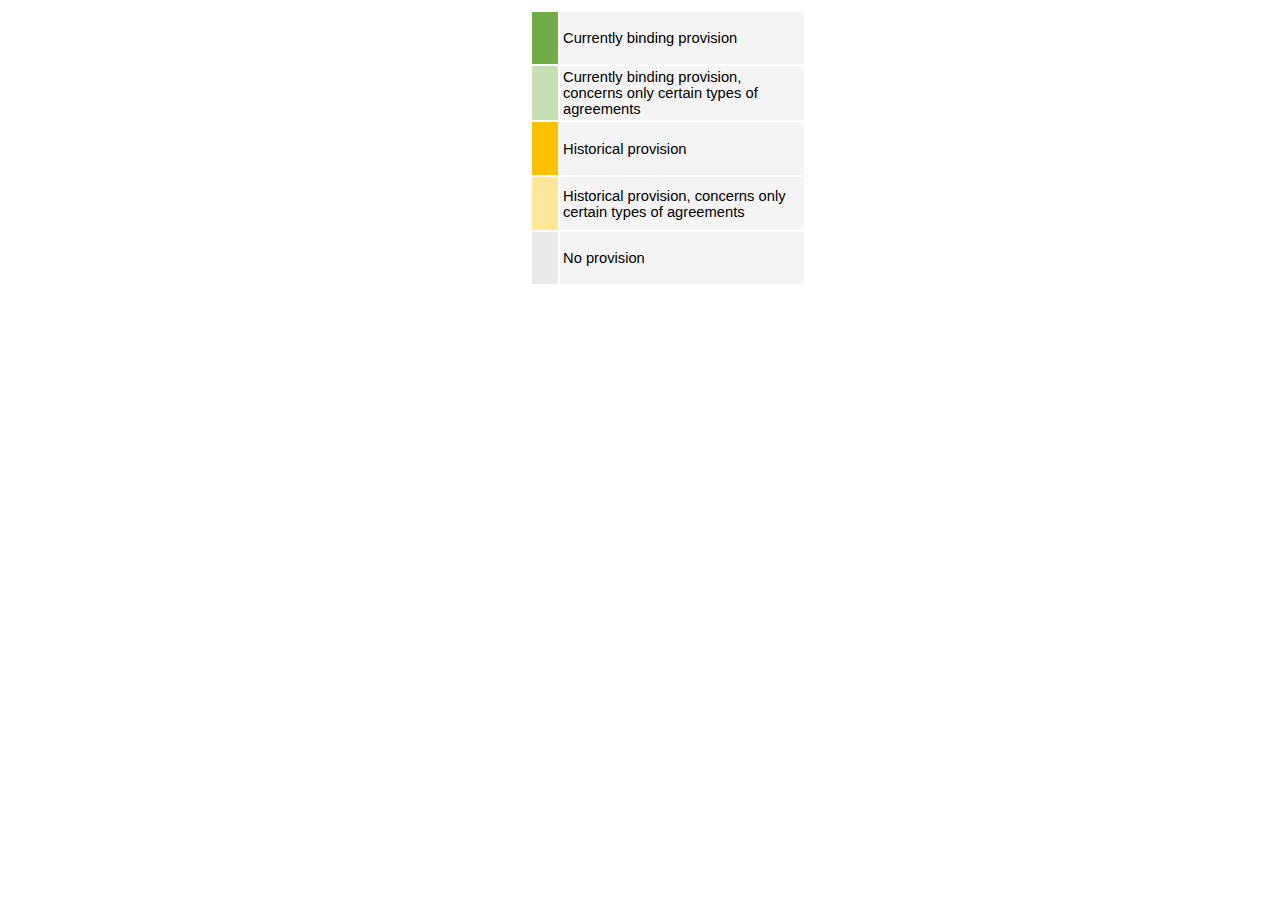
==== commit 6247f35e: "Improve style" ====
--- a/map-page/index.html
+++ b/map-page/index.html
@@ -10,14 +10,16 @@
 	<body>
 
 <!-- wp:html -->
-<table class="legend-table">
-<tr><td class="xls-style-19"></td><td>Currently binding provision</td>
-<tr><td class="xls-style-21"></td><td>Currently binding provision, concerns only certain types of agreements</td>
-<tr><td class="xls-style-22"></td><td>Historical provision</td>
-<tr><td class="xls-style-23"></td><td>Historical provision, concerns only certain types of agreements</td>
-<tr><td class="xls-style-0"></td><td>No provision</td>
-</table>
-<svg id="d3-map" width="800" height="460"></svg>
+<div id="map-div">
+    <svg id="d3-map" width="600" height="460"></svg>
+    <table class="legend-table">
+    <tr><td class="xls-style-19"></td><td>Currently binding provision</td>
+    <tr><td class="xls-style-21"></td><td>Currently binding provision, concerns only certain types of agreements</td>
+    <tr><td class="xls-style-22"></td><td>Historical provision</td>
+    <tr><td class="xls-style-23"></td><td>Historical provision, concerns only certain types of agreements</td>
+    <tr><td class="xls-style-0"></td><td>No provision</td>
+    </table>
+</div>
 <div id="d3-options"></div>
 <!-- /wp:html -->
 
@@ -5987,17 +5989,21 @@
     width = +svg.attr("width"),
     height = +svg.attr("height");
 
+//svg.append('defs').html('<linearGradient id="opacity_gradient"><stop offset="0%" style="stop-color: #fff; stop-opacity: 0"/><stop offset="3%" style="stop-color: #fff; stop-opacity: 1"/><stop offset="100%" style="stop-color: #fff; stop-opacity: 1"/></linearGradient>'); 
+
 // Map and projection
 var path = d3.geoPath();
 var projection = d3.geoMercator()
     .scale(600)
-    .center([15,50])
+    .center([13,50])
     .translate([width / 2, height / 2]);
 
 // Data and color scale
 var colours = ['rgb(233,233,233)', '#70ad47', '#c6e0b4', '#ffc000', '#ffe699'];
 
 function ready() {
+    var fadeDuration = 300;
+
     var mouseOver = function(d) {
         if (!(d.properties.name in revRightsData.countries))
             return;
@@ -6022,11 +6028,11 @@
 
         d3.selectAll(".Country")
             .transition()
-            .duration(200)
+            .duration(fadeDuration)
             .style("opacity", .6)
         d3.select(this)
             .transition()
-            .duration(200)
+            .duration(fadeDuration)
             .style("opacity", 1)
             .style("stroke", "black")
     }
@@ -6037,11 +6043,11 @@
 
         d3.selectAll(".Country")
             .transition()
-            .duration(200)
+            .duration(fadeDuration)
             .style("opacity", 1)
         d3.select(this)
             .transition()
-            .duration(200)
+            .duration(fadeDuration)
             .style("opacity", 1)
             .style("stroke", "rgb(139, 139, 139)")
     }
@@ -6060,6 +6066,13 @@
         .data(europeGeojson.features)
         .enter()
         .append("path");
+
+//    svg.append('rect')
+//        .attr('x', width * .65)
+//        .attr('y', 0)
+//        .attr('width', width * .35)
+//        .attr('height', height)
+//        .style('fill', 'url(#opacity_gradient)');
 
     // draw each country
     countryPaths
@@ -6100,11 +6113,14 @@
 	.attr('class', 'caret')
         .text(d => capitalizeFirstLetter(d.section))
 	.on('click', function(d) {
+            var isDown = d3.select(this).classed('caret-down');
 	    d3.selectAll('.caret-down').classed('caret-down', false);
 	    d3.selectAll('.rr-option-ul.active').classed('active', false);
-	    var ul = d3.select(this.parentNode).select('.rr-option-ul');
-	    ul.classed('active', !ul.classed('active'));
-            d3.select(this).classed('caret-down', !d3.select(this).classed('caret-down'));
+            if (!isDown) {
+                var ul = d3.select(this.parentNode).select('.rr-option-ul');
+                ul.classed('active', true);
+                d3.select(this).classed('caret-down', true);
+            }
 	});
 
     categories
@@ -6142,7 +6158,7 @@
 <!-- Load custom styles for map and map helper -->
 <style type="text/css">
     html {
-        scroll-behavior: smooth;
+        font-family: "Trebuchet MS", Arial, Helvetica, sans-serif;
     }
     .tooltip {
         background: white;
@@ -6165,10 +6181,19 @@
     }
 
     ul.rr-category-ul {
+      width: 800px;
       font-weight: bold;
       list-style-type: none;
       font-size: 1.2em;
-      color: #111;
+      color: #444;
+      border-bottom: 1px solid #eee;
+      padding: 0;
+    }
+
+    li.rr-category {
+        border-top: 1px solid #eee;
+        padding: 5px;
+        padding-left: 15px;
     }
 
     ul.rr-option-ul {
@@ -6176,16 +6201,19 @@
       list-style-type: none;
       display: none;
       margin-left: 1.5em;
+      margin-top: 4px;
       padding-left: 0;
     }
 
     .rr-option {
       font-size: .9em;
-      color: #333;
+      color: #444;
+      padding-top: 3px;
+      padding-bottom: 3px;
     }
 
     .rr-option:hover {
-      color: #338;
+      color: black;
     }
 
     li.active-option {
@@ -6198,41 +6226,58 @@
     }
 
     .caret:hover {
-      color: #338;
+      color: black;
     }
 
     .caret::before {
-      content: "\25B8";
-      color: black;
+      content: "+";
+      color: #444;
       display: inline-block;
       margin-right: 6px;
     }
 
     .caret-down::before {
-      transform: rotate(90deg);
+      transform: rotate(45deg);
     }
 
     ul.active {
       display: block;
     } 
 
+    #map-div {
+      position: relative;
+      height: 480px;
+    }
+
+    #d3-map {
+      position: absolute;
+      top: 0;
+    }
+
     table {
-      font-family: "Trebuchet MS", Arial, Helvetica, sans-serif;
       border-collapse: collapse;
-      width: 100%;
-      font-size: .8em;
+      font-size: .92em;
       margin-bottom: 180px;
       table-layout: fixed;
+      border: 4px solid white;
     }
     
     table.legend-table {
-        margin-bottom: 20px;
-        width: auto;
+      background-color: #f4f4f4;
+      position: absolute;
+      top: 0;
+      left: 520px;
+      margin-bottom: 20px;
+      width: 280px;
     }
     
+    table.legend-table tr {
+      height: 55px;
+    }
+
     table.legend-table td {
         min-width: 20px;
-        border: 1px solid white;
+        border: 2px solid white;
     }
     
     table td, table th {
@@ -6243,6 +6288,7 @@
     
     table td.xls-style-19 {
       /* green */
+      width: 20px;
       background-color: #70ad47;
     }
     
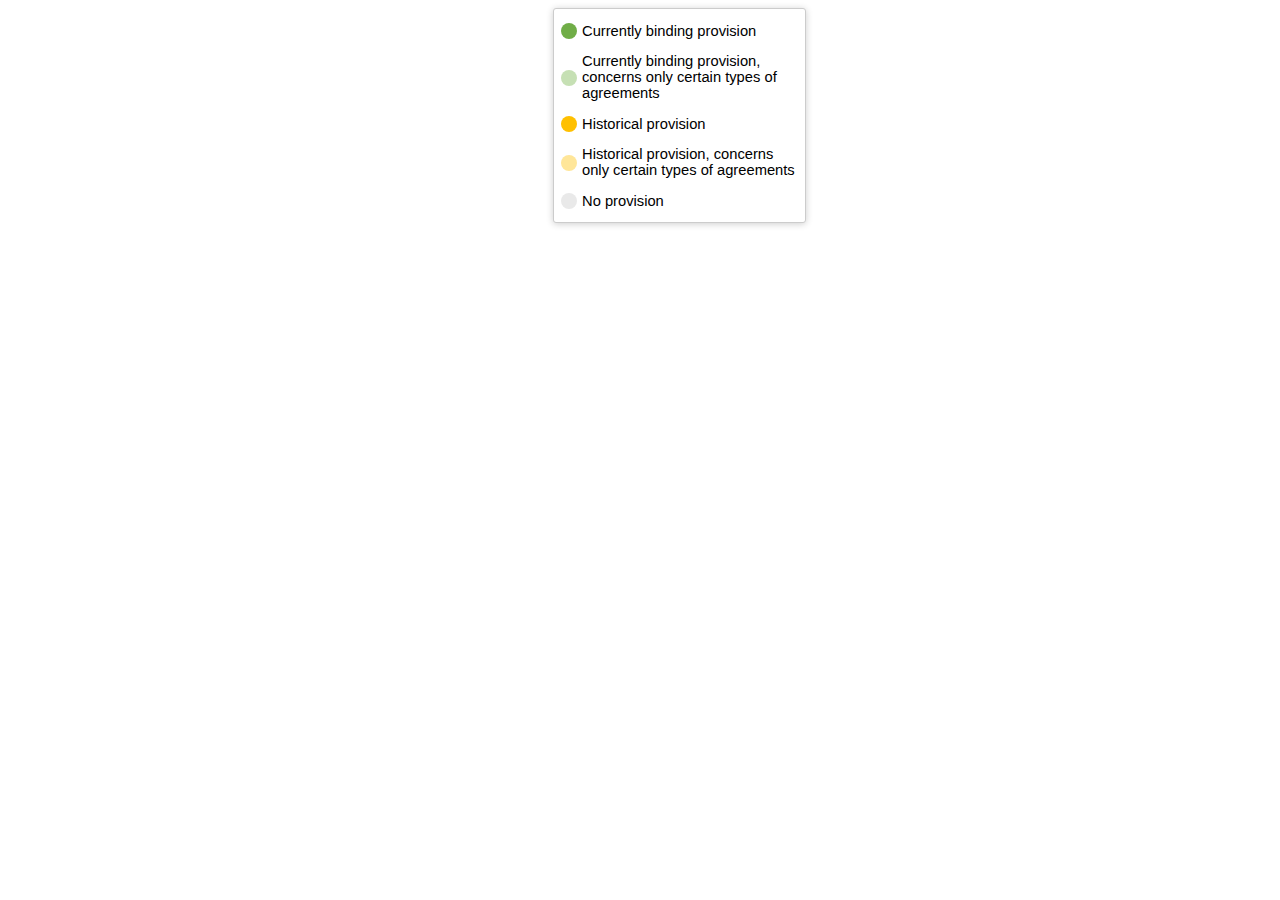
==== commit 960aa240: "Various improvements to map page" ====
--- a/map-page/index.html
+++ b/map-page/index.html
@@ -4,21 +4,42 @@
 	<head>
 		<meta charset="utf-8"/>
 		<title></title>
-		<link href="style.css" rel="stylesheet"/>
         <script src="https://ajax.googleapis.com/ajax/libs/jquery/3.5.1/jquery.min.js"></script>
 	</head>
 	<body>
 
 <!-- wp:html -->
 <div id="map-div">
-    <svg id="d3-map" width="600" height="460"></svg>
+    <svg id="d3-map" width="750" height="460"></svg>
+    <div id="legend-div">
     <table class="legend-table">
-    <tr><td class="xls-style-19"></td><td>Currently binding provision</td>
-    <tr><td class="xls-style-21"></td><td>Currently binding provision, concerns only certain types of agreements</td>
-    <tr><td class="xls-style-22"></td><td>Historical provision</td>
-    <tr><td class="xls-style-23"></td><td>Historical provision, concerns only certain types of agreements</td>
-    <tr><td class="xls-style-0"></td><td>No provision</td>
+    <tr><td>
+      <svg height="16" width="16">
+        <circle cx="8" cy="8" r="8" class="xls-style-19"/>
+      </svg>
+    </td><td>Currently binding provision</td>
+    <tr><td>
+      <svg height="16" width="16">
+        <circle cx="8" cy="8" r="8" class="xls-style-21"/>
+      </svg>
+    </td><td>Currently binding provision, concerns only certain types of agreements</td>
+    <tr><td>
+      <svg height="16" width="16">
+        <circle cx="8" cy="8" r="8" class="xls-style-22"/>
+      </svg>
+    </td><td>Historical provision</td>
+    <tr><td>
+      <svg height="16" width="16">
+        <circle cx="8" cy="8" r="8" class="xls-style-23"/>
+      </svg>
+    </td><td>Historical provision, concerns only certain types of agreements</td>
+    <tr><td>
+      <svg height="16" width="16">
+        <circle cx="8" cy="8" r="8" class="xls-style-0"/>
+      </svg>
+    </td><td>No provision</td>
     </table>
+    </div>
 </div>
 <div id="d3-options"></div>
 <!-- /wp:html -->
@@ -5989,28 +6010,26 @@
     width = +svg.attr("width"),
     height = +svg.attr("height");
 
-//svg.append('defs').html('<linearGradient id="opacity_gradient"><stop offset="0%" style="stop-color: #fff; stop-opacity: 0"/><stop offset="3%" style="stop-color: #fff; stop-opacity: 1"/><stop offset="100%" style="stop-color: #fff; stop-opacity: 1"/></linearGradient>'); 
-
 // Map and projection
 var path = d3.geoPath();
 var projection = d3.geoMercator()
     .scale(600)
-    .center([13,50])
+    .center([19,50])
     .translate([width / 2, height / 2]);
 
 // Data and color scale
 var colours = ['rgb(233,233,233)', '#70ad47', '#c6e0b4', '#ffc000', '#ffe699'];
 
 function ready() {
-    var fadeDuration = 300;
+    var fadeDuration = 250;
+    var countryStrokeColour = "#8b8b8b";
 
     var mouseOver = function(d) {
         if (!(d.properties.name in revRightsData.countries))
             return;
         d3.select("#countryTooltip").html(d.properties.name)
         var pData = [];
-        if (d.properties.name in revRightsData.countries &&
-                rrSelectedOption in revRightsData.countries[d.properties.name]) {
+        if (rrSelectedOption in revRightsData.countries[d.properties.name]) {
             pData = revRightsData.countries[d.properties.name][rrSelectedOption].comment;
         }
         var p = d3.select("#countryComment").selectAll('p')
@@ -6023,13 +6042,16 @@
             .style("cursor", "pointer");
 
         d3.selectAll(".Country")
-//            .style("opacity", .8)
-            .style("stroke", "rgb(139, 139, 139)")
+            .style("stroke", countryStrokeColour);
 
+        if (!(rrSelectedOption in revRightsData.countries[d.properties.name]) ||
+                revRightsData.countries[d.properties.name][rrSelectedOption].status==0) {
+            return;
+        }
         d3.selectAll(".Country")
             .transition()
             .duration(fadeDuration)
-            .style("opacity", .6)
+            .style("opacity", .64)
         d3.select(this)
             .transition()
             .duration(fadeDuration)
@@ -6041,6 +6063,10 @@
         if (!(d.properties.name in revRightsData.countries))
             return;
 
+        if (!(rrSelectedOption in revRightsData.countries[d.properties.name]) ||
+                revRightsData.countries[d.properties.name][rrSelectedOption].status==0) {
+            return;
+        }
         d3.selectAll(".Country")
             .transition()
             .duration(fadeDuration)
@@ -6049,7 +6075,7 @@
             .transition()
             .duration(fadeDuration)
             .style("opacity", 1)
-            .style("stroke", "rgb(139, 139, 139)")
+            .style("stroke", countryStrokeColour);
     }
 
     var tooltip = d3.select("body")
@@ -6067,85 +6093,83 @@
         .enter()
         .append("path");
 
-//    svg.append('rect')
-//        .attr('x', width * .65)
-//        .attr('y', 0)
-//        .attr('width', width * .35)
-//        .attr('height', height)
-//        .style('fill', 'url(#opacity_gradient)');
-
     // draw each country
     countryPaths
         .attr("d", d3.geoPath()
             .projection(projection)
         )
-        // set the color of each country
-        .attr("fill", d =>
-            ((d.properties || {}).name || "") in revRightsData.countries ? "rgb(203,203,203)" : "white")
-        .style("stroke", "transparent")
         .attr("class", function(d){ return "Country" } )
         .style("cursor", function(d){
             if(!d.properties.name in revRightsData.countries) {
                 return "default"
             }
             return "initial" } )
-        .style("opacity", 1)
-        .style("stroke", "#8b8b8b")
+        .style("stroke", countryStrokeColour)
         .on("mousemove", function(){return tooltip.style("top", (event.pageY-10)+"px").style("left",(event.pageX+20)+"px");})
         .on("mouseover", function(d){if (((d.properties || {}).name || "") in revRightsData.countries) tooltip.style("visibility", "visible");})
         .on("mouseenter", mouseOver )
         .on("mouseleave", mouseLeave )
         .on("mouseout", function(){return tooltip.style("visibility", "hidden");});
 
-    var options = d3.select('#d3-options')
+    var categories_ul = d3.select('#d3-options')
         .append('ul')
 	.attr('class', 'rr-category-ul');
 
-    var categories = options
+    var categories = categories_ul
         .selectAll('.rr-category')
         .data(revRightsData.categories)
         .enter()
         .append('li')
         .attr('class', 'rr-category');
 
-    categories
+    var categoryClickCallback = function(d) {
+        var isDown = d3.select(this).classed('caret-down');
+        d3.selectAll('.caret-down').classed('caret-down', false);
+        d3.selectAll('.rr-option-ul.active').classed('active', false);
+        if (!isDown) {
+            var ul = d3.select(this.parentNode).select('.rr-option-ul');
+            ul.classed('active', true);
+            d3.select(this).classed('caret-down', true);
+        }
+    };
+
+    var categorySpans = categories
         .append('span')
 	.attr('class', 'caret')
+        .classed('caret-down', function(d, i) {return i==0;})
         .text(d => capitalizeFirstLetter(d.section))
-	.on('click', function(d) {
-            var isDown = d3.select(this).classed('caret-down');
-	    d3.selectAll('.caret-down').classed('caret-down', false);
-	    d3.selectAll('.rr-option-ul.active').classed('active', false);
-            if (!isDown) {
-                var ul = d3.select(this.parentNode).select('.rr-option-ul');
-                ul.classed('active', true);
-                d3.select(this).classed('caret-down', true);
+	.on('click', categoryClickCallback);
+
+    var showChosenOption = function(d) {
+        d3.selectAll('.rr-option').classed('active-option', false);
+        d3.select(this).classed('active-option', true);
+        countryPaths.attr('fill', function(d2) {
+            rrSelectedOption = d.full_name;
+            var country_name = d2.properties.name;
+            if (country_name in revRightsData.countries) {
+                if (d.full_name in revRightsData.countries[country_name]) {
+                    return colours[revRightsData.countries[country_name][d.full_name].status];
+                }
             }
-	});
+            return '#fff'
+        });
+    }
 
-    categories
+    var options = categories
         .append('ul')
 	.attr('class', 'rr-option-ul')
+        .classed('active', function(d, i) {return i==0;})
         .selectAll('li.rr-option')
         .data(d => d.vals)
         .enter()
         .append('li')
         .attr('class', 'rr-option')
         .text(d => capitalizeFirstLetter(d.short_name))
-        .on('click', function(d) {
-                d3.selectAll('.rr-option').classed('active-option', false);
-                d3.select(this).classed('active-option', true);
-                countryPaths.attr('fill', function(d2) {
-                    rrSelectedOption = d.full_name;
-                    var country_name = d2.properties.name;
-                    if (country_name in revRightsData.countries) {
-                        if (d.full_name in revRightsData.countries[country_name]) {
-                            return colours[revRightsData.countries[country_name][d.full_name].status];
-                        }
-                    }
-                    return '#fff'
-                })
-            });
+        .on('click', showChosenOption);
+
+    options
+        .filter(function(d) {return d.full_name=='general: non-use or insufficient use'})
+        .each(showChosenOption);
 }
 
 document.addEventListener("DOMContentLoaded", function(e) {
@@ -6163,11 +6187,12 @@
     .tooltip {
         background: white;
         padding: .5em;
-        border-radius: 3%;
+        border-radius: 3px;
         border: 1px solid black;
         color: black;
         opacity: 1;
         max-width: 260px;
+        box-shadow: 0 1px 7px rgba(0, 0, 0, 0.2);
     }
 
     #countryTooltip {
@@ -6185,13 +6210,13 @@
       font-weight: bold;
       list-style-type: none;
       font-size: 1.2em;
-      color: #444;
-      border-bottom: 1px solid #eee;
+      color: #555;
+      border-bottom: 1px solid #d8d8d8;
       padding: 0;
     }
 
     li.rr-category {
-        border-top: 1px solid #eee;
+        border-top: 1px solid #d8d8d8;
         padding: 5px;
         padding-left: 15px;
     }
@@ -6200,29 +6225,31 @@
       font-weight: normal;
       list-style-type: none;
       display: none;
-      margin-left: 1.5em;
       margin-top: 4px;
       padding-left: 0;
     }
 
     .rr-option {
+      margin-left: 1.1em;
+      padding-left: .4em;
       font-size: .9em;
-      color: #444;
+      color: #555;
       padding-top: 3px;
       padding-bottom: 3px;
     }
 
     .rr-option:hover {
-      color: black;
+      background: #f0f0f0;
     }
 
-    li.active-option {
-      font-weight: bold;
+    li.active-option, li.active-option:hover {
       color: black;
+      background: #d8d8d8;
     }
 
     .caret, .rr-option {
       cursor: pointer;
+      user-select: none;
     }
 
     .caret:hover {
@@ -6231,7 +6258,7 @@
 
     .caret::before {
       content: "+";
-      color: #444;
+      color: #555;
       display: inline-block;
       margin-right: 6px;
     }
@@ -6254,62 +6281,62 @@
       top: 0;
     }
 
-    table {
+    #legend-div {
+      border: 1px solid #ccc;
+      border-radius: 3px;
+      padding: 3px;
+      background: white;
+      box-shadow: 0 1px 7px rgba(0, 0, 0, 0.2);
+      position: absolute;
+      top: 0;
+      left: 545px;
+    }
+
+    table.legend-table {
       border-collapse: collapse;
       font-size: .92em;
-      margin-bottom: 180px;
-      table-layout: fixed;
-      border: 4px solid white;
-    }
-    
-    table.legend-table {
-      background-color: #f4f4f4;
-      position: absolute;
-      top: 0;
-      left: 520px;
-      margin-bottom: 20px;
-      width: 280px;
-    }
-    
-    table.legend-table tr {
-      height: 55px;
+      background-color: white;
+      width: 240px;
+      margin: 0;
+      margin-right: 5px;
     }
 
     table.legend-table td {
-        min-width: 20px;
-        border: 2px solid white;
+        vertical-align: middle;
+        padding-left: 1px;
+        padding-right: 1px;
+        padding-top: 4px;
+        padding-bottom: 4px;
     }
     
-    table td, table th {
-      border: 1px solid rgba(127,127,127,.24);
-      padding: 3px;
-      background-clip: padding-box;
+    table svg {
+        margin-top: 4px;
+        padding: 3px;
     }
     
-    table td.xls-style-19 {
+    .xls-style-19 {
       /* green */
-      width: 20px;
-      background-color: #70ad47;
+      fill: #70ad47;
     }
     
-    table td.xls-style-21 {
+    .xls-style-21 {
       /* light green */
-      background-color: #c6e0b4;
+      fill: #c6e0b4;
     }
     
-    table td.xls-style-22 {
+    .xls-style-22 {
       /* yellow */
-      background-color: #ffc000;
+      fill: #ffc000;
     }
     
-    table td.xls-style-23 {
+    .xls-style-23 {
       /* light yellow */
-      background-color: #ffe699;
+      fill: #ffe699;
     }
     
-    table td.xls-style-0 {
+    .xls-style-0 {
       /* grey */
-      background-color: rgba(233,233,233);
+      fill: rgba(233,233,233);
     }
 </style>
 <!-- /wp:html -->
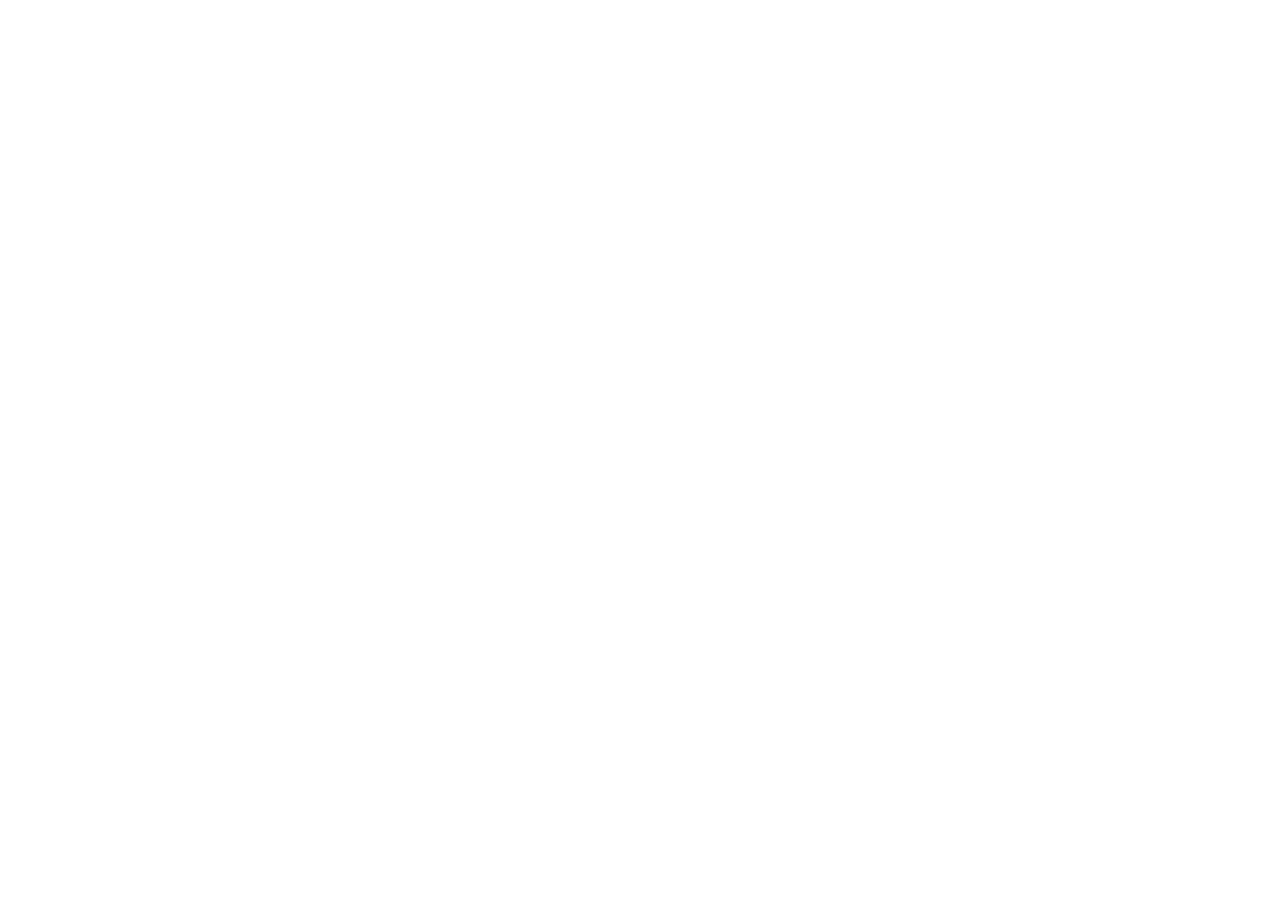
==== commit 97398198: "Delay showing legend" ====
--- a/map-page/index.html
+++ b/map-page/index.html
@@ -6170,6 +6170,8 @@
     options
         .filter(function(d) {return d.full_name=='general: non-use or insufficient use'})
         .each(showChosenOption);
+
+    d3.select('#legend-div').style('visibility', 'visible');
 }
 
 document.addEventListener("DOMContentLoaded", function(e) {
@@ -6282,6 +6284,7 @@
     }
 
     #legend-div {
+      visibility: hidden;
       border: 1px solid #ccc;
       border-radius: 3px;
       padding: 3px;
